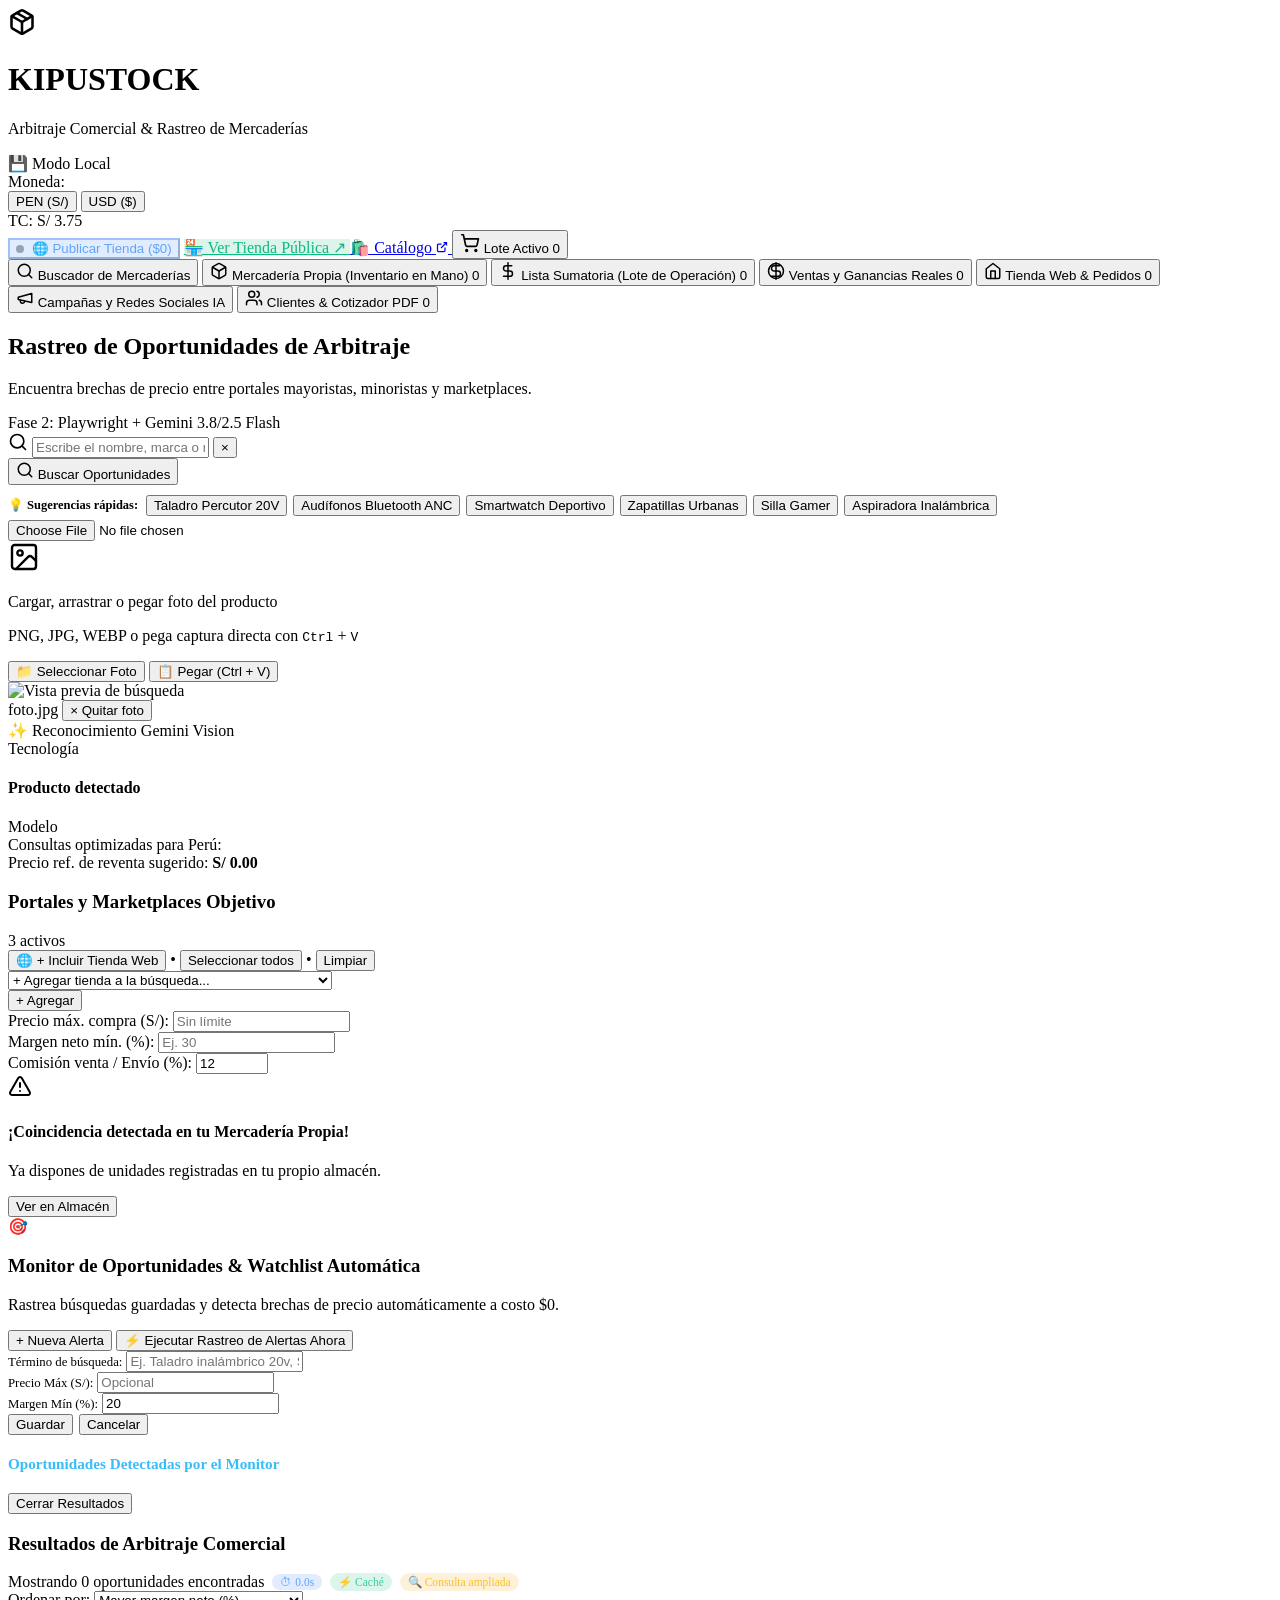
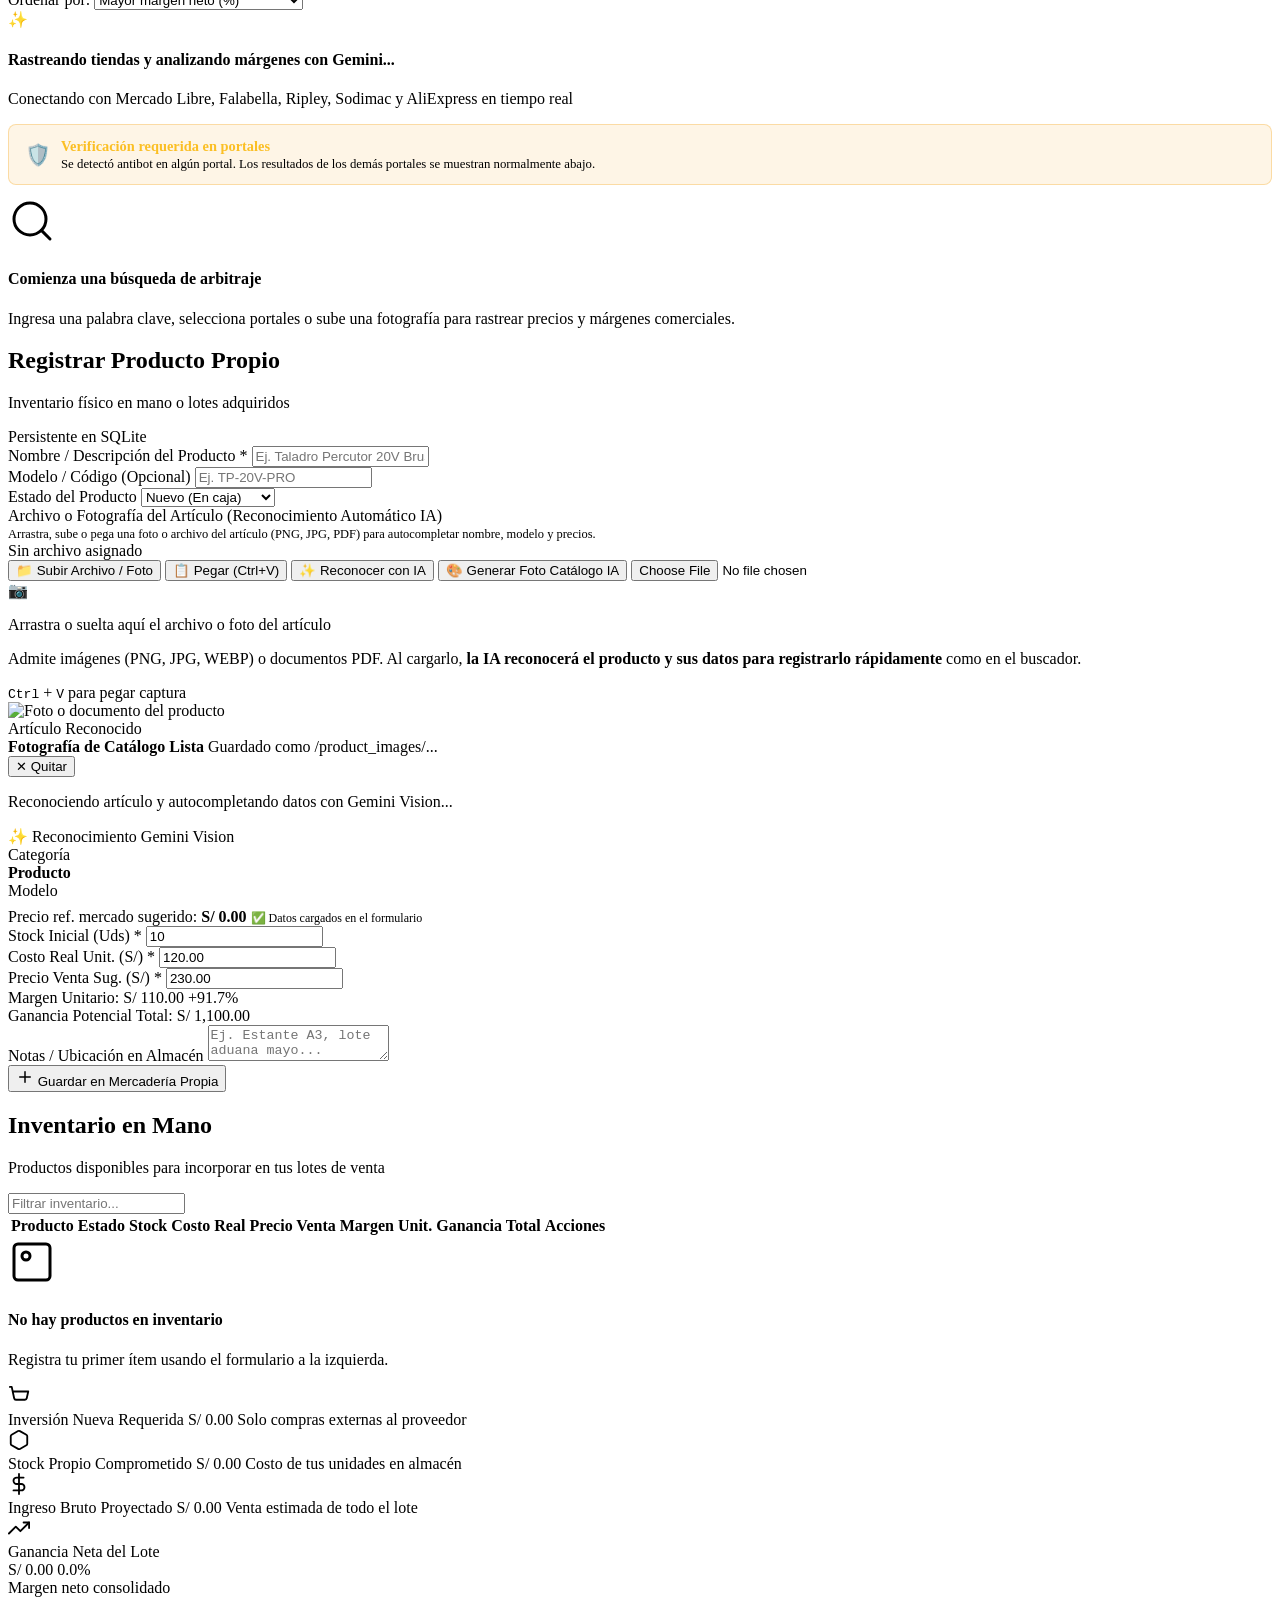
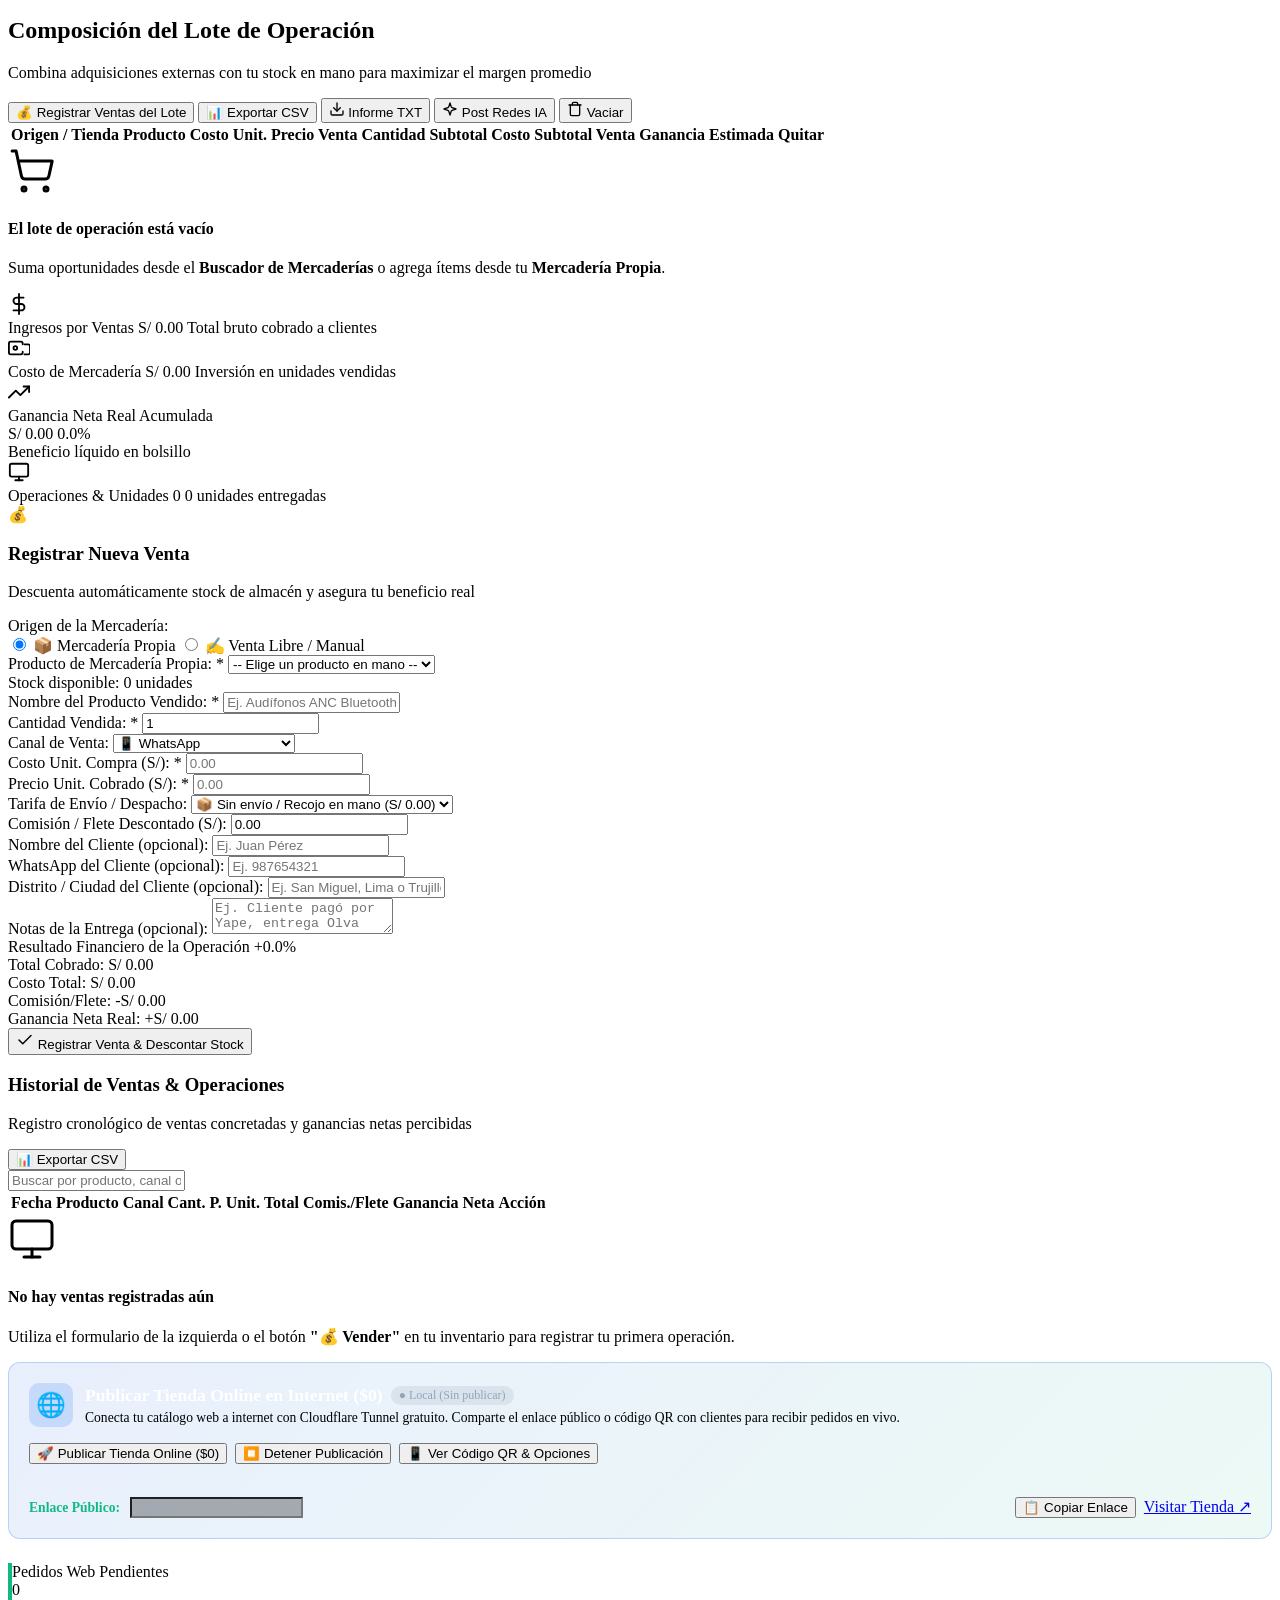
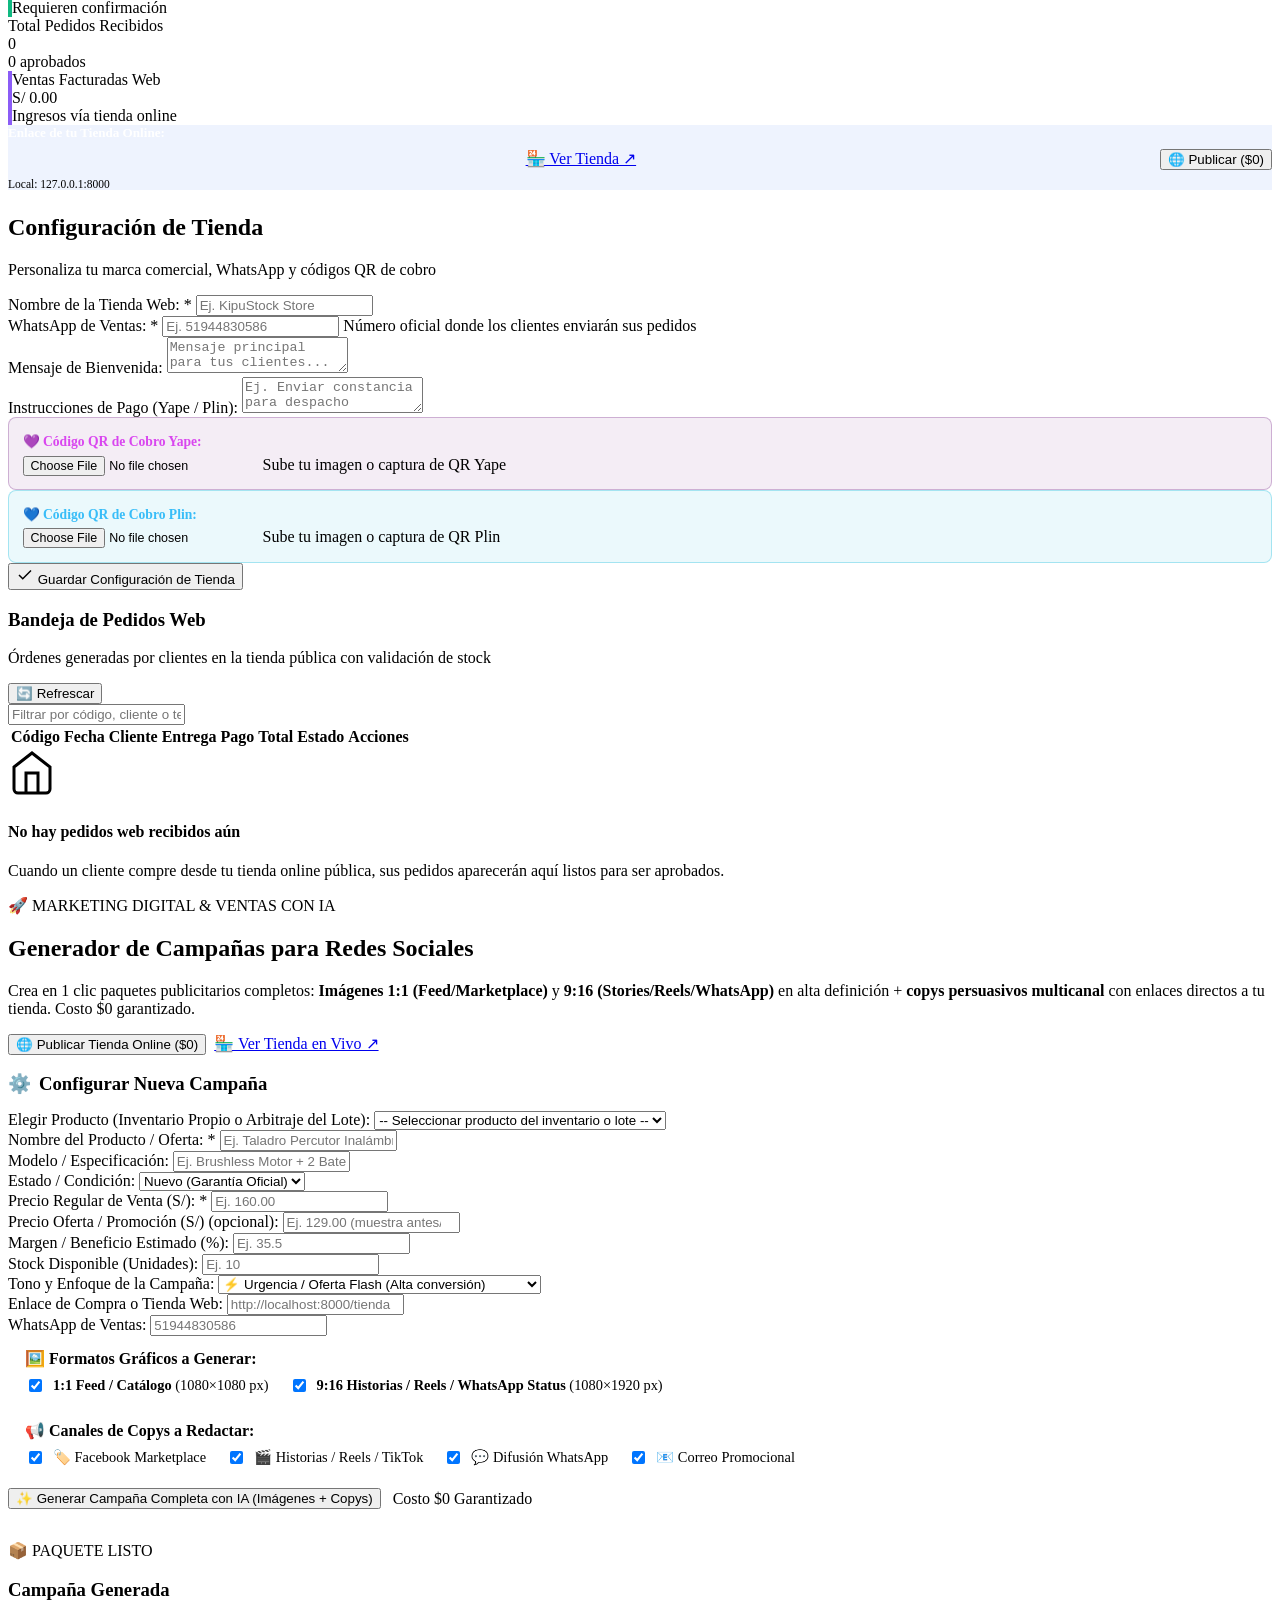
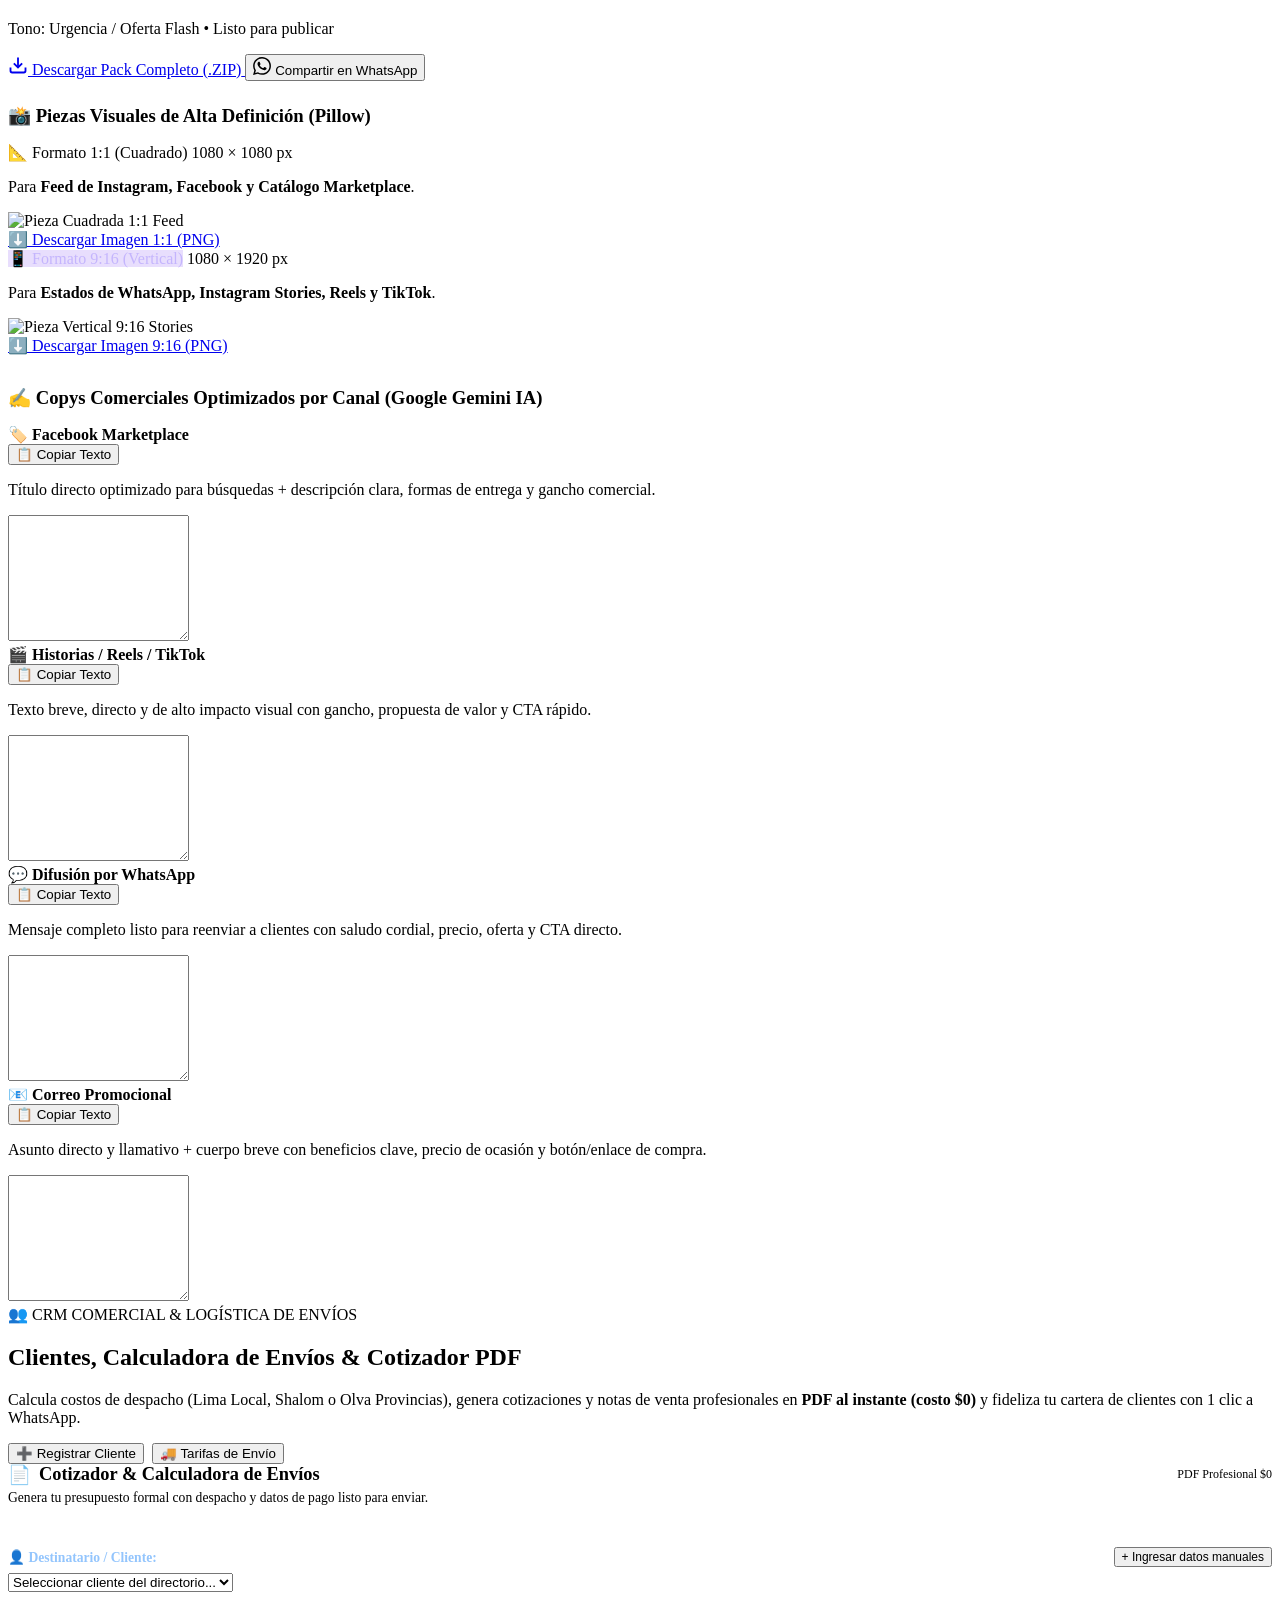
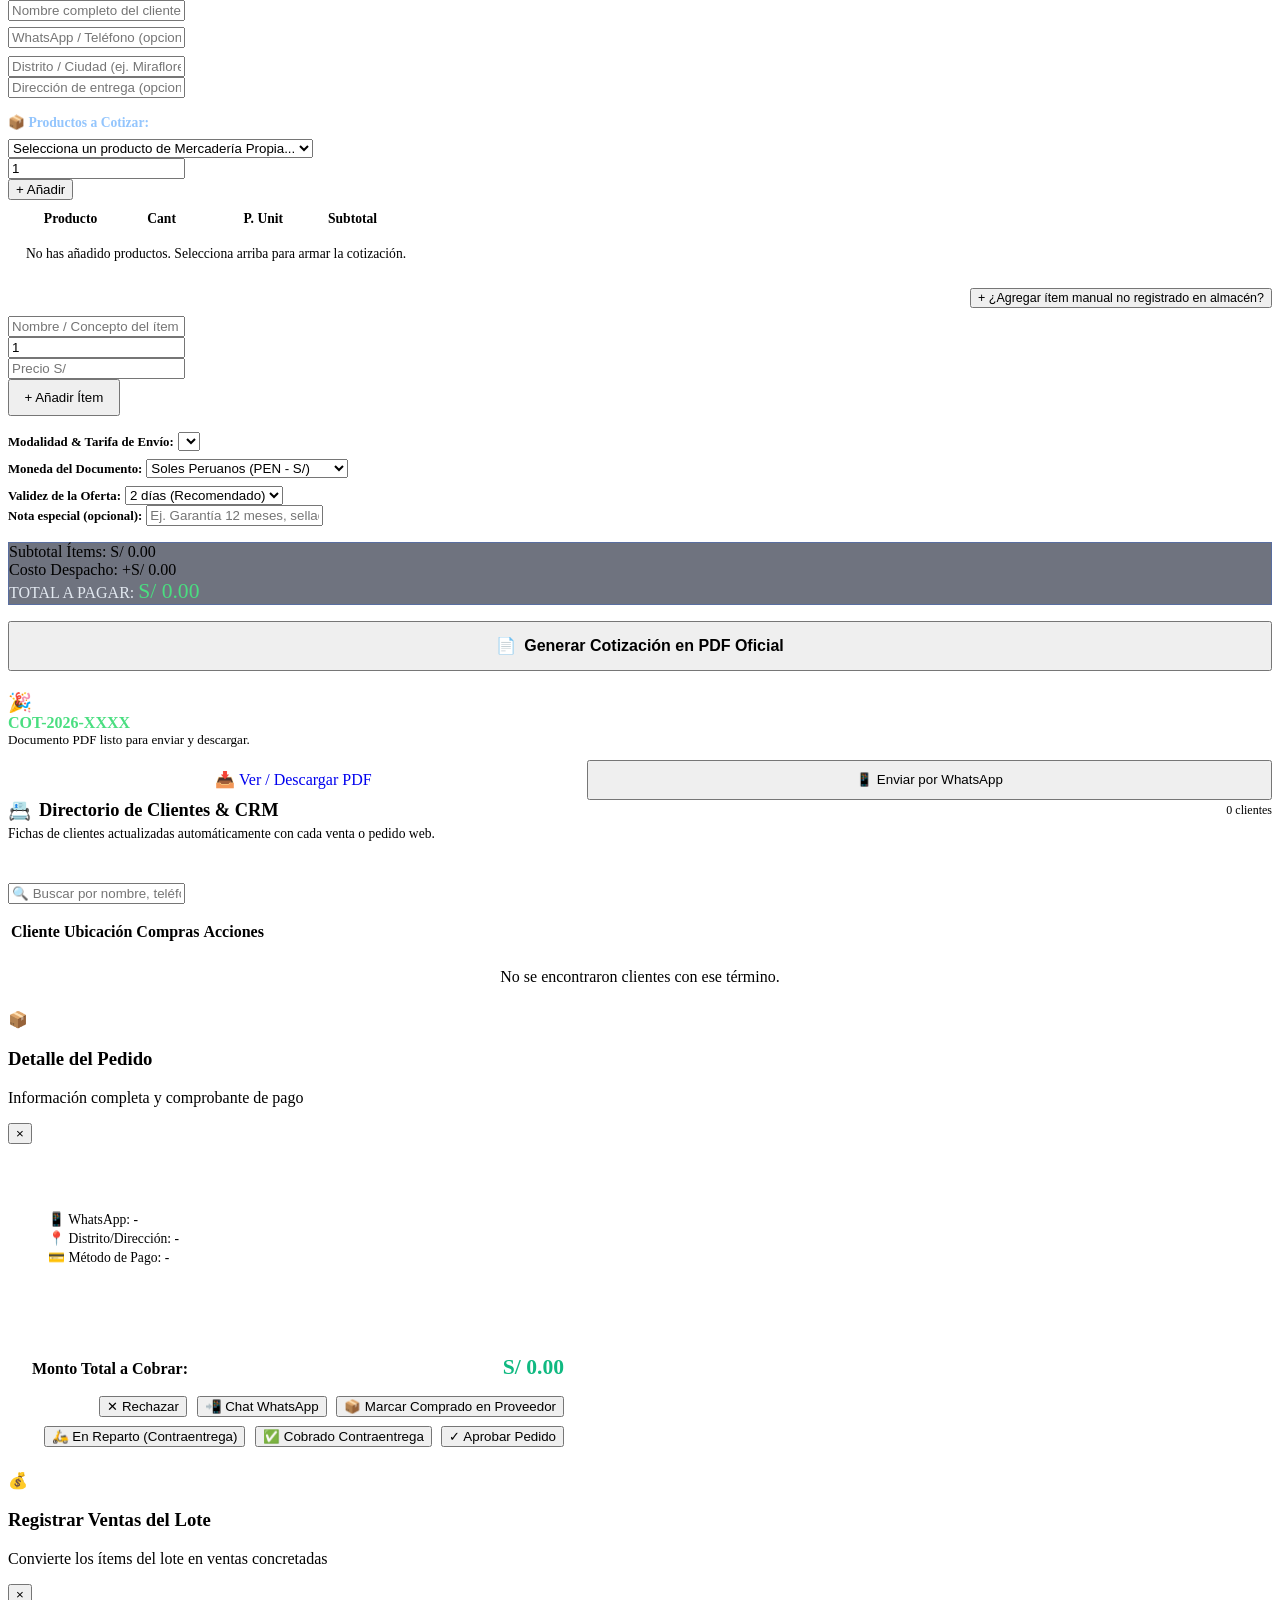
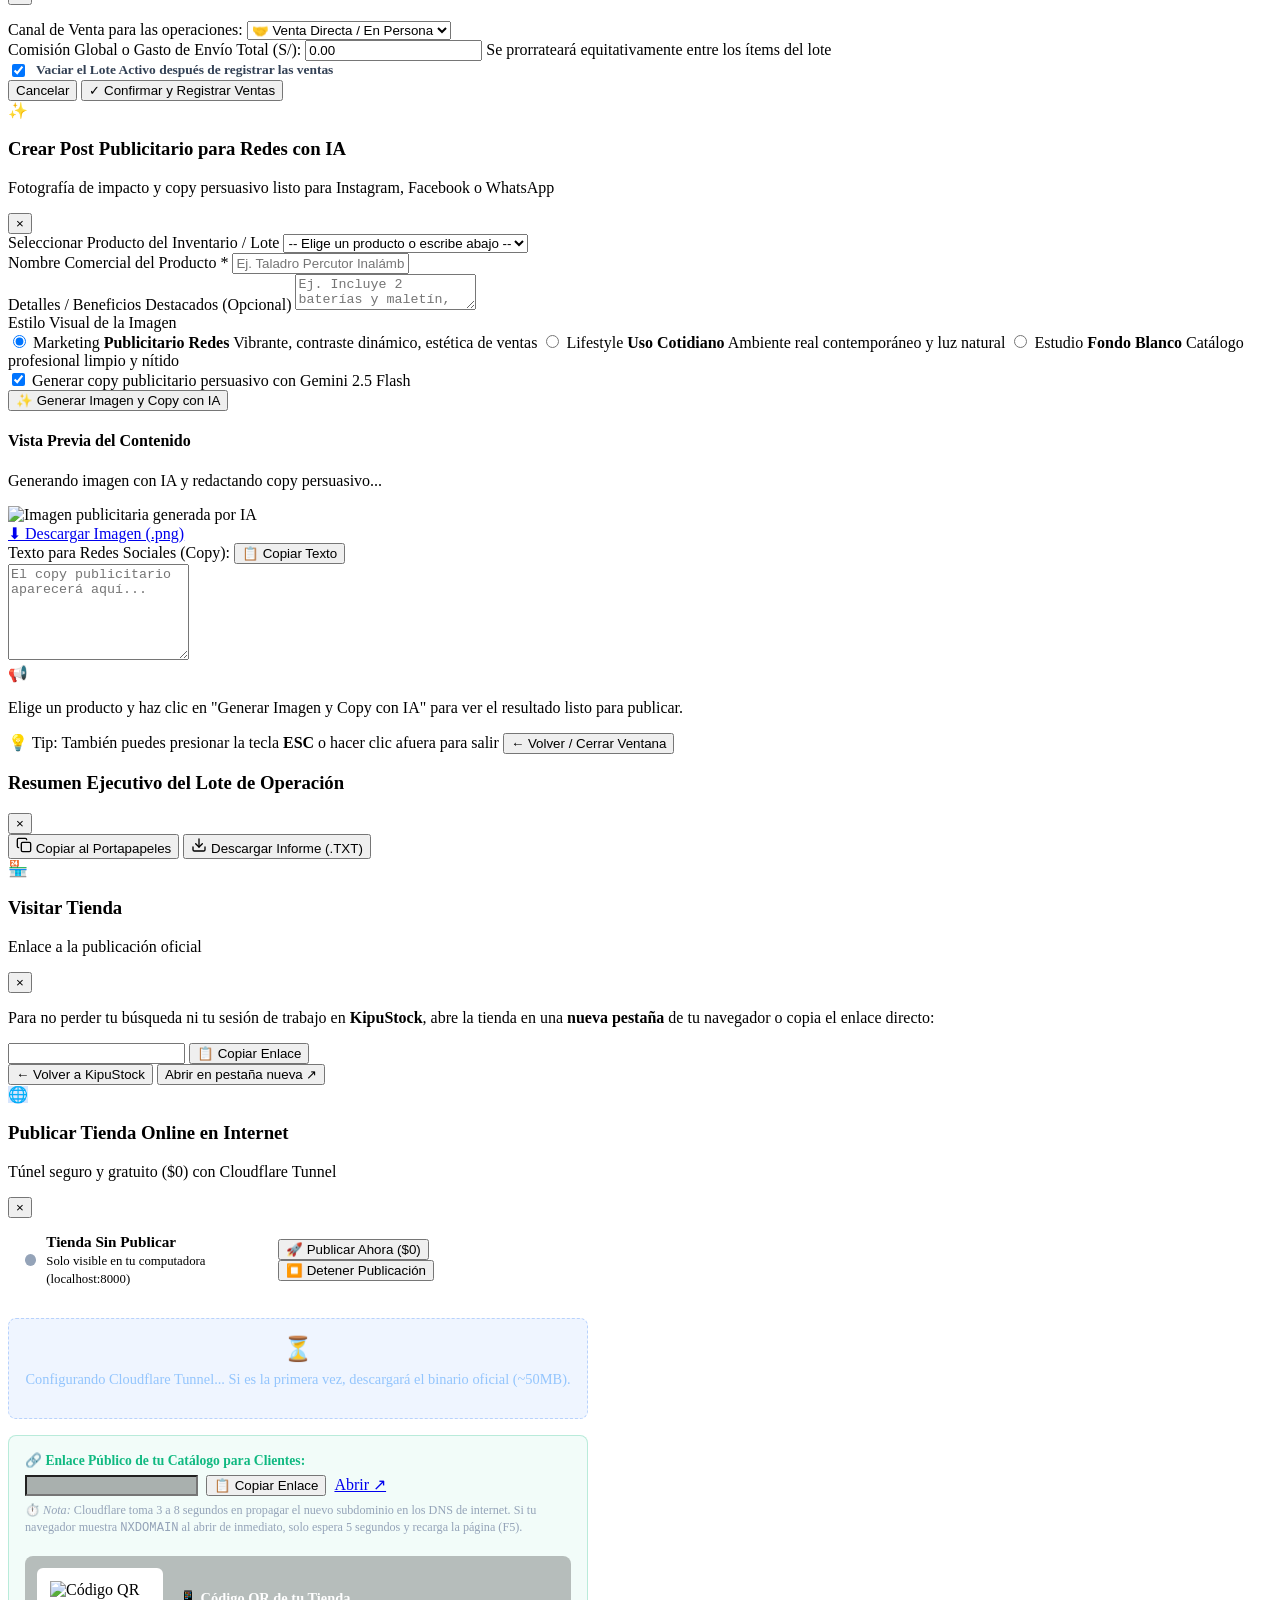
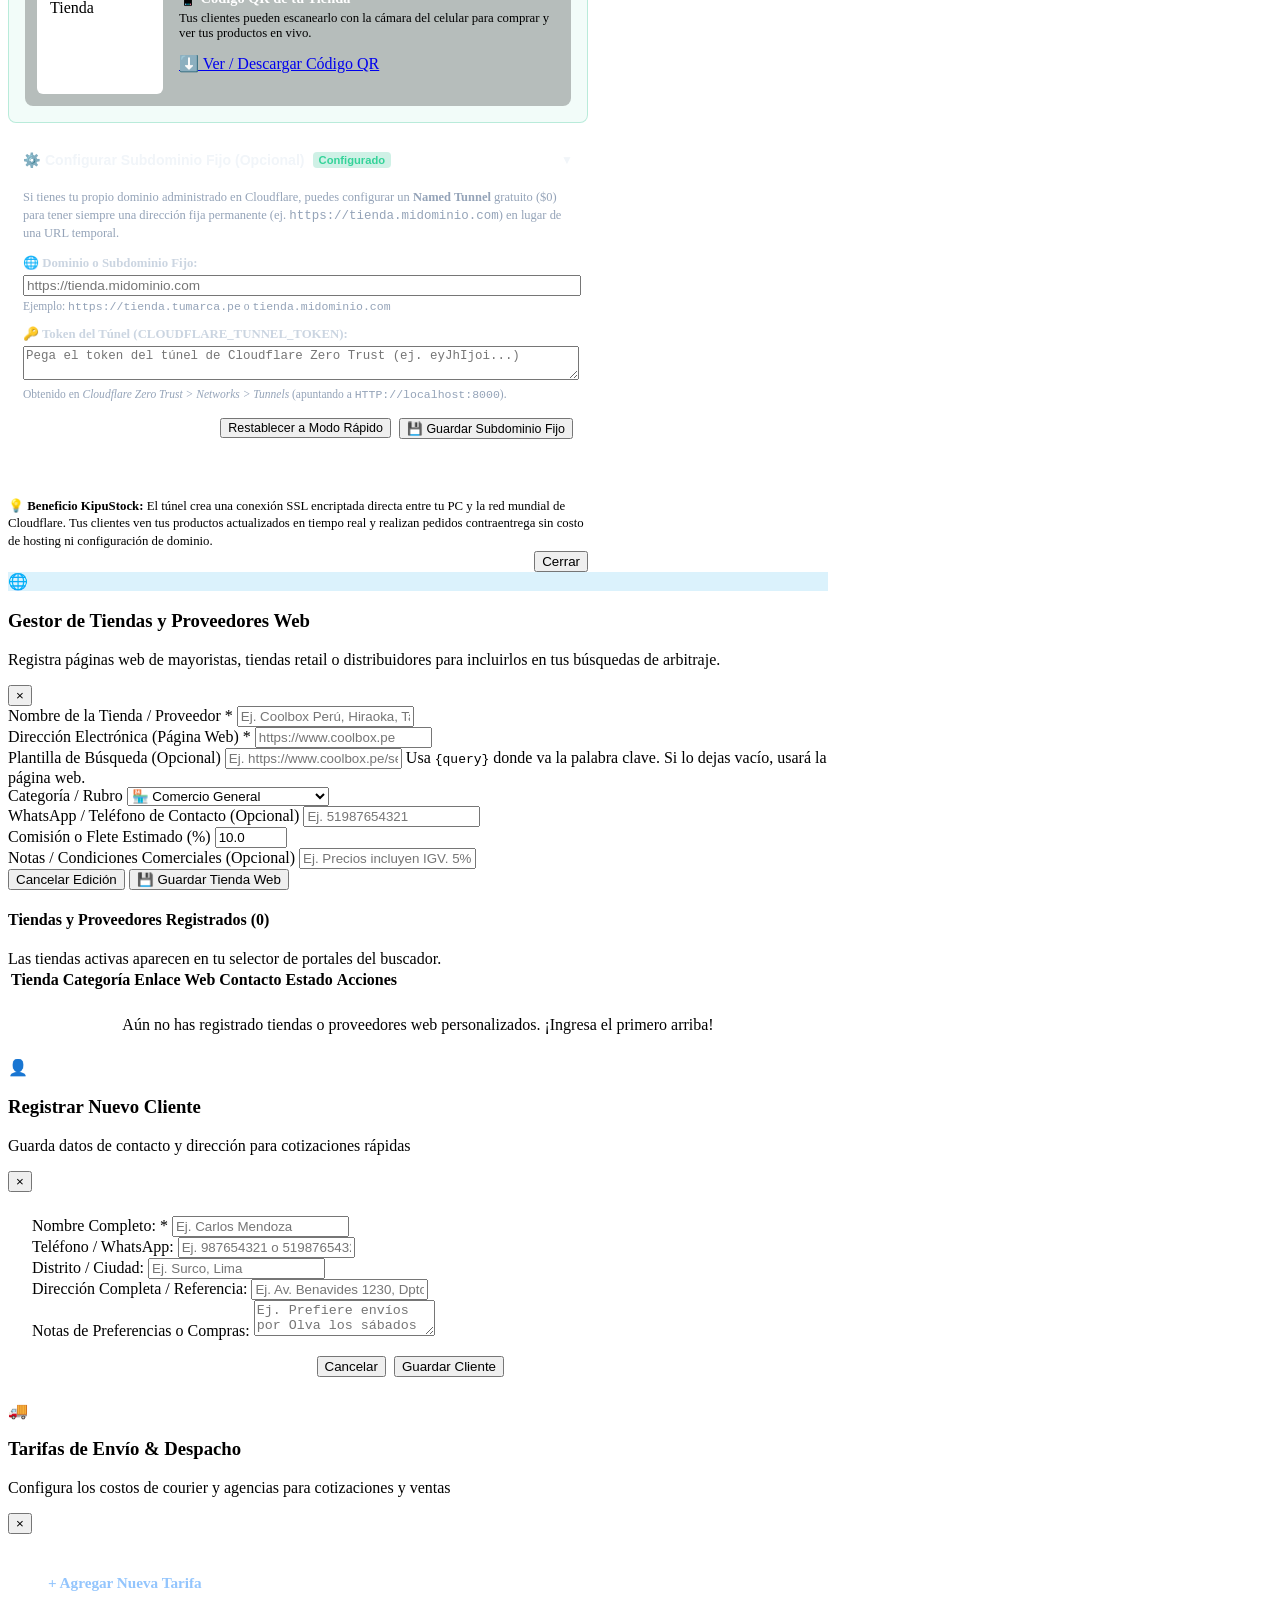
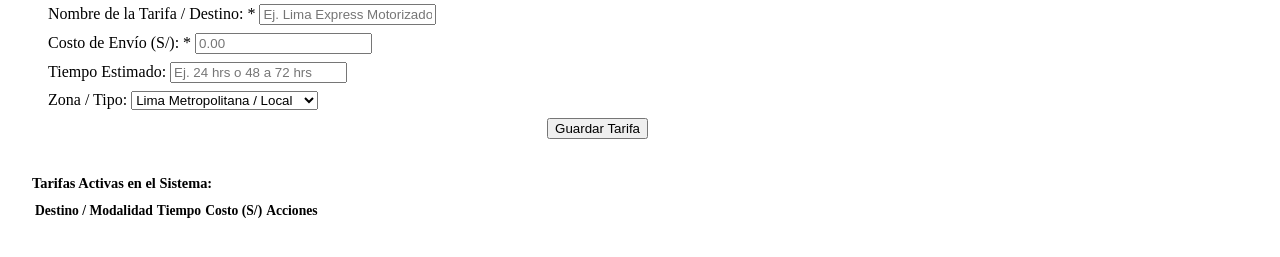
==== frontend/index.html @ 9b5e3780 "feat: arquitectura en la nube costo , persistencia postgresql/sqlite y optimizacion de interfaz" ====
<!DOCTYPE html>
<html lang="es">
<head>
  <meta charset="UTF-8">
  <meta name="viewport" content="width=device-width, initial-scale=1.0">
  <title>Kipustock - Arbitraje Comercial & Gestión de Inventario</title>
  <link rel="preconnect" href="https://fonts.googleapis.com">
  <link rel="preconnect" href="https://fonts.gstatic.com" crossorigin>
  <link href="https://fonts.googleapis.com/css2?family=Inter:wght@300;400;500;600;700;800&display=swap" rel="stylesheet">
  <link rel="stylesheet" href="/static/styles.css?v=2.5">
</head>
<body>
  <!-- ENCABEZADO / NAVBAR -->
  <header class="app-header">
    <div class="header-container">
      <div class="brand">
        <div class="brand-logo">
          <svg width="28" height="28" viewBox="0 0 24 24" fill="none" stroke="currentColor" stroke-width="2.2" stroke-linecap="round" stroke-linejoin="round">
            <path d="m7.5 4.27 9 5.15"></path>
            <path d="M21 8a2 2 0 0 0-1-1.73l-7-4a2 2 0 0 0-2 0l-7 4A2 2 0 0 0 3 8v8a2 2 0 0 0 1 1.73l7 4a2 2 0 0 0 2 0l7-4A2 2 0 0 0 21 16Z"></path>
            <path d="m3.3 7 8.7 5 8.7-5"></path>
            <path d="M12 22V12"></path>
          </svg>
        </div>
        <div>
          <h1 class="brand-title">KIPU<span>STOCK</span></h1>
          <p class="brand-subtitle">Arbitraje Comercial & Rastreo de Mercaderías</p>
        </div>
      </div>

      <!-- SELECTOR DE MONEDA Y ACCESO RÁPIDO AL LOTE -->
      <div class="header-actions">
        <!-- INDICADOR DISCRETO DE BASE DE DATOS ($0 CLOUD vs LOCAL) -->
        <div class="db-status-badge local" id="headerDbBadge" title="Estado de la base de datos (Click para ver detalles)">
          <span class="db-status-dot" id="headerDbDot"></span>
          <span id="headerDbText">💾 Modo Local</span>
        </div>

        <div class="currency-selector-card">
          <label for="currencySelect" class="currency-label">Moneda:</label>
          <div class="currency-toggle">
            <button type="button" class="curr-btn active" data-curr="PEN">PEN (S/)</button>
            <button type="button" class="curr-btn" data-curr="USD">USD ($)</button>
          </div>
          <span class="tc-hint" title="Tipo de cambio de referencia S/ 3.75">TC: S/ 3.75</span>
        </div>

        <button type="button" class="catalog-link-btn btn-publish-tunnel-trigger" id="btnHeaderTunnel" title="Publicar Tienda en Internet ($0 Cloudflare Tunnel)" style="background: rgba(59, 130, 246, 0.15); color: #60a5fa; border-color: rgba(59, 130, 246, 0.4); cursor: pointer;">
          <span id="headerTunnelDot" style="width: 8px; height: 8px; border-radius: 50%; background: #94a3b8; display: inline-block; margin-right: 4px;"></span>
          <span id="headerTunnelLabel">🌐 Publicar Tienda ($0)</span>
        </button>

        <a href="/tienda" target="_blank" class="catalog-link-btn" id="headerStoreLink" title="Abrir Tienda Web Pública en nueva pestaña" style="background: rgba(16, 185, 129, 0.15); color: #10b981; border-color: rgba(16, 185, 129, 0.4);">
          <span>🏪 Ver Tienda Pública ↗</span>
        </a>

        <a href="/catalogo" target="_blank" class="catalog-link-btn" title="Abrir Catálogo Rápido en nueva pestaña">
          <span>🛍️ Catálogo</span>
          <svg width="12" height="12" viewBox="0 0 24 24" fill="none" stroke="currentColor" stroke-width="2.5"><path d="M18 13v6a2 2 0 0 1-2 2H5a2 2 0 0 1-2-2V8a2 2 0 0 1 2-2h6"></path><polyline points="15 3 21 3 21 9"></polyline><line x1="10" y1="14" x2="21" y2="3"></line></svg>
        </a>

        <button class="cart-pill-btn" id="openLotQuickBtn" title="Ver Lote de Operación">
          <svg width="20" height="20" viewBox="0 0 24 24" fill="none" stroke="currentColor" stroke-width="2" stroke-linecap="round" stroke-linejoin="round">
            <circle cx="8" cy="21" r="1"></circle>
            <circle cx="19" cy="21" r="1"></circle>
            <path d="M2.05 2.05h2l2.66 12.42a2 2 0 0 0 2 1.58h9.78a2 2 0 0 0 1.95-1.57l1.65-7.43H5.12"></path>
          </svg>
          <span class="cart-pill-text">Lote Activo</span>
          <span class="cart-badge" id="lotBadgeCount">0</span>
        </button>
      </div>
    </div>

    <!-- PESTAÑAS DE NAVEGACIÓN -->
    <nav class="nav-tabs-wrapper">
      <div class="nav-tabs">
        <button class="nav-tab active" data-tab="tab-search">
          <svg width="18" height="18" viewBox="0 0 24 24" fill="none" stroke="currentColor" stroke-width="2" stroke-linecap="round" stroke-linejoin="round">
            <circle cx="11" cy="11" r="8"></circle>
            <path d="m21 21-4.3-4.3"></path>
          </svg>
          Buscador de Mercaderías
        </button>
        <button class="nav-tab" data-tab="tab-inventory">
          <svg width="18" height="18" viewBox="0 0 24 24" fill="none" stroke="currentColor" stroke-width="2" stroke-linecap="round" stroke-linejoin="round">
            <path d="M21 8a2 2 0 0 0-1-1.73l-7-4a2 2 0 0 0-2 0l-7 4A2 2 0 0 0 3 8v8a2 2 0 0 0 1 1.73l7 4a2 2 0 0 0 2 0l7-4A2 2 0 0 0 21 16Z"></path>
            <path d="m3.3 7 8.7 5 8.7-5"></path>
            <path d="M12 22V12"></path>
          </svg>
          Mercadería Propia (Inventario en Mano)
          <span class="tab-counter" id="inventoryCounter">0</span>
        </button>
        <button class="nav-tab" data-tab="tab-lot">
          <svg width="18" height="18" viewBox="0 0 24 24" fill="none" stroke="currentColor" stroke-width="2" stroke-linecap="round" stroke-linejoin="round">
            <line x1="12" y1="1" x2="12" y2="23"></line>
            <path d="M17 5H9.5a3.5 3.5 0 0 0 0 7h5a3.5 3.5 0 0 1 0 7H6"></path>
          </svg>
          Lista Sumatoria (Lote de Operación)
          <span class="tab-counter highlight" id="lotCounterTab">0</span>
        </button>
        <button class="nav-tab" data-tab="tab-sales">
          <svg width="18" height="18" viewBox="0 0 24 24" fill="none" stroke="currentColor" stroke-width="2" stroke-linecap="round" stroke-linejoin="round">
            <line x1="12" y1="1" x2="12" y2="23"></line>
            <path d="M17 5H9.5a3.5 3.5 0 0 0 0 7h5a3.5 3.5 0 0 1 0 7H6"></path>
            <circle cx="12" cy="12" r="10"></circle>
          </svg>
          Ventas y Ganancias Reales
          <span class="tab-counter highlight-green" id="salesCounterTab">0</span>
        </button>
        <button class="nav-tab" data-tab="tab-web-orders">
          <svg width="18" height="18" viewBox="0 0 24 24" fill="none" stroke="currentColor" stroke-width="2" stroke-linecap="round" stroke-linejoin="round">
            <path d="M3 9l9-7 9 7v11a2 2 0 0 1-2 2H5a2 2 0 0 1-2-2z"></path>
            <polyline points="9 22 9 12 15 12 15 22"></polyline>
          </svg>
          Tienda Web & Pedidos
          <span class="tab-counter highlight" id="webOrdersPendingBadge">0</span>
        </button>
        <button class="nav-tab" data-tab="tab-campaigns">
          <svg width="18" height="18" viewBox="0 0 24 24" fill="none" stroke="currentColor" stroke-width="2" stroke-linecap="round" stroke-linejoin="round">
            <path d="m3 11 18-5v12L3 14v-3z"></path>
            <path d="M11.6 16.8a3 3 0 1 1-5.8-1.6"></path>
          </svg>
          Campañas y Redes Sociales
          <span class="tab-counter highlight-purple" id="campaignsBadge">IA</span>
        </button>
        <button class="nav-tab" data-tab="tab-crm">
          <svg width="18" height="18" viewBox="0 0 24 24" fill="none" stroke="currentColor" stroke-width="2" stroke-linecap="round" stroke-linejoin="round">
            <path d="M16 21v-2a4 4 0 0 0-4-4H6a4 4 0 0 0-4 4v2"></path>
            <circle cx="9" cy="7" r="4"></circle>
            <path d="M22 21v-2a4 4 0 0 0-3-3.87"></path>
            <path d="M16 3.13a4 4 0 0 1 0 7.75"></path>
          </svg>
          Clientes & Cotizador PDF
          <span class="tab-counter highlight-blue" id="crmClientsCountBadge">0</span>
        </button>
      </div>
    </nav>
  </header>

  <!-- CONTENEDOR PRINCIPAL -->
  <main class="main-container">

    <!-- ============================================================== -->
    <!-- SECCIÓN A: BUSCADOR DE MERCADERÍAS & ARBITRAJE -->
    <!-- ============================================================== -->
    <section id="tab-search" class="tab-content active">
      <div class="search-panel-card">
        <div class="panel-header">
          <div>
            <h2 class="panel-title">Rastreo de Oportunidades de Arbitraje</h2>
            <p class="panel-subtitle">Encuentra brechas de precio entre portales mayoristas, minoristas y marketplaces.</p>
          </div>
          <div class="ai-status-badge" id="aiStatusBadge" title="Estado de la IA y Scraping en Vivo">
            <span class="status-dot active"></span>
            <span id="aiStatusBadgeText">Fase 2: Playwright + Gemini 3.8/2.5 Flash</span>
          </div>
        </div>

        <form id="searchForm" class="search-form">
          <!-- Barra de Búsqueda de Texto -->
          <div class="search-bar-row">
            <div class="search-input-wrap">
              <svg class="search-icon" width="20" height="20" viewBox="0 0 24 24" fill="none" stroke="currentColor" stroke-width="2" stroke-linecap="round" stroke-linejoin="round">
                <circle cx="11" cy="11" r="8"></circle>
                <path d="m21 21-4.3-4.3"></path>
              </svg>
              <input 
                type="text" 
                id="searchQuery" 
                class="search-input" 
                placeholder="Escribe el nombre, marca o modelo (ej. 'Taladro Percutor 20V', 'Audífonos Bluetooth', 'Silla gamer')..." 
              />
              <button type="button" id="clearSearchQuery" class="clear-btn" title="Limpiar texto">&times;</button>
            </div>
            <button type="submit" class="btn btn-primary btn-search" id="btnSubmitSearch">
              <svg width="18" height="18" viewBox="0 0 24 24" fill="none" stroke="currentColor" stroke-width="2" stroke-linecap="round" stroke-linejoin="round">
                <circle cx="11" cy="11" r="8"></circle>
                <path d="m21 21-4.3-4.3"></path>
              </svg>
              <span>Buscar Oportunidades</span>
            </button>
          </div>

          <!-- Chips de Sugerencia Rápida / Búsquedas de Alta Rotación -->
          <div class="search-quick-chips-row" id="quickSuggestionsBar" style="display: flex; align-items: center; gap: 8px; flex-wrap: wrap; margin-top: 10px; margin-bottom: 4px;">
            <span style="font-size: 0.78rem; color: var(--text-muted); font-weight: 600;">💡 Sugerencias rápidas:</span>
            <div id="quickChipsContainer" style="display: inline-flex; gap: 6px; flex-wrap: wrap;">
              <button type="button" class="btn-quick-chip" data-query="Taladro Percutor 20V">Taladro Percutor 20V</button>
              <button type="button" class="btn-quick-chip" data-query="Audífonos Bluetooth ANC">Audífonos Bluetooth ANC</button>
              <button type="button" class="btn-quick-chip" data-query="Smartwatch Deportivo">Smartwatch Deportivo</button>
              <button type="button" class="btn-quick-chip" data-query="Zapatillas Urbanas">Zapatillas Urbanas</button>
              <button type="button" class="btn-quick-chip" data-query="Silla Gamer">Silla Gamer</button>
              <button type="button" class="btn-quick-chip" data-query="Aspiradora Inalámbrica">Aspiradora Inalámbrica</button>
            </div>
          </div>

          <!-- Selector de Imagen Drag & Drop -->
          <div class="search-grid-two-col">
            <div class="image-drop-area" id="imageDropZone" tabindex="0" title="Arrastra, selecciona o presiona Ctrl+V para pegar una imagen">
              <input type="file" id="searchImageFile" accept="image/*" class="file-hidden-input">
              <div class="drop-content" id="dropPrompt">
                <div class="drop-icon">
                  <svg width="32" height="32" viewBox="0 0 24 24" fill="none" stroke="currentColor" stroke-width="1.8" stroke-linecap="round" stroke-linejoin="round">
                    <rect width="18" height="18" x="3" y="3" rx="2" ry="2"></rect>
                    <circle cx="9" cy="9" r="2"></circle>
                    <path d="m21 15-3.086-3.086a2 2 0 0 0-2.828 0L6 21"></path>
                  </svg>
                </div>
                <div class="drop-text">
                  <p class="drop-title">Cargar, arrastrar o pegar foto del producto</p>
                  <p class="drop-hint">PNG, JPG, WEBP o pega captura directa con <span class="kbd-pill"><kbd>Ctrl</kbd> + <kbd>V</kbd></span></p>
                </div>
                <div class="drop-actions-group">
                  <button type="button" class="btn btn-secondary btn-sm" id="btnSelectSearchImage">📁 Seleccionar Foto</button>
                  <button type="button" class="btn btn-outline-primary btn-sm" id="btnPasteSearchImage" title="Pegar imagen desde el portapapeles">📋 Pegar (Ctrl + V)</button>
                </div>
              </div>

              <!-- Vista previa inmediata de la foto -->
              <div class="preview-container hidden" id="searchImagePreviewContainer">
                <img id="searchImagePreview" src="" alt="Vista previa de búsqueda" />
                <div class="preview-info">
                  <span id="previewImageName" class="preview-name">foto.jpg</span>
                  <button type="button" class="btn-remove-preview" id="btnRemoveSearchImage" title="Quitar imagen">&times; Quitar foto</button>
                </div>
              </div>

              <!-- TARJETA DE RECONOCIMIENTO VISUAL CON GEMINI (FASE 2) -->
              <div class="vision-ai-card hidden" id="visionAiAnalysisCard">
                <div class="vision-ai-header">
                  <div class="vision-ai-badge">
                    <span class="sparkle-icon">✨</span>
                    <span id="visionAiStatusTitle">Reconocimiento Gemini Vision</span>
                  </div>
                  <span class="vision-ai-category" id="visionAiCategoryTag">Tecnología</span>
                </div>
                <div class="vision-ai-body">
                  <div class="vision-ai-title-row">
                    <h4 id="visionAiProdTitle" class="vision-ai-title">Producto detectado</h4>
                    <span id="visionAiModelText" class="vision-ai-model">Modelo</span>
                  </div>
                  <div class="vision-ai-queries-wrap">
                    <span class="queries-hint">Consultas optimizadas para Perú:</span>
                    <div id="visionAiQueriesList" class="queries-tags">
                      <!-- Pills dinámicas de búsqueda -->
                    </div>
                  </div>
                  <div class="vision-ai-footer-row">
                    <span>Precio ref. de reventa sugerido:</span>
                    <strong id="visionAiPriceRef" class="vision-price-highlight">S/ 0.00</strong>
                  </div>
                </div>
              </div>
            </div>

            <!-- Filtros: Sitios Web y Márgenes -->
            <div class="filters-card">
              <div class="filters-card-header">
                <div class="filter-title-wrap">
                  <h3 class="filter-group-title">Portales y Marketplaces Objetivo</h3>
                  <span class="active-sites-badge" id="activeSitesBadge">3 activos</span>
                </div>
                <div class="filter-sites-actions">
                  <button type="button" class="btn btn-primary btn-xs btn-add-custom-store-trigger" id="btnOpenCustomStoresModal" title="Registrar e incluir nuevas tiendas o proveedores web con su dirección y datos">
                    <span>🌐</span> + Incluir Tienda Web
                  </button>
                  <span class="action-sep">•</span>
                  <button type="button" class="btn-text-xs" id="btnSelectAllSites">Seleccionar todos</button>
                  <span class="action-sep">•</span>
                  <button type="button" class="btn-text-xs" id="btnClearAllSites">Limpiar</button>
                </div>
              </div>

              <!-- Selector y Lista de Portales para los Filtros -->
              <div class="sites-manager-box">
                <div class="add-site-row">
                  <div class="custom-site-select-wrap">
                    <select id="selectStoreToAdd" class="store-picker-select">
                      <option value="" disabled selected>+ Agregar tienda a la búsqueda...</option>
                      <optgroup label="⭐ Mis Tiendas y Proveedores Web" id="optgroupCustomStores">
                        <!-- Se pueblan dinámicamente desde SQLite -->
                      </optgroup>
                      <optgroup label="Tiendas Retail en Vivo (Perú)">
                        <option value="Falabella">🛒 Falabella Perú (Catálogo en vivo)</option>
                        <option value="Ripley">🛍️ Ripley Perú (Catálogo en vivo)</option>
                        <option value="Sodimac">🔨 Sodimac Perú (Hogar y herramientas)</option>
                        <option value="PlazaVea">🛒 PlazaVea Perú (Supermercado y electro)</option>
                        <option value="Promart">🛠️ Promart Perú (Homecenter Perú)</option>
                      </optgroup>
                      <optgroup label="Marketplaces y Arbitraje P2P">
                        <option value="Facebook Marketplace">👥 Facebook Marketplace (Lima / Arbitraje P2P)</option>
                        <option value="Mercado Libre">📦 Mercado Libre Perú (Marketplace nacional)</option>
                      </optgroup>
                      <optgroup label="Mayoristas e Importación Directa">
                        <option value="Temu">🧡 Temu (Importación y ofertas)</option>
                        <option value="AliExpress">🌐 AliExpress (Mayorista internacional)</option>
                      </optgroup>
                      <optgroup label="Búsqueda Web Abierta">
                        <option value="Web / Google Shopping">🔍 Web / Google Shopping (Búsqueda abierta)</option>
                      </optgroup>
                    </select>
                  </div>
                  <button type="button" class="btn btn-secondary btn-sm" id="btnAddSelectedStore">
                    + Agregar
                  </button>
                </div>

                <!-- Lista de etiquetas activas seleccionadas con botón para remover -->
                <div class="active-sites-tags-container" id="activeSitesContainer">
                  <!-- Se renderizan dinámicamente -->
                </div>
                <!-- Inputs ocultos para mantener compatibilidad en el formulario -->
                <div id="hiddenSiteInputs"></div>
              </div>

              <div class="filter-inputs-row">
                <div class="filter-field">
                  <label for="filterMaxPrice">Precio máx. compra (<span class="currency-symbol">S/</span>):</label>
                  <input type="number" id="filterMaxPrice" placeholder="Sin límite" min="0" step="10">
                </div>
                <div class="filter-field">
                  <label for="filterMinMargin">Margen neto mín. (%):</label>
                  <input type="number" id="filterMinMargin" placeholder="Ej. 30" min="0" step="5">
                </div>
                <div class="filter-field highlight-field">
                  <label for="filterCommission">Comisión venta / Envío (%):</label>
                  <input type="number" id="filterCommission" value="12" min="0" max="100" step="0.5" title="Porcentaje retenido por pasarela, envío o comisión del marketplace">
                </div>
              </div>
            </div>
          </div>
        </form>

        <!-- ALERTA VISUAL AUTOMÁTICA DE COINCIDENCIA CON INVENTARIO PROPIO -->
        <div id="inventoryMatchAlert" class="inventory-match-banner hidden">
          <div class="alert-icon">
            <svg width="24" height="24" viewBox="0 0 24 24" fill="none" stroke="currentColor" stroke-width="2" stroke-linecap="round" stroke-linejoin="round">
              <path d="m21.73 18-8-14a2 2 0 0 0-3.48 0l-8 14A2 2 0 0 0 4 21h16a2 2 0 0 0 1.73-3Z"></path>
              <line x1="12" y1="9" x2="12" y2="13"></line>
              <line x1="12" y1="17" x2="12.01" y2="17"></line>
            </svg>
          </div>
          <div class="alert-content">
            <h4 class="alert-title">¡Coincidencia detectada en tu Mercadería Propia!</h4>
            <p id="inventoryMatchText" class="alert-desc">Ya dispones de unidades registradas en tu propio almacén.</p>
          </div>
          <button class="btn btn-sm btn-outline-warning" id="btnGoToInventoryMatch">Ver en Almacén</button>
        </div>
      </div>

      <!-- MONITOR DE OPORTUNIDADES / WATCHLIST DE SEGUIMIENTO -->
      <div class="watchlist-panel-card">
        <div class="watchlist-header">
          <div class="watchlist-title-group">
            <div class="watchlist-icon-badge">🎯</div>
            <div>
              <h3 class="watchlist-title">Monitor de Oportunidades & Watchlist Automática</h3>
              <p class="watchlist-subtitle">Rastrea búsquedas guardadas y detecta brechas de precio automáticamente a costo $0.</p>
            </div>
          </div>
          <div class="watchlist-actions">
            <button type="button" class="btn btn-sm btn-outline-primary" id="btnToggleNewAlertForm">
              + Nueva Alerta
            </button>
            <button type="button" class="btn btn-sm btn-primary btn-run-alerts" id="btnRunAlertsScan">
              ⚡ Ejecutar Rastreo de Alertas Ahora
            </button>
          </div>
        </div>

        <!-- Formulario nueva alerta (desplegable) -->
        <div id="newAlertFormWrap" class="new-alert-form-wrap hidden">
          <form id="formNewAlert">
            <div class="new-alert-grid">
              <div class="form-group" style="margin-bottom: 0;">
                <label for="alertTerm" class="form-label" style="font-size: 0.8rem;">Término de búsqueda:</label>
                <input type="text" id="alertTerm" class="form-control form-control-sm" placeholder="Ej. Taladro inalámbrico 20v, Smartwatch" required>
              </div>
              <div class="form-group" style="margin-bottom: 0;">
                <label for="alertMaxPrice" class="form-label" style="font-size: 0.8rem;">Precio Máx (<span class="currency-symbol">S/</span>):</label>
                <input type="number" id="alertMaxPrice" class="form-control form-control-sm" step="0.5" placeholder="Opcional">
              </div>
              <div class="form-group" style="margin-bottom: 0;">
                <label for="alertMinMargin" class="form-label" style="font-size: 0.8rem;">Margen Mín (%):</label>
                <input type="number" id="alertMinMargin" class="form-control form-control-sm" step="1" value="20" required>
              </div>
              <div style="display: flex; gap: 6px;">
                <button type="submit" class="btn btn-sm btn-primary">Guardar</button>
                <button type="button" class="btn btn-sm btn-secondary" id="btnCancelAlert">Cancelar</button>
              </div>
            </div>
          </form>
        </div>

        <!-- Contenedor de Alertas Activas -->
        <div id="alertsContainer" class="alerts-container">
          <!-- Renderizado vía JavaScript -->
        </div>

        <!-- Resultados de Rastreo de Alertas -->
        <div id="alertsResultsContainer" class="alerts-results-container hidden">
          <div class="alerts-results-header">
            <h4 style="font-size: 0.95rem; font-weight: 700; color: #38bdf8;" id="alertsResultsTitle">Oportunidades Detectadas por el Monitor</h4>
            <button type="button" class="btn btn-xs btn-secondary" id="btnCloseAlertsResults">Cerrar Resultados</button>
          </div>
          <div id="alertsMatchesGrid" class="alerts-matches-grid">
            <!-- Tarjetas de oportunidades -->
          </div>
        </div>
      </div>

      <!-- RESULTADOS COMPARATIVOS -->
      <div class="results-section">
        <div class="results-header">
          <div>
            <h3 class="results-title">Resultados de Arbitraje Comercial</h3>
            <div style="display: flex; align-items: center; gap: 8px; flex-wrap: wrap; margin-top: 2px;">
              <span id="resultsCountText" class="results-count">Mostrando 0 oportunidades encontradas</span>
              <span id="resultsTimeBadge" class="badge hidden" style="font-size: 0.72rem; background: rgba(59, 130, 246, 0.15); color: #60a5fa; padding: 2px 8px; border-radius: 10px;" title="Tiempo de respuesta del rastreo">⏱ 0.0s</span>
              <span id="resultsCacheBadge" class="badge hidden" style="font-size: 0.72rem; background: rgba(16, 185, 129, 0.15); color: #34d399; padding: 2px 8px; border-radius: 10px;" title="Servido desde caché local">⚡ Caché</span>
              <span id="resultsBroadenedBadge" class="badge hidden" style="font-size: 0.72rem; background: rgba(245, 158, 11, 0.15); color: #fbbf24; padding: 2px 8px; border-radius: 10px;" title="Consulta optimizada automáticamente">🔍 Consulta ampliada</span>
            </div>
          </div>
          <div class="results-sorting">
            <label for="sortResultsBy">Ordenar por:</label>
            <select id="sortResultsBy" class="select-clean">
              <option value="margin_desc">Mayor margen neto (%)</option>
              <option value="profit_desc">Mayor ganancia por unidad (S/)</option>
              <option value="price_asc">Menor precio de compra</option>
            </select>
          </div>
        </div>

        <!-- INDICADOR DE CARGA: PLAYWRIGHT & GEMINI -->
        <div id="searchLoadingIndicator" class="search-loading-container hidden">
          <div class="loading-spinner-wrap">
            <div class="spinner-ring"></div>
            <span class="spinner-gemini-icon">✨</span>
          </div>
          <div class="loading-text-wrap">
            <h4 class="loading-main-title" id="loadingMainTitle">Rastreando tiendas y analizando márgenes con Gemini...</h4>
            <p class="loading-sub-title" id="loadingSubTitle">Conectando con Mercado Libre, Falabella, Ripley, Sodimac y AliExpress en tiempo real</p>
          </div>
        </div>

        <!-- BANNER DE AVISO CUANDO PORTALES REQUIEREN DESBLOQUEO O TIENEN ANTIBOT -->
        <div id="storeBlockedAlertBanner" class="hidden" style="margin-bottom: 12px; padding: 12px 16px; border-radius: 8px; background: rgba(245, 158, 11, 0.1); border: 1px solid rgba(245, 158, 11, 0.3); display: flex; align-items: center; justify-content: space-between; flex-wrap: wrap; gap: 10px;">
          <div style="display: flex; align-items: center; gap: 10px;">
            <span style="font-size: 1.3rem;">🛡️</span>
            <div>
              <strong style="color: #fbbf24; font-size: 0.9rem;" id="blockedAlertTitle">Verificación requerida en portales</strong>
              <p style="font-size: 0.8rem; color: var(--text-muted); margin: 2px 0 0 0;" id="blockedAlertDesc">
                Se detectó antibot en algún portal. Los resultados de los demás portales se muestran normalmente abajo.
              </p>
            </div>
          </div>
          <div id="blockedAlertActions" style="display: flex; gap: 8px; align-items: center; flex-wrap: wrap;"></div>
        </div>

        <!-- BARRA DE ESTADO DE CONEXIÓN POR TIENDA (VERACIDAD DE DATOS) -->
        <div id="storeStatusBar" class="store-status-bar hidden"></div>

        <!-- Grid de tarjetas de resultados -->
        <div id="resultsGrid" class="results-grid">
          <!-- Renderizado dinámico vía JavaScript -->
        </div>

        <div id="resultsEmptyState" class="empty-state">
          <div class="empty-icon">
            <svg width="48" height="48" viewBox="0 0 24 24" fill="none" stroke="currentColor" stroke-width="1.5" stroke-linecap="round" stroke-linejoin="round">
              <circle cx="11" cy="11" r="8"></circle>
              <path d="m21 21-4.3-4.3"></path>
            </svg>
          </div>
          <h4>Comienza una búsqueda de arbitraje</h4>
          <p>Ingresa una palabra clave, selecciona portales o sube una fotografía para rastrear precios y márgenes comerciales.</p>
        </div>
      </div>
    </section>

    <!-- ============================================================== -->

    




    <!-- ============================================================== -->
    <!-- SECCIÓN B: MERCADERÍA PROPIA (INVENTARIO EN MANO) -->
    <!-- ============================================================== -->
    <section id="tab-inventory" class="tab-content">
      <div class="inventory-layout">
        
        <!-- FORMULARIO DE REGISTRO RÁPIDO -->
        <div class="inventory-form-card">
          <div class="card-header">
            <div>
              <h2 class="card-title">Registrar Producto Propio</h2>
              <p class="card-subtitle">Inventario físico en mano o lotes adquiridos</p>
            </div>
            <span class="badge-tag">Persistente en SQLite</span>
          </div>

          <form id="newProductForm" class="custom-form">
            <div class="form-group">
              <label for="prodName">Nombre / Descripción del Producto *</label>
              <input type="text" id="prodName" required placeholder="Ej. Taladro Percutor 20V Brushless">
            </div>

            <div class="form-row-2">
              <div class="form-group">
                <label for="prodModel">Modelo / Código (Opcional)</label>
                <input type="text" id="prodModel" placeholder="Ej. TP-20V-PRO">
              </div>
              <div class="form-group">
                <label for="prodStatus">Estado del Producto</label>
                <select id="prodStatus">
                  <option value="Nuevo">Nuevo (En caja)</option>
                  <option value="Saldo">Saldo de almacén</option>
                  <option value="Liquidación">Liquidación de lote</option>
                </select>
              </div>
            </div>

            <!-- Carga y Previsualización Prominente de Foto / Archivo de Artículo Propio -->
            <div class="form-group">
              <div class="prod-photo-header">
                <div>
                  <label class="form-label-bold">Archivo o Fotografía del Artículo (Reconocimiento Automático IA)</label>
                  <p style="font-size: 0.78rem; color: var(--text-muted); margin: 2px 0 0 0;">
                    Arrastra, sube o pega una foto o archivo del artículo (PNG, JPG, PDF) para autocompletar nombre, modelo y precios.
                  </p>
                </div>
                <span class="photo-status-badge" id="prodPhotoBadge">Sin archivo asignado</span>
              </div>

              <!-- Botones de Acción de Imagen y Archivo -->
              <div class="prod-photo-actions-row">
                <button type="button" class="btn btn-secondary btn-xs" id="btnUploadProdPhoto" title="Subir foto o documento del artículo para autocompletar">
                  📁 Subir Archivo / Foto
                </button>
                <button type="button" class="btn btn-outline-secondary btn-xs" id="btnPasteProdPhoto" title="Pegar foto o captura desde el portapapeles con Ctrl+V">
                  📋 Pegar (Ctrl+V)
                </button>
                <button type="button" class="btn btn-ai-sparkle btn-xs" id="btnAiAutocompleteProd" title="Reconocer producto y precios sugeridos usando Gemini Vision">
                  ✨ Reconocer con IA
                </button>
                <button type="button" class="btn btn-ai-photo btn-xs" id="btnGenerateCatalogPhoto" title="Generar fotografía profesional estilo estudio usando IA">
                  🎨 Generar Foto Catálogo IA
                </button>
                <input type="file" id="prodPhotoInput" accept="image/*,.pdf,application/pdf" class="file-hidden-input">
              </div>

              <!-- Tarjeta de Vista Previa y Dropzone Interactivo de Artículos -->
              <div class="prod-photo-preview-card image-drop-area" id="prodPhotoPreviewCard" tabindex="0" title="Arrastra y suelta aquí el archivo o foto del artículo, o presiona Ctrl+V para pegar captura">
                <!-- Estado Vacío / Dropzone -->
                <div class="prod-photo-empty-state" id="prodPhotoEmptyState">
                  <div class="empty-photo-icon">📷</div>
                  <div class="empty-photo-texts">
                    <p class="empty-photo-title">Arrastra o suelta aquí el archivo o foto del artículo</p>
                    <p class="empty-photo-hint">Admite imágenes (PNG, JPG, WEBP) o documentos PDF. Al cargarlo, <strong>la IA reconocerá el producto y sus datos para registrarlo rápidamente</strong> como en el buscador.</p>
                  </div>
                  <div class="drop-actions-group" style="margin-top: 6px;">
                    <span class="kbd-pill"><kbd>Ctrl</kbd> + <kbd>V</kbd> para pegar captura</span>
                  </div>
                </div>

                <!-- Estado con Imagen Activa (Grande y Clara) -->
                <div class="prod-photo-active-state hidden" id="prodPhotoActiveState">
                  <div class="photo-frame-wrap">
                    <img id="prodLargePreviewImg" src="" alt="Foto o documento del producto" />
                    <div class="photo-tag-chip" id="prodPhotoTagChip">Artículo Reconocido</div>
                  </div>
                  <div class="photo-info-bar">
                    <div class="photo-meta">
                      <strong id="prodPhotoTitleText">Fotografía de Catálogo Lista</strong>
                      <span id="prodPhotoName" class="photo-subtext">Guardado como /product_images/...</span>
                    </div>
                    <div class="photo-actions-right">
                      <button type="button" class="btn btn-xs btn-outline-danger" id="btnRemoveProdPhoto" title="Quitar archivo">
                        ✕ Quitar
                      </button>
                    </div>
                  </div>
                </div>

                <!-- Indicador de carga de foto y análisis IA -->
                <div class="prod-photo-loading hidden" id="prodPhotoLoading">
                  <div class="spinner-ring"></div>
                  <p id="prodPhotoLoadingText">Reconociendo artículo y autocompletando datos con Gemini Vision...</p>
                </div>
              </div>

              <!-- Tarjeta Desplegable de Reconocimiento Visual Gemini (como en Buscador de Mercaderías) -->
              <div class="vision-ai-card hidden" id="prodVisionAiCard" style="margin-top: 10px;">
                <div class="vision-ai-header">
                  <div class="vision-ai-badge">
                    <span class="sparkle-icon">✨</span>
                    <span id="prodVisionAiBadgeText">Reconocimiento Gemini Vision</span>
                  </div>
                  <span class="vision-ai-category" id="prodVisionCategory">Categoría</span>
                </div>
                <div class="vision-ai-body">
                  <div class="vision-ai-title-row">
                    <h4 id="prodVisionTitle" class="vision-ai-title" style="margin: 0; font-size: 1rem; color: var(--text-main);">Producto</h4>
                    <span id="prodVisionModel" class="vision-ai-model">Modelo</span>
                  </div>
                  <div class="vision-ai-footer-row" style="margin-top: 8px;">
                    <span>Precio ref. mercado sugerido:</span>
                    <strong id="prodVisionPrice" class="vision-price-highlight">S/ 0.00</strong>
                    <span style="font-size: 0.75rem; color: var(--text-muted); margin-left: auto;">✅ Datos cargados en el formulario</span>
                  </div>
                </div>
              </div>
            </div>

            <div class="form-row-3">
              <div class="form-group">
                <label for="prodStock">Stock Inicial (Uds) *</label>
                <input type="number" id="prodStock" min="0" value="10" required>
              </div>
              <div class="form-group">
                <label for="prodCost">Costo Real Unit. (<span class="currency-symbol">S/</span>) *</label>
                <input type="number" id="prodCost" min="0" step="0.5" value="120.00" required>
              </div>
              <div class="form-group">
                <label for="prodPrice">Precio Venta Sug. (<span class="currency-symbol">S/</span>) *</label>
                <input type="number" id="prodPrice" min="0" step="0.5" value="230.00" required>
              </div>
            </div>

            <!-- CÁLCULO AUTOMÁTICO EN TIEMPO REAL MIENTRAS SE DIGITAN MONTOS -->
            <div class="live-calc-box">
              <div class="calc-metric">
                <span class="calc-label">Margen Unitario:</span>
                <span class="calc-value profit" id="calcUnitMargin">S/ 110.00</span>
                <span class="calc-pill" id="calcMarginPct">+91.7%</span>
              </div>
              <div class="calc-separator"></div>
              <div class="calc-metric">
                <span class="calc-label">Ganancia Potencial Total:</span>
                <span class="calc-value highlight" id="calcTotalProfit">S/ 1,100.00</span>
              </div>
            </div>

            <div class="form-group">
              <label for="prodNotes">Notas / Ubicación en Almacén</label>
              <textarea id="prodNotes" rows="2" placeholder="Ej. Estante A3, lote aduana mayo..."></textarea>
            </div>

            <button type="submit" class="btn btn-primary btn-block" id="btnSaveProduct">
              <svg width="18" height="18" viewBox="0 0 24 24" fill="none" stroke="currentColor" stroke-width="2" stroke-linecap="round" stroke-linejoin="round">
                <path d="M5 12h14"></path>
                <path d="M12 5v14"></path>
              </svg>
              Guardar en Mercadería Propia
            </button>
          </form>
        </div>

        <!-- LISTADO DE MERCADERÍA EN MANO -->
        <div class="inventory-list-card">
          <div class="card-header">
            <div>
              <h2 class="card-title">Inventario en Mano</h2>
              <p class="card-subtitle">Productos disponibles para incorporar en tus lotes de venta</p>
            </div>
            <div class="inventory-filter-box">
              <input type="text" id="inventorySearchFilter" placeholder="Filtrar inventario..." class="input-xs">
            </div>
          </div>

          <div class="inventory-table-container">
            <table class="data-table" id="inventoryTable">
              <thead>
                <tr>
                  <th>Producto</th>
                  <th>Estado</th>
                  <th>Stock</th>
                  <th>Costo Real</th>
                  <th>Precio Venta</th>
                  <th>Margen Unit.</th>
                  <th>Ganancia Total</th>
                  <th class="text-right">Acciones</th>
                </tr>
              </thead>
              <tbody id="inventoryTableBody">
                <!-- Se puebla dinámicamente -->
              </tbody>
            </table>

            <div id="inventoryEmptyState" class="empty-state hidden">
              <div class="empty-icon">
                <svg width="48" height="48" viewBox="0 0 24 24" fill="none" stroke="currentColor" stroke-width="1.5" stroke-linecap="round" stroke-linejoin="round">
                  <rect width="18" height="18" x="3" y="3" rx="2" ry="2"></rect>
                  <circle cx="9" cy="9" r="2"></circle>
                </svg>
              </div>
              <h4>No hay productos en inventario</h4>
              <p>Registra tu primer ítem usando el formulario a la izquierda.</p>
            </div>
          </div>
        </div>

      </div>
    </section>

    <!-- ============================================================== -->

    




    <!-- ============================================================== -->
    <!-- SECCIÓN C: LISTA SUMATORIA (LOTE DE OPERACIÓN) -->
    <!-- ============================================================== -->
    <section id="tab-lot" class="tab-content">
      
      <!-- RESUMEN FINANCIERO EN TIEMPO REAL -->
      <div class="kpi-dashboard-grid">
        <div class="kpi-card kpi-blue">
          <div class="kpi-icon-wrap">
            <svg width="22" height="22" viewBox="0 0 24 24" fill="none" stroke="currentColor" stroke-width="2" stroke-linecap="round" stroke-linejoin="round">
              <path d="M2.05 2.05h2l2.66 12.42a2 2 0 0 0 2 1.58h9.78a2 2 0 0 0 1.95-1.57l1.65-7.43H5.12"></path>
            </svg>
          </div>
          <div class="kpi-details">
            <span class="kpi-label">Inversión Nueva Requerida</span>
            <span class="kpi-val" id="kpiNewInvestment">S/ 0.00</span>
            <span class="kpi-desc">Solo compras externas al proveedor</span>
          </div>
        </div>

        <div class="kpi-card kpi-purple">
          <div class="kpi-icon-wrap">
            <svg width="22" height="22" viewBox="0 0 24 24" fill="none" stroke="currentColor" stroke-width="2" stroke-linecap="round" stroke-linejoin="round">
              <path d="M21 8a2 2 0 0 0-1-1.73l-7-4a2 2 0 0 0-2 0l-7 4A2 2 0 0 0 3 8v8a2 2 0 0 0 1 1.73l7 4a2 2 0 0 0 2 0l7-4A2 2 0 0 0 21 16Z"></path>
            </svg>
          </div>
          <div class="kpi-details">
            <span class="kpi-label">Stock Propio Comprometido</span>
            <span class="kpi-val" id="kpiOwnStockValue">S/ 0.00</span>
            <span class="kpi-desc">Costo de tus unidades en almacén</span>
          </div>
        </div>

        <div class="kpi-card kpi-emerald">
          <div class="kpi-icon-wrap">
            <svg width="22" height="22" viewBox="0 0 24 24" fill="none" stroke="currentColor" stroke-width="2" stroke-linecap="round" stroke-linejoin="round">
              <line x1="12" y1="1" x2="12" y2="23"></line>
              <path d="M17 5H9.5a3.5 3.5 0 0 0 0 7h5a3.5 3.5 0 0 1 0 7H6"></path>
            </svg>
          </div>
          <div class="kpi-details">
            <span class="kpi-label">Ingreso Bruto Proyectado</span>
            <span class="kpi-val" id="kpiGrossIncome">S/ 0.00</span>
            <span class="kpi-desc">Venta estimada de todo el lote</span>
          </div>
        </div>

        <div class="kpi-card kpi-gold">
          <div class="kpi-icon-wrap">
            <svg width="22" height="22" viewBox="0 0 24 24" fill="none" stroke="currentColor" stroke-width="2" stroke-linecap="round" stroke-linejoin="round">
              <polyline points="23 6 13.5 15.5 8.5 10.5 1 18"></polyline>
              <polyline points="17 6 23 6 23 12"></polyline>
            </svg>
          </div>
          <div class="kpi-details">
            <span class="kpi-label">Ganancia Neta del Lote</span>
            <div class="kpi-flex-value">
              <span class="kpi-val" id="kpiNetProfit">S/ 0.00</span>
              <span class="kpi-badge-margin" id="kpiAverageMargin">0.0%</span>
            </div>
            <span class="kpi-desc">Margen neto consolidado</span>
          </div>
        </div>
      </div>

      <!-- TABLA DETALLADA DEL LOTE -->
      <div class="lot-table-card">
        <div class="lot-header">
          <div>
            <h2 class="card-title">Composición del Lote de Operación</h2>
            <p class="card-subtitle">Combina adquisiciones externas con tu stock en mano para maximizar el margen promedio</p>
          </div>
          <div class="lot-actions">
            <button class="btn btn-primary btn-sm btn-action-lot-sell" id="btnOpenConfirmLotSalesModal" title="Convertir todos los ítems del lote en ventas registradas y descontar stock">
              💰 Registrar Ventas del Lote
            </button>
            <button class="btn btn-outline-primary btn-sm" id="btnExportLotCsv" title="Descargar datos en formato CSV para Google Sheets o Microsoft Excel">
              📊 Exportar CSV
            </button>
            <button class="btn btn-success btn-sm" id="btnExportLotSummary" title="Ver informe ejecutivo para copiar o descargar">
              <svg width="16" height="16" viewBox="0 0 24 24" fill="none" stroke="currentColor" stroke-width="2" stroke-linecap="round" stroke-linejoin="round">
                <path d="M21 15v4a2 2 0 0 1-2 2H5a2 2 0 0 1-2-2v-4"></path>
                <polyline points="7 10 12 15 17 10"></polyline>
                <line x1="12" y1="15" x2="12" y2="3"></line>
              </svg>
              Informe TXT
            </button>
            <button class="btn btn-ai-sparkle btn-sm" id="btnOpenSocialPostModal" title="Generar imagen publicitaria y copy para redes con IA">
              <svg width="16" height="16" viewBox="0 0 24 24" fill="none" stroke="currentColor" stroke-width="2" stroke-linecap="round" stroke-linejoin="round">
                <path d="m12 3-1.912 5.813a2 2 0 0 1-1.275 1.275L3 12l5.813 1.912a2 2 0 0 1 1.275 1.275L12 21l1.912-5.813a2 2 0 0 1 1.275-1.275L21 12l-5.813-1.912a2 2 0 0 1-1.275-1.275L12 3Z"></path>
              </svg>
              Post Redes IA
            </button>
            <button class="btn btn-outline-danger btn-sm" id="btnClearLot" title="Vaciar lote de operación">
              <svg width="16" height="16" viewBox="0 0 24 24" fill="none" stroke="currentColor" stroke-width="2" stroke-linecap="round" stroke-linejoin="round">
                <path d="M3 6h18"></path>
                <path d="M19 6v14c0 1-1 2-2 2H7c-1 0-2-1-2-2V6"></path>
                <path d="M8 6V4c0-1 1-2 2-2h4c1 0 2 1 2 2v2"></path>
              </svg>
              Vaciar
            </button>
          </div>
        </div>

        <div class="lot-table-wrap">
          <table class="data-table" id="lotTable">
            <thead>
              <tr>
                <th>Origen / Tienda</th>
                <th>Producto</th>
                <th>Costo Unit.</th>
                <th>Precio Venta</th>
                <th>Cantidad</th>
                <th>Subtotal Costo</th>
                <th>Subtotal Venta</th>
                <th>Ganancia Estimada</th>
                <th class="text-right">Quitar</th>
              </tr>
            </thead>
            <tbody id="lotTableBody">
              <!-- Renderizado de ítems del lote -->
            </tbody>
          </table>

          <div id="lotEmptyState" class="empty-state">
            <div class="empty-icon">
              <svg width="48" height="48" viewBox="0 0 24 24" fill="none" stroke="currentColor" stroke-width="1.5" stroke-linecap="round" stroke-linejoin="round">
                <circle cx="8" cy="21" r="1"></circle>
                <circle cx="19" cy="21" r="1"></circle>
                <path d="M2.05 2.05h2l2.66 12.42a2 2 0 0 0 2 1.58h9.78a2 2 0 0 0 1.95-1.57l1.65-7.43H5.12"></path>
              </svg>
            </div>
            <h4>El lote de operación está vacío</h4>
            <p>Suma oportunidades desde el <strong>Buscador de Mercaderías</strong> o agrega ítems desde tu <strong>Mercadería Propia</strong>.</p>
          </div>
        </div>
      </div>

    </section>

    <!-- ============================================================== -->

    

    <!-- ============================================================== -->
    <!-- SECCIÓN D: REGISTRO DE VENTAS & CONTROL DE STOCK REAL -->
    <!-- ============================================================== -->
    <section id="tab-sales" class="tab-content">
      <!-- STRIP DE MÉTRICAS / KPIS DE VENTAS -->
      <div class="kpi-strip sales-kpi-grid">
        <div class="kpi-card kpi-blue">
          <div class="kpi-icon-wrap">
            <svg width="22" height="22" viewBox="0 0 24 24" fill="none" stroke="currentColor" stroke-width="2" stroke-linecap="round" stroke-linejoin="round">
              <line x1="12" y1="1" x2="12" y2="23"></line>
              <path d="M17 5H9.5a3.5 3.5 0 0 0 0 7h5a3.5 3.5 0 0 1 0 7H6"></path>
            </svg>
          </div>
          <div class="kpi-details">
            <span class="kpi-label">Ingresos por Ventas</span>
            <span class="kpi-val" id="kpiSalesRevenue">S/ 0.00</span>
            <span class="kpi-desc">Total bruto cobrado a clientes</span>
          </div>
        </div>

        <div class="kpi-card kpi-purple">
          <div class="kpi-icon-wrap">
            <svg width="22" height="22" viewBox="0 0 24 24" fill="none" stroke="currentColor" stroke-width="2" stroke-linecap="round" stroke-linejoin="round">
              <path d="M16 16v1a2 2 0 0 1-2 2H3a2 2 0 0 1-2-2V7a2 2 0 0 1 2-2h11a2 2 0 0 1 2 2v1"></path>
              <path d="M18 8h4a2 2 0 0 1 2 2v7a2 2 0 0 1-2 2h-4"></path>
              <circle cx="8" cy="12" r="2"></circle>
            </svg>
          </div>
          <div class="kpi-details">
            <span class="kpi-label">Costo de Mercadería</span>
            <span class="kpi-val" id="kpiSalesCost">S/ 0.00</span>
            <span class="kpi-desc">Inversión en unidades vendidas</span>
          </div>
        </div>

        <div class="kpi-card kpi-gold">
          <div class="kpi-icon-wrap">
            <svg width="22" height="22" viewBox="0 0 24 24" fill="none" stroke="currentColor" stroke-width="2" stroke-linecap="round" stroke-linejoin="round">
              <polyline points="23 6 13.5 15.5 8.5 10.5 1 18"></polyline>
              <polyline points="17 6 23 6 23 12"></polyline>
            </svg>
          </div>
          <div class="kpi-details">
            <span class="kpi-label">Ganancia Neta Real Acumulada</span>
            <div class="kpi-flex-value">
              <span class="kpi-val" id="kpiSalesProfit">S/ 0.00</span>
              <span class="kpi-badge-margin" id="kpiSalesMargin">0.0%</span>
            </div>
            <span class="kpi-desc">Beneficio líquido en bolsillo</span>
          </div>
        </div>

        <div class="kpi-card kpi-emerald">
          <div class="kpi-icon-wrap">
            <svg width="22" height="22" viewBox="0 0 24 24" fill="none" stroke="currentColor" stroke-width="2" stroke-linecap="round" stroke-linejoin="round">
              <rect x="2" y="3" width="20" height="14" rx="2" ry="2"></rect>
              <line x1="8" y1="21" x2="16" y2="21"></line>
              <line x1="12" y1="17" x2="12" y2="21"></line>
            </svg>
          </div>
          <div class="kpi-details">
            <span class="kpi-label">Operaciones & Unidades</span>
            <span class="kpi-val" id="kpiSalesCount">0</span>
            <span class="kpi-desc" id="kpiSalesUnits">0 unidades entregadas</span>
          </div>
        </div>
      </div>

      <!-- LAYOUT PRINCIPAL DE VENTAS: 2 COLUMNAS (FORMULARIO RÁPIDO + HISTORIAL) -->
      <div class="inventory-layout sales-layout">
        <!-- COLUMNA 1: FORMULARIO REGISTRAR VENTA -->
        <div class="inventory-form-card sales-form-card">
          <div class="form-header">
            <div class="form-header-info">
              <span class="header-icon-pill">💰</span>
              <div>
                <h3 class="card-title">Registrar Nueva Venta</h3>
                <p class="card-subtitle">Descuenta automáticamente stock de almacén y asegura tu beneficio real</p>
              </div>
            </div>
          </div>

          <form id="formNewSale" class="inventory-form custom-form">
            <!-- Selector de tipo de producto: De Inventario vs Manual -->
            <div class="form-group">
              <label class="form-label">Origen de la Mercadería:</label>
              <div class="source-toggle-group">
                <label class="source-radio-pill active" id="labelSourceInventory">
                  <input type="radio" name="saleProductSourceRadio" value="inventory" checked>
                  <span>📦 Mercadería Propia</span>
                </label>
                <label class="source-radio-pill" id="labelSourceManual">
                  <input type="radio" name="saleProductSourceRadio" value="manual">
                  <span>✍️ Venta Libre / Manual</span>
                </label>
              </div>
            </div>

            <!-- Selector de Producto de Inventario Propio -->
            <div class="form-group" id="groupSaleInventorySelect">
              <label for="saleInventoryProductSelect">Producto de Mercadería Propia: <span class="required">*</span></label>
              <select id="saleInventoryProductSelect" class="form-control">
                <option value="">-- Elige un producto en mano --</option>
              </select>
              <div class="stock-live-alert hidden" id="saleStockAlert">
                <span class="stock-alert-dot"></span>
                <span id="saleStockAlertText">Stock disponible: 0 unidades</span>
              </div>
            </div>

            <!-- Nombre de Producto (editable o completado) -->
            <div class="form-group">
              <label for="saleProductName">Nombre del Producto Vendido: <span class="required">*</span></label>
              <input type="text" id="saleProductName" class="form-control" placeholder="Ej. Audífonos ANC Bluetooth" required>
            </div>

            <!-- Cantidad y Canal de Venta -->
            <div class="form-row form-row-2">
              <div class="form-group">
                <label for="saleQuantity">Cantidad Vendida: <span class="required">*</span></label>
                <input type="number" id="saleQuantity" class="form-control" min="1" value="1" required>
              </div>
              <div class="form-group">
                <label for="saleChannel">Canal de Venta:</label>
                <select id="saleChannel" class="form-control">
                  <option value="WhatsApp" selected>📱 WhatsApp</option>
                  <option value="Marketplace">👥 Facebook Marketplace</option>
                  <option value="Tienda Web">🌐 Tienda Web / E-comm</option>
                  <option value="Venta Directa">🤝 Venta Directa / Efectivo</option>
                  <option value="Mercado Libre">📦 Mercado Libre</option>
                  <option value="Instagram">📸 Instagram / TikTok</option>
                </select>
              </div>
            </div>

            <!-- Costo Unitario y Precio de Venta Unitario -->
            <div class="form-row form-row-2">
              <div class="form-group">
                <label for="saleUnitCost">Costo Unit. Compra (<span class="currency-symbol">S/</span>): <span class="required">*</span></label>
                <input type="number" id="saleUnitCost" class="form-control" step="0.01" min="0" placeholder="0.00" required>
              </div>
              <div class="form-group">
                <label for="saleUnitPrice">Precio Unit. Cobrado (<span class="currency-symbol">S/</span>): <span class="required">*</span></label>
                <input type="number" id="saleUnitPrice" class="form-control" step="0.01" min="0" placeholder="0.00" required>
              </div>
            </div>

            <!-- Tarifa de Envío y Despacho -->
            <div class="form-row form-row-2">
              <div class="form-group">
                <label for="saleShippingRateSelect">Tarifa de Envío / Despacho:</label>
                <select id="saleShippingRateSelect" class="form-control">
                  <option value="" data-cost="0">📦 Sin envío / Recojo en mano (S/ 0.00)</option>
                  <!-- Cargado dinámicamente de /api/shipping-rates -->
                </select>
              </div>
              <div class="form-group">
                <label for="saleCommissionDelivery">Comisión / Flete Descontado (<span class="currency-symbol">S/</span>):</label>
                <input type="number" id="saleCommissionDelivery" class="form-control" step="0.01" min="0" value="0.00" placeholder="0.00">
              </div>
            </div>

            <!-- Datos del Cliente (CRM Automático) -->
            <div class="form-row form-row-2">
              <div class="form-group">
                <label for="saleCustomerName">Nombre del Cliente (opcional):</label>
                <input type="text" id="saleCustomerName" class="form-control" placeholder="Ej. Juan Pérez">
              </div>
              <div class="form-group">
                <label for="saleCustomerPhone">WhatsApp del Cliente (opcional):</label>
                <input type="tel" id="saleCustomerPhone" class="form-control" placeholder="Ej. 987654321">
              </div>
            </div>

            <div class="form-group">
              <label for="saleCustomerDistrict">Distrito / Ciudad del Cliente (opcional):</label>
              <input type="text" id="saleCustomerDistrict" class="form-control" placeholder="Ej. San Miguel, Lima o Trujillo">
            </div>

            <!-- Notas de la venta -->
            <div class="form-group">
              <label for="saleNotes">Notas de la Entrega (opcional):</label>
              <textarea id="saleNotes" class="form-control" rows="2" placeholder="Ej. Cliente pagó por Yape, entrega Olva Courier"></textarea>
            </div>

            <!-- CAJA DE CÁLCULO EN VIVO DE LA GANANCIA REAL -->
            <div class="calc-preview-card sale-calc-preview">
              <div class="calc-preview-header">
                <span>Resultado Financiero de la Operación</span>
                <span class="badge-profit" id="saleCalcMarginPct">+0.0%</span>
              </div>
              <div class="calc-preview-grid">
                <div class="calc-item">
                  <span class="calc-lbl">Total Cobrado:</span>
                  <span class="calc-val" id="saleCalcGross">S/ 0.00</span>
                </div>
                <div class="calc-item">
                  <span class="calc-lbl">Costo Total:</span>
                  <span class="calc-val" id="saleCalcCost">S/ 0.00</span>
                </div>
                <div class="calc-item">
                  <span class="calc-lbl">Comisión/Flete:</span>
                  <span class="calc-val" id="saleCalcFees">-S/ 0.00</span>
                </div>
                <div class="calc-item calc-total">
                  <span class="calc-lbl">Ganancia Neta Real:</span>
                  <span class="calc-val text-success" id="saleCalcNetProfit">+S/ 0.00</span>
                </div>
              </div>
            </div>

            <button type="submit" class="btn btn-primary btn-block btn-lg" id="btnSubmitSale">
              <svg width="18" height="18" viewBox="0 0 24 24" fill="none" stroke="currentColor" stroke-width="2" stroke-linecap="round" stroke-linejoin="round">
                <polyline points="20 6 9 17 4 12"></polyline>
              </svg>
              <span>Registrar Venta & Descontar Stock</span>
            </button>
          </form>
        </div>

        <!-- COLUMNA 2: TABLA DE HISTORIAL DE VENTAS -->
        <div class="inventory-table-card sales-table-card">
          <div class="table-card-header">
            <div>
              <h3 class="card-title">Historial de Ventas & Operaciones</h3>
              <p class="card-subtitle">Registro cronológico de ventas concretadas y ganancias netas percibidas</p>
            </div>
            <div class="sales-header-actions">
              <button class="btn btn-outline-primary btn-sm" id="btnExportSalesCsv" title="Exportar historial a CSV para Excel o Google Sheets">
                📊 Exportar CSV
              </button>
              <div class="sales-filter-wrap">
                <input type="text" id="salesSearchFilter" class="form-control form-control-sm" placeholder="Buscar por producto, canal o nota...">
              </div>
            </div>
          </div>

          <div class="inventory-table-wrap sales-table-wrap">
            <table class="data-table" id="salesTable">
              <thead>
                <tr>
                  <th class="th-date">Fecha</th>
                  <th class="th-product">Producto</th>
                  <th class="th-channel">Canal</th>
                  <th class="th-qty text-center">Cant.</th>
                  <th class="th-price text-right">P. Unit.</th>
                  <th class="th-total text-right">Total</th>
                  <th class="th-fee text-right">Comis./Flete</th>
                  <th class="th-profit text-right">Ganancia Neta</th>
                  <th class="th-action text-right">Acción</th>
                </tr>
              </thead>
              <tbody id="salesTableBody">
                <!-- Se poblará vía JavaScript -->
              </tbody>
            </table>

            <div id="salesEmptyState" class="empty-state hidden">
              <div class="empty-icon">
                <svg width="48" height="48" viewBox="0 0 24 24" fill="none" stroke="currentColor" stroke-width="1.5" stroke-linecap="round" stroke-linejoin="round">
                  <rect x="2" y="3" width="20" height="14" rx="2" ry="2"></rect>
                  <line x1="8" y1="21" x2="16" y2="21"></line>
                  <line x1="12" y1="17" x2="12" y2="21"></line>
                </svg>
              </div>
              <h4>No hay ventas registradas aún</h4>
              <p>Utiliza el formulario de la izquierda o el botón <strong>"💰 Vender"</strong> en tu inventario para registrar tu primera operación.</p>
            </div>
          </div>
        </div>
      </div>
    </section>

    <!-- ============================================================== -->

    




    <!-- ============================================================== -->
    <!-- SECCIÓN E: TIENDA WEB & PEDIDOS CLIENTE -->
    <!-- ============================================================== -->
    <section id="tab-web-orders" class="tab-content">
      <!-- CONTROL DE PUBLICACIÓN EN INTERNET ($0 CLOUDFLARE TUNNEL) -->
      <div class="card" style="margin-bottom: 1.5rem; background: linear-gradient(135deg, rgba(37, 99, 235, 0.1) 0%, rgba(16, 185, 129, 0.08) 100%); border: 1px solid rgba(59, 130, 246, 0.3); border-radius: 12px; padding: 1.25rem;">
        <div style="display: flex; justify-content: space-between; align-items: center; flex-wrap: wrap; gap: 1rem;">
          <div style="display: flex; align-items: center; gap: 12px;">
            <div style="width: 44px; height: 44px; border-radius: 10px; background: rgba(59, 130, 246, 0.2); color: #60a5fa; display: flex; align-items: center; justify-content: center; font-size: 1.5rem;">
              🌐
            </div>
            <div>
              <div style="display: flex; align-items: center; gap: 8px;">
                <h3 style="margin: 0; font-size: 1.1rem; font-weight: 700; color: #ffffff;">Publicar Tienda Online en Internet ($0)</h3>
                <span class="badge" id="tunnelCardStatusBadge" style="background: rgba(148, 163, 184, 0.2); color: #94a3b8; font-size: 0.75rem; padding: 2px 8px; border-radius: 12px;">● Local (Sin publicar)</span>
              </div>
              <p style="margin: 4px 0 0 0; font-size: 0.85rem; color: var(--text-muted);" id="tunnelCardDesc">
                Conecta tu catálogo web a internet con Cloudflare Tunnel gratuito. Comparte el enlace público o código QR con clientes para recibir pedidos en vivo.
              </p>
            </div>
          </div>
          <div style="display: flex; gap: 8px; align-items: center; flex-wrap: wrap;">
            <button type="button" class="btn btn-primary" id="btnTunnelInlineStart">
              <span>🚀</span> Publicar Tienda Online ($0)
            </button>
            <button type="button" class="btn btn-danger hidden" id="btnTunnelInlineStop">
              <span>⏹️</span> Detener Publicación
            </button>
            <button type="button" class="btn btn-outline btn-publish-tunnel-trigger" id="btnTunnelInlineOpenModal">
              <span>📱</span> Ver Código QR & Opciones
            </button>
          </div>
        </div>

        <!-- Fila con URL pública activa -->
        <div id="tunnelInlineActiveRow" class="hidden" style="margin-top: 1rem; padding-top: 1rem; border-top: 1px solid rgba(255, 255, 255, 0.08); display: flex; align-items: center; justify-content: space-between; flex-wrap: wrap; gap: 12px;">
          <div style="display: flex; align-items: center; gap: 10px; flex: 1; min-width: 280px;">
            <span style="font-size: 0.85rem; font-weight: 600; color: #10b981; white-space: nowrap;">Enlace Público:</span>
            <input type="text" id="tunnelInlineUrlInput" readonly class="form-control" style="font-family: monospace; font-size: 0.85rem; background: rgba(0,0,0,0.3); color: #34d399; font-weight: 600;" value="">
          </div>
          <div style="display: flex; gap: 8px;">
            <button type="button" class="btn btn-secondary btn-sm" id="btnTunnelInlineCopy">
              📋 Copiar Enlace
            </button>
            <a href="#" id="btnTunnelInlineVisit" target="_blank" class="btn btn-success btn-sm">
              Visitar Tienda ↗
            </a>
          </div>
        </div>
      </div>

      <!-- HEADER Y KPIS DE TIENDA WEB -->
      <div class="sales-kpi-grid" style="margin-bottom: 1.5rem;">
        <div class="sales-kpi-card" style="border-left: 4px solid #10b981;">
          <span class="sales-kpi-lbl">Pedidos Web Pendientes</span>
          <div class="sales-kpi-val text-warning" id="kpiWebPendingOrders">0</div>
          <span class="sales-kpi-sub">Requieren confirmación</span>
        </div>

        <div class="sales-kpi-card" style="border-left: 4px solid var(--primary);">
          <span class="sales-kpi-lbl">Total Pedidos Recibidos</span>
          <div class="sales-kpi-val" id="kpiWebTotalOrders">0</div>
          <span class="sales-kpi-sub" id="kpiWebApprovedOrders">0 aprobados</span>
        </div>

        <div class="sales-kpi-card" style="border-left: 4px solid #8b5cf6;">
          <span class="sales-kpi-lbl">Ventas Facturadas Web</span>
          <div class="sales-kpi-val text-success" id="kpiWebTotalRevenue">S/ 0.00</div>
          <span class="sales-kpi-sub">Ingresos vía tienda online</span>
        </div>

        <div class="sales-kpi-card" style="display: flex; flex-direction: column; justify-content: center; align-items: flex-start; gap: 0.5rem; background: rgba(37, 99, 235, 0.08); border: 1px dashed var(--primary-border);">
          <span style="font-size: 0.82rem; font-weight: 700; color: #ffffff;">Enlace de tu Tienda Online:</span>
          <div style="display: flex; gap: 6px; width: 100%;">
            <a href="/tienda" target="_blank" class="btn btn-primary btn-sm" id="storeTabOpenStoreBtn" style="flex: 1; text-align: center;">
              🏪 Ver Tienda ↗
            </a>
            <button type="button" class="btn btn-outline btn-sm btn-publish-tunnel-trigger" id="btnStoreTabPublishTunnel" title="Publicar en Internet con Cloudflare Tunnel ($0)">
              🌐 Publicar ($0)
            </button>
          </div>
          <span style="font-size: 0.72rem; color: var(--text-muted);" id="storeTabTunnelStatusHint">Local: 127.0.0.1:8000</span>
        </div>
      </div>

      <!-- LAYOUT RESPONSIVO: CONFIGURACIÓN A LA IZQUIERDA Y PEDIDOS A LA DERECHA -->
      <div class="inventory-layout">
        
        <!-- COLUMNA 1: CONFIGURACIÓN DE TIENDA Y QR -->
        <div class="inventory-form-card">
          <div class="card-header">
            <div>
              <h2 class="card-title">Configuración de Tienda</h2>
              <p class="card-subtitle">Personaliza tu marca comercial, WhatsApp y códigos QR de cobro</p>
            </div>
          </div>

          <form id="formStoreConfig" class="inventory-form custom-form">
            <div class="form-group">
              <label for="storeCfgName">Nombre de la Tienda Web: <span class="required">*</span></label>
              <input type="text" id="storeCfgName" class="form-control" placeholder="Ej. KipuStock Store" required>
            </div>

            <div class="form-group">
              <label for="storeCfgPhone">WhatsApp de Ventas: <span class="required">*</span></label>
              <input type="tel" id="storeCfgPhone" class="form-control" placeholder="Ej. 51944830586" required>
              <span class="field-hint">Número oficial donde los clientes enviarán sus pedidos</span>
            </div>

            <div class="form-group">
              <label for="storeCfgWelcome">Mensaje de Bienvenida:</label>
              <textarea id="storeCfgWelcome" class="form-control" rows="2" placeholder="Mensaje principal para tus clientes..."></textarea>
            </div>

            <div class="form-group">
              <label for="storeCfgInstructions">Instrucciones de Pago (Yape / Plin):</label>
              <textarea id="storeCfgInstructions" class="form-control" rows="2" placeholder="Ej. Enviar constancia para despacho inmediato..."></textarea>
            </div>

            <!-- SUBIDA QR YAPE -->
            <div class="form-group" style="background: rgba(116, 34, 132, 0.08); border: 1px solid rgba(116, 34, 132, 0.3); padding: 0.85rem; border-radius: 8px;">
              <label style="color: #d946ef; font-weight: 700; font-size: 0.85rem;">💜 Código QR de Cobro Yape:</label>
              <div style="display: flex; gap: 0.75rem; align-items: center; margin-top: 0.35rem;">
                <img id="storeCfgQrYapePreview" src="" alt="QR Yape" style="width: 60px; height: 60px; object-fit: contain; background: #fff; border-radius: 6px; display: none; padding: 2px;">
                <div style="flex: 1;">
                  <input type="file" id="storeCfgQrYapeFile" accept="image/*" style="font-size: 0.78rem;">
                  <span id="storeCfgQrYapeStatus" class="field-hint">Sube tu imagen o captura de QR Yape</span>
                </div>
              </div>
            </div>

            <!-- SUBIDA QR PLIN -->
            <div class="form-group" style="background: rgba(0, 180, 216, 0.08); border: 1px solid rgba(0, 180, 216, 0.3); padding: 0.85rem; border-radius: 8px;">
              <label style="color: #38bdf8; font-weight: 700; font-size: 0.85rem;">💙 Código QR de Cobro Plin:</label>
              <div style="display: flex; gap: 0.75rem; align-items: center; margin-top: 0.35rem;">
                <img id="storeCfgQrPlinPreview" src="" alt="QR Plin" style="width: 60px; height: 60px; object-fit: contain; background: #fff; border-radius: 6px; display: none; padding: 2px;">
                <div style="flex: 1;">
                  <input type="file" id="storeCfgQrPlinFile" accept="image/*" style="font-size: 0.78rem;">
                  <span id="storeCfgQrPlinStatus" class="field-hint">Sube tu imagen o captura de QR Plin</span>
                </div>
              </div>
            </div>

            <button type="submit" class="btn btn-primary btn-block btn-lg" id="btnSaveStoreConfig">
              <svg width="18" height="18" viewBox="0 0 24 24" fill="none" stroke="currentColor" stroke-width="2"><polyline points="20 6 9 17 4 12"></polyline></svg>
              <span>Guardar Configuración de Tienda</span>
            </button>
          </form>
        </div>

        <!-- COLUMNA 2: TABLA DE PEDIDOS WEB RECIBIDOS -->
        <div class="inventory-table-card">
          <div class="table-card-header">
            <div>
              <h3 class="card-title">Bandeja de Pedidos Web</h3>
              <p class="card-subtitle">Órdenes generadas por clientes en la tienda pública con validación de stock</p>
            </div>
            <div style="display: flex; gap: 0.5rem; align-items: center;">
              <button class="btn btn-outline-primary btn-sm" id="btnRefreshWebOrders" title="Actualizar pedidos">
                🔄 Refrescar
              </button>
            </div>
          </div>

          <div class="table-filter-wrap">
            <input type="text" id="webOrdersFilter" class="form-control form-control-sm" placeholder="Filtrar por código, cliente o teléfono...">
          </div>

          <div class="table-responsive">
            <table class="data-table" id="webOrdersTable">
              <thead>
                <tr>
                  <th>Código</th>
                  <th>Fecha</th>
                  <th>Cliente</th>
                  <th>Entrega</th>
                  <th>Pago</th>
                  <th class="text-right">Total</th>
                  <th class="text-center">Estado</th>
                  <th class="text-right">Acciones</th>
                </tr>
              </thead>
              <tbody id="webOrdersTableBody">
                <!-- Se poblará vía JavaScript -->
              </tbody>
            </table>

            <div id="webOrdersEmptyState" class="empty-state hidden">
              <div class="empty-icon">
                <svg width="48" height="48" viewBox="0 0 24 24" fill="none" stroke="currentColor" stroke-width="1.5">
                  <path d="M3 9l9-7 9 7v11a2 2 0 0 1-2 2H5a2 2 0 0 1-2-2z"></path>
                  <polyline points="9 22 9 12 15 12 15 22"></polyline>
                </svg>
              </div>
              <h4>No hay pedidos web recibidos aún</h4>
              <p>Cuando un cliente compre desde tu tienda online pública, sus pedidos aparecerán aquí listos para ser aprobados.</p>
            </div>
          </div>
        </div>
      </div>
    </section>

    <!-- ============================================================== -->

    

      <!-- ============================================================== -->
    <!-- SECCIÓN F: CAMPAÑAS PUBLICITARIAS Y REDES SOCIALES (COSTO $0) -->
    <!-- ============================================================== -->
    <section id="tab-campaigns" class="tab-content">
      <div class="campaign-header-card">
        <div class="campaign-header-info">
          <div class="campaign-header-badge">🚀 MARKETING DIGITAL & VENTAS CON IA</div>
          <h2 class="campaign-header-title">Generador de Campañas para Redes Sociales</h2>
          <p class="campaign-header-desc">
            Crea en 1 clic paquetes publicitarios completos: <strong>Imágenes 1:1 (Feed/Marketplace)</strong> y <strong>9:16 (Stories/Reels/WhatsApp)</strong> en alta definición + <strong>copys persuasivos multicanal</strong> con enlaces directos a tu tienda. Costo $0 garantizado.
          </p>
        </div>
        <div class="campaign-header-actions" style="display: flex; gap: 8px; flex-wrap: wrap;">
          <button type="button" class="btn btn-primary btn-publish-tunnel-trigger" id="btnCampaignPublishTunnel" style="white-space: nowrap;">
            <span>🌐</span> Publicar Tienda Online ($0)
          </button>
          <a href="/tienda" target="_blank" class="btn btn-outline" id="campaignViewStoreLink" style="white-space: nowrap;">
            🏪 Ver Tienda en Vivo ↗
          </a>
        </div>
      </div>

      <!-- FORMULARIO DE GENERACIÓN DE CAMPAÑA -->
      <div class="card campaign-generator-card" style="margin-bottom: 2rem;">
        <h3 class="section-title" style="margin-bottom: 1rem; display: flex; align-items: center; gap: 8px;">
          <span>⚙️</span> Configurar Nueva Campaña
        </h3>

        <form id="formCampaignGenerator" class="campaign-form-grid">
          <!-- Columna 1: Selección de producto -->
          <div class="form-group campaign-full-col">
            <label for="campaignSelectProduct">Elegir Producto (Inventario Propio o Arbitraje del Lote):</label>
            <select id="campaignSelectProduct" class="form-control select-campaign-product">
              <option value="">-- Seleccionar producto del inventario o lote --</option>
            </select>
          </div>

          <div class="form-group">
            <label for="campaignInputTitle">Nombre del Producto / Oferta: *</label>
            <input type="text" id="campaignInputTitle" class="form-control" placeholder="Ej. Taladro Percutor Inalámbrico 20V Brushless" required>
          </div>

          <div class="form-group">
            <label for="campaignInputModel">Modelo / Especificación:</label>
            <input type="text" id="campaignInputModel" class="form-control" placeholder="Ej. Brushless Motor + 2 Baterías">
          </div>

          <div class="form-group">
            <label for="campaignSelectEstado">Estado / Condición:</label>
            <select id="campaignSelectEstado" class="form-control">
              <option value="Nuevo">Nuevo (Garantía Oficial)</option>
              <option value="Saldo">Saldo de Importación</option>
              <option value="Liquidación">Liquidación de Lote</option>
              <option value="Arbitraje Ocasión">Arbitraje / Ocasión</option>
            </select>
          </div>

          <div class="form-group">
            <label for="campaignInputPrice">Precio Regular de Venta (S/): *</label>
            <input type="number" step="0.10" id="campaignInputPrice" class="form-control" placeholder="Ej. 160.00" required>
          </div>

          <div class="form-group">
            <label for="campaignInputOfferPrice">Precio Oferta / Promoción (S/) <span style="font-weight: normal; color: var(--text-muted);">(opcional)</span>:</label>
            <input type="number" step="0.10" id="campaignInputOfferPrice" class="form-control" placeholder="Ej. 129.00 (muestra antes/ahora)">
          </div>

          <div class="form-group">
            <label for="campaignInputMargin">Margen / Beneficio Estimado (%):</label>
            <input type="number" step="0.1" id="campaignInputMargin" class="form-control" placeholder="Ej. 35.5">
          </div>

          <div class="form-group">
            <label for="campaignInputStock">Stock Disponible (Unidades):</label>
            <input type="number" id="campaignInputStock" class="form-control" placeholder="Ej. 10">
          </div>

          <div class="form-group">
            <label for="campaignSelectTone">Tono y Enfoque de la Campaña:</label>
            <select id="campaignSelectTone" class="form-control">
              <option value="Urgencia / Oferta Flash" selected>⚡ Urgencia / Oferta Flash (Alta conversión)</option>
              <option value="Profesional / Confianza">⭐ Profesional / Confianza (Calidad y garantía)</option>
              <option value="Novedad / Tendencia">🔥 Novedad / Tendencia (Impacto viral y moderno)</option>
            </select>
          </div>

          <div class="form-group">
            <label for="campaignInputStoreUrl">Enlace de Compra o Tienda Web:</label>
            <input type="text" id="campaignInputStoreUrl" class="form-control" placeholder="http://localhost:8000/tienda">
          </div>

          <div class="form-group">
            <label for="campaignInputWa">WhatsApp de Ventas:</label>
            <input type="tel" id="campaignInputWa" class="form-control" placeholder="51944830586">
          </div>

          <!-- Selección de Formatos Gráficos (1:1 y 9:16) -->
          <div class="form-group campaign-full-col" style="background: rgba(255,255,255,0.03); padding: 12px 16px; border-radius: 8px; border: 1px solid rgba(255,255,255,0.08);">
            <label style="display: block; margin-bottom: 8px; font-weight: 600; color: var(--text-main);">🖼️ Formatos Gráficos a Generar:</label>
            <div style="display: flex; gap: 20px; flex-wrap: wrap;">
              <label style="display: inline-flex; align-items: center; gap: 8px; cursor: pointer; font-size: 0.9rem;">
                <input type="checkbox" id="campaignFmt1x1" value="1:1" checked style="accent-color: var(--primary);">
                <span><strong>1:1 Feed / Catálogo</strong> (1080×1080 px)</span>
              </label>
              <label style="display: inline-flex; align-items: center; gap: 8px; cursor: pointer; font-size: 0.9rem;">
                <input type="checkbox" id="campaignFmt9x16" value="9:16" checked style="accent-color: var(--primary);">
                <span><strong>9:16 Historias / Reels / WhatsApp Status</strong> (1080×1920 px)</span>
              </label>
            </div>
          </div>

          <!-- Selección de Canales de Copys Publicitarios -->
          <div class="form-group campaign-full-col" style="background: rgba(255,255,255,0.03); padding: 12px 16px; border-radius: 8px; border: 1px solid rgba(255,255,255,0.08);">
            <label style="display: block; margin-bottom: 8px; font-weight: 600; color: var(--text-main);">📢 Canales de Copys a Redactar:</label>
            <div style="display: flex; gap: 20px; flex-wrap: wrap;">
              <label style="display: inline-flex; align-items: center; gap: 8px; cursor: pointer; font-size: 0.9rem;">
                <input type="checkbox" id="campaignChanMarketplace" value="marketplace" checked style="accent-color: var(--primary);">
                <span>🏷️ Facebook Marketplace</span>
              </label>
              <label style="display: inline-flex; align-items: center; gap: 8px; cursor: pointer; font-size: 0.9rem;">
                <input type="checkbox" id="campaignChanStories" value="stories_reels" checked style="accent-color: var(--primary);">
                <span>🎬 Historias / Reels / TikTok</span>
              </label>
              <label style="display: inline-flex; align-items: center; gap: 8px; cursor: pointer; font-size: 0.9rem;">
                <input type="checkbox" id="campaignChanWaBroadcast" value="whatsapp_broadcast" checked style="accent-color: var(--primary);">
                <span>💬 Difusión WhatsApp</span>
              </label>
              <label style="display: inline-flex; align-items: center; gap: 8px; cursor: pointer; font-size: 0.9rem;">
                <input type="checkbox" id="campaignChanEmail" value="email_promo" checked style="accent-color: var(--primary);">
                <span>📧 Correo Promocional</span>
              </label>
            </div>
          </div>

          <input type="hidden" id="campaignHiddenPhotoUrl" value="">
          <input type="hidden" id="campaignHiddenProdId" value="">
          <input type="hidden" id="campaignHiddenItemLoteId" value="">

          <div class="campaign-full-col" style="margin-top: 0.5rem; display: flex; gap: 0.75rem; align-items: center; flex-wrap: wrap;">
            <button type="submit" class="btn btn-primary btn-generate-campaign-now" id="btnSubmitCampaign">
              <span id="campaignBtnIcon">✨</span>
              <span id="campaignBtnText">Generar Campaña Completa con IA (Imágenes + Copys)</span>
            </button>
            <span class="campaign-cost-badge">Costo $0 Garantizado</span>
          </div>
        </form>
      </div>

      <!-- ÁREA DE RESULTADOS DE LA CAMPAÑA (OCULTA INICIALMENTE) -->
      <div id="campaignResultsContainer" class="campaign-results-wrap hidden">
        <!-- BANNER DE ÉXITO Y DESCARGA DEL PACK -->
        <div class="campaign-pack-banner">
          <div class="campaign-pack-info">
            <span class="campaign-pack-pill">📦 PAQUETE LISTO</span>
            <h3 class="campaign-pack-title" id="resCampaignProdTitle">Campaña Generada</h3>
            <p class="campaign-pack-sub" id="resCampaignToneSub">Tono: Urgencia / Oferta Flash • Listo para publicar</p>
          </div>
          <div class="campaign-pack-actions">
            <a href="#" id="btnDownloadCampaignZip" class="btn btn-success btn-lg btn-download-pack" download>
              <svg width="20" height="20" viewBox="0 0 24 24" fill="none" stroke="currentColor" stroke-width="2.2"><path d="M21 15v4a2 2 0 0 1-2 2H5a2 2 0 0 1-2-2v-4"></path><polyline points="7 10 12 15 17 10"></polyline><line x1="12" y1="15" x2="12" y2="3"></line></svg>
              <span>Descargar Pack Completo (.ZIP)</span>
            </a>
            <button type="button" class="btn btn-whatsapp" id="btnCampaignShareDirectWa">
              <svg width="18" height="18" viewBox="0 0 24 24" fill="currentColor"><path d="M.057 24l1.687-6.163c-1.041-1.804-1.588-3.849-1.587-5.946.003-6.556 5.338-11.891 11.893-11.891 3.181.001 6.167 1.24 8.413 3.488 2.245 2.248 3.481 5.236 3.48 8.414-.003 6.557-5.338 11.892-11.893 11.892-1.99-.001-3.951-.5-5.688-1.448l-6.305 1.654zm6.597-3.807c1.676.995 3.276 1.591 5.392 1.592 5.448 0 9.886-4.434 9.889-9.885.002-5.462-4.415-9.89-9.881-9.892-5.452 0-9.887 4.434-9.889 9.884-.001 2.225.651 3.891 1.746 5.634l-.999 3.648 3.742-.981zm11.387-5.464c-.074-.124-.272-.198-.57-.347-.297-.149-1.758-.868-2.031-.967-.272-.099-.47-.149-.669.149-.198.297-.768.967-.941 1.165-.173.198-.347.223-.644.074-.297-.149-1.255-.462-2.39-1.475-.883-.788-1.48-1.761-1.653-2.059-.173-.297-.018-.458.13-.606.134-.133.297-.347.446-.521.151-.172.2-.296.3-.495.099-.198.05-.372-.025-.521-.075-.148-.669-1.611-.916-2.206-.242-.579-.487-.501-.669-.51l-.57-.01c-.198 0-.52.074-.792.372s-1.04 1.016-1.04 2.479 1.065 2.876 1.213 3.074c.149.198 2.095 3.2 5.076 4.487.709.306 1.263.489 1.694.626.712.226 1.36.194 1.872.118.571-.085 1.758-.719 2.006-1.413.248-.695.248-1.29.173-1.414z"/></svg>
              <span>Compartir en WhatsApp</span>
            </button>
          </div>
        </div>

        <!-- 1. VISTA PREVIA LADO A LADO DE PIEZAS VISUALES -->
        <h3 class="section-title" style="margin: 1.5rem 0 1rem 0;">📸 Piezas Visuales de Alta Definición (Pillow)</h3>
        <div class="campaign-visuals-grid">
          <!-- PIEZA 1: 1:1 FEED -->
          <div class="campaign-visual-card" id="cardCampaignFeed1x1">
            <div class="visual-card-header">
              <span class="visual-format-badge">📐 Formato 1:1 (Cuadrado)</span>
              <span class="visual-dims">1080 × 1080 px</span>
            </div>
            <p class="visual-desc">Para <strong>Feed de Instagram, Facebook y Catálogo Marketplace</strong>.</p>
            <div class="visual-img-container visual-1x1-container">
              <img id="imgCampaignFeed1x1" src="" alt="Pieza Cuadrada 1:1 Feed" class="campaign-preview-img">
            </div>
            <div class="visual-card-footer">
              <a href="#" id="linkDownloadFeedSingle" class="btn btn-outline btn-sm" download="feed_1x1_1080x1080.png">
                ⬇️ Descargar Imagen 1:1 (PNG)
              </a>
            </div>
          </div>

          <!-- PIEZA 2: 9:16 STORIES / REELS -->
          <div class="campaign-visual-card" id="cardCampaignStory9x16">
            <div class="visual-card-header">
              <span class="visual-format-badge" style="background: rgba(139, 92, 246, 0.2); color: #c4b5fd; border-color: rgba(139, 92, 246, 0.4);">📱 Formato 9:16 (Vertical)</span>
              <span class="visual-dims">1080 × 1920 px</span>
            </div>
            <p class="visual-desc">Para <strong>Estados de WhatsApp, Instagram Stories, Reels y TikTok</strong>.</p>
            <div class="visual-img-container visual-9x16-container">
              <img id="imgCampaignStory9x16" src="" alt="Pieza Vertical 9:16 Stories" class="campaign-preview-img">
            </div>
            <div class="visual-card-footer">
              <a href="#" id="linkDownloadStorySingle" class="btn btn-outline btn-sm" download="story_9x16_1080x1920.png">
                ⬇️ Descargar Imagen 9:16 (PNG)
              </a>
            </div>
          </div>
        </div>

        <!-- 2. COPYS PUBLICITARIOS MULTICANAL -->
        <h3 class="section-title" style="margin: 2rem 0 1rem 0;">✍️ Copys Comerciales Optimizados por Canal (Google Gemini IA)</h3>
        
        <div class="copys-grid">
          <!-- CANAL 1: FACEBOOK MARKETPLACE -->
          <div class="copy-channel-card" id="cardCopyMarketplace">
            <div class="copy-channel-header">
              <div class="copy-channel-title">
                <span>🏷️</span>
                <strong>Facebook Marketplace</strong>
              </div>
              <button type="button" class="btn-copy-text" data-copy-id="copyTextMarketplace">
                📋 Copiar Texto
              </button>
            </div>
            <p class="copy-channel-sub">Título directo optimizado para búsquedas + descripción clara, formas de entrega y gancho comercial.</p>
            <textarea id="copyTextMarketplace" class="copy-textarea" rows="8" readonly></textarea>
          </div>

          <!-- CANAL 2: HISTORIAS / REELS / TIKTOK / WHATSAPP STATUS -->
          <div class="copy-channel-card" id="cardCopyStoriesReels">
            <div class="copy-channel-header">
              <div class="copy-channel-title">
                <span>🎬</span>
                <strong>Historias / Reels / TikTok</strong>
              </div>
              <button type="button" class="btn-copy-text" data-copy-id="copyTextStoriesReels">
                📋 Copiar Texto
              </button>
            </div>
            <p class="copy-channel-sub">Texto breve, directo y de alto impacto visual con gancho, propuesta de valor y CTA rápido.</p>
            <textarea id="copyTextStoriesReels" class="copy-textarea" rows="8" readonly></textarea>
          </div>

          <!-- CANAL 3: DIFUSIÓN POR WHATSAPP -->
          <div class="copy-channel-card" id="cardCopyWaBroadcast">
            <div class="copy-channel-header">
              <div class="copy-channel-title">
                <span>💬</span>
                <strong>Difusión por WhatsApp</strong>
              </div>
              <button type="button" class="btn-copy-text" data-copy-id="copyTextWaBroadcast">
                📋 Copiar Texto
              </button>
            </div>
            <p class="copy-channel-sub">Mensaje completo listo para reenviar a clientes con saludo cordial, precio, oferta y CTA directo.</p>
            <textarea id="copyTextWaBroadcast" class="copy-textarea" rows="8" readonly></textarea>
          </div>

          <!-- CANAL 4: CORREO PROMOCIONAL -->
          <div class="copy-channel-card" id="cardCopyEmailPromo">
            <div class="copy-channel-header">
              <div class="copy-channel-title">
                <span>📧</span>
                <strong>Correo Promocional</strong>
              </div>
              <button type="button" class="btn-copy-text" data-copy-id="copyTextEmailPromo">
                📋 Copiar Texto
              </button>
            </div>
            <p class="copy-channel-sub">Asunto directo y llamativo + cuerpo breve con beneficios clave, precio de ocasión y botón/enlace de compra.</p>
            <textarea id="copyTextEmailPromo" class="copy-textarea" rows="8" readonly></textarea>
          </div>
        </div>

        <!-- Campos ocultos compatibles para integraciones previas -->
        <div style="display: none;">
          <textarea id="copyTextFbIg"></textarea>
          <textarea id="copyTextWaStatus"></textarea>
          <textarea id="copyTextTikTok"></textarea>
        </div>
      </div>
    </section>

    <!-- ============================================================== -->
    <!-- SECCIÓN G: CRM DE CLIENTES, CALCULADORA DE ENVÍOS & COTIZADOR PDF -->
    <!-- ============================================================== -->
    <section id="tab-crm" class="tab-content">
      <div class="campaign-header-card crm-banner-card">
        <div class="campaign-header-info">
          <div class="campaign-header-badge">👥 CRM COMERCIAL & LOGÍSTICA DE ENVÍOS</div>
          <h2 class="campaign-header-title">Clientes, Calculadora de Envíos & Cotizador PDF</h2>
          <p class="campaign-header-desc">
            Calcula costos de despacho (Lima Local, Shalom o Olva Provincias), genera cotizaciones y notas de venta profesionales en <strong>PDF al instante (costo $0)</strong> y fideliza tu cartera de clientes con 1 clic a WhatsApp.
          </p>
        </div>
        <div class="campaign-header-actions" style="display: flex; gap: 8px; flex-wrap: wrap;">
          <button type="button" class="btn btn-primary" id="btnOpenNewClientModal" style="white-space: nowrap;">
            <span>➕</span> Registrar Cliente
          </button>
          <button type="button" class="btn btn-outline" id="btnOpenShippingRatesModal" style="white-space: nowrap;">
            <span>🚚</span> Tarifas de Envío
          </button>
        </div>
      </div>

      <!-- GRID DE DOS COLUMNAS -->
      <div class="crm-main-grid">

        <!-- COLUMNA 1: COTIZADOR RÁPIDO & CALCULADORA DE ENVÍO -->
        <div class="card crm-quote-card">
          <div class="card-header" style="padding-bottom: 0.75rem; border-bottom: 1px solid var(--border-color); margin-bottom: 1rem;">
            <div style="display: flex; align-items: center; justify-content: space-between;">
              <h3 class="card-title" style="display: flex; align-items: center; gap: 8px; margin: 0; font-size: 1.15rem;">
                <span>📄</span> Cotizador & Calculadora de Envíos
              </h3>
              <span class="badge-profit" style="font-size: 0.75rem;">PDF Profesional $0</span>
            </div>
            <p class="card-subtitle" style="margin-top: 4px; font-size: 0.85rem; color: var(--text-muted);">
              Genera tu presupuesto formal con despacho y datos de pago listo para enviar.
            </p>
          </div>

          <form id="formQuoteGenerator">
            <!-- 1. Datos del Cliente -->
            <div class="crm-field-box">
              <div style="display: flex; justify-content: space-between; align-items: center; margin-bottom: 6px;">
                <label class="form-label" style="font-weight: 600; font-size: 0.85rem; color: #93c5fd; margin: 0;">👤 Destinatario / Cliente:</label>
                <button type="button" class="btn-link-action" id="btnToggleManualClient" style="font-size: 0.75rem; color: var(--primary);">
                  + Ingresar datos manuales
                </button>
              </div>

              <div id="quoteClientSelectWrap" class="form-group" style="margin-bottom: 8px;">
                <select id="quoteClientSelect" class="form-control">
                  <option value="">Seleccionar cliente del directorio...</option>
                  <!-- Poblado dinámicamente -->
                </select>
              </div>

              <div id="quoteClientManualFields" class="form-row form-row-2" style="margin-bottom: 8px;">
                <div class="form-group" style="margin-bottom: 6px;">
                  <input type="text" id="quoteClientName" class="form-control" placeholder="Nombre completo del cliente *" required>
                </div>
                <div class="form-group" style="margin-bottom: 6px;">
                  <input type="tel" id="quoteClientPhone" class="form-control" placeholder="WhatsApp / Teléfono (opcional)">
                </div>
              </div>

              <div class="form-row form-row-2">
                <div class="form-group" style="margin-bottom: 0;">
                  <input type="text" id="quoteClientDist" class="form-control" placeholder="Distrito / Ciudad (ej. Miraflores, Lima)">
                </div>
                <div class="form-group" style="margin-bottom: 0;">
                  <input type="text" id="quoteClientAddress" class="form-control" placeholder="Dirección de entrega (opcional)">
                </div>
              </div>
            </div>

            <!-- 2. Selección de Productos del Inventario Propio -->
            <div class="crm-field-box" style="margin-top: 1rem;">
              <label class="form-label" style="font-weight: 600; font-size: 0.85rem; color: #93c5fd; margin-bottom: 8px; display: block;">
                📦 Productos a Cotizar:
              </label>

              <div class="quote-product-picker-row" style="margin-bottom: 8px;">
                <div class="quote-product-picker-select">
                  <select id="quoteProductSelect" class="form-control">
                    <option value="">Selecciona un producto de Mercadería Propia...</option>
                  </select>
                </div>
                <div class="quote-product-picker-qty">
                  <input type="number" id="quoteProductQty" class="form-control" min="1" value="1" placeholder="Cant" title="Cantidad a cotizar">
                </div>
                <button type="button" class="btn btn-secondary quote-product-picker-btn" id="btnAddProductToQuote">
                  + Añadir
                </button>
              </div>

              <!-- Lista de ítems en cotización -->
              <div class="table-responsive" style="max-height: 180px; overflow-y: auto; border: 1px solid var(--border-color); border-radius: 6px; margin-bottom: 8px;">
                <table class="inventory-table" style="font-size: 0.85rem;">
                  <thead>
                    <tr>
                      <th>Producto</th>
                      <th style="width: 55px; text-align: center;">Cant</th>
                      <th style="width: 90px; text-align: right;">P. Unit</th>
                      <th style="width: 90px; text-align: right;">Subtotal</th>
                      <th style="width: 40px; text-align: center;"></th>
                    </tr>
                  </thead>
                  <tbody id="quoteItemsTableBody">
                    <tr>
                      <td colspan="5" style="text-align: center; color: var(--text-muted); padding: 1rem;">
                        No has añadido productos. Selecciona arriba para armar la cotización.
                      </td>
                    </tr>
                  </tbody>
                </table>
              </div>

              <!-- Agregar ítem manual libre -->
              <div style="text-align: right;">
                <button type="button" class="btn-link-action" id="btnOpenManualItemRow" style="font-size: 0.78rem; color: var(--primary);">
                  + ¿Agregar ítem manual no registrado en almacén?
                </button>
              </div>

              <div id="quoteManualItemWrap" class="quote-manual-item-row hidden" style="margin-top: 8px;">
                <div class="quote-manual-name">
                  <input type="text" id="quoteManualItemName" class="form-control" placeholder="Nombre / Concepto del ítem manual">
                </div>
                <div class="quote-manual-qty">
                  <input type="number" id="quoteManualItemQty" class="form-control" min="1" value="1" placeholder="Cant" title="Cantidad">
                </div>
                <div class="quote-manual-price">
                  <input type="number" id="quoteManualItemPrice" class="form-control" step="0.01" min="0" placeholder="Precio S/" title="Precio unitario">
                </div>
                <button type="button" class="btn btn-secondary" id="btnAddManualItemBtn" style="padding: 0.55rem 0.9rem; white-space: nowrap;">
                  + Añadir Ítem
                </button>
              </div>
            </div>

            <!-- 3. Tarifa de Despacho, Moneda y Condiciones -->
            <div class="crm-field-box" style="margin-top: 1rem;">
              <div class="form-row form-row-2">
                <div class="form-group" style="margin-bottom: 8px;">
                  <label for="quoteShippingRateSelect" class="form-label" style="font-size: 0.8rem; font-weight: 600;">Modalidad & Tarifa de Envío:</label>
                  <select id="quoteShippingRateSelect" class="form-control">
                    <!-- Cargado de /api/shipping-rates -->
                  </select>
                </div>
                <div class="form-group" style="margin-bottom: 8px;">
                  <label for="quoteCurrencySelect" class="form-label" style="font-size: 0.8rem; font-weight: 600;">Moneda del Documento:</label>
                  <select id="quoteCurrencySelect" class="form-control">
                    <option value="PEN" selected>Soles Peruanos (PEN - S/)</option>
                    <option value="USD">Dólares Americanos (USD - $)</option>
                  </select>
                </div>
              </div>

              <div class="form-row form-row-2">
                <div class="form-group" style="margin-bottom: 0;">
                  <label for="quoteValidityDays" class="form-label" style="font-size: 0.8rem; font-weight: 600;">Validez de la Oferta:</label>
                  <select id="quoteValidityDays" class="form-control">
                    <option value="1">1 día natural</option>
                    <option value="2" selected>2 días (Recomendado)</option>
                    <option value="3">3 días</option>
                    <option value="5">5 días</option>
                    <option value="7">7 días</option>
                  </select>
                </div>
                <div class="form-group" style="margin-bottom: 0;">
                  <label for="quoteNotesInput" class="form-label" style="font-size: 0.8rem; font-weight: 600;">Nota especial (opcional):</label>
                  <input type="text" id="quoteNotesInput" class="form-control" placeholder="Ej. Garantía 12 meses, sellado">
                </div>
              </div>
            </div>

            <!-- 4. Resumen Financiero en Vivo -->
            <div class="calc-preview-card" style="margin-top: 1rem; border: 1px solid rgba(37,99,235,0.3); background: rgba(15,23,42,0.6);">
              <div class="calc-preview-grid">
                <div class="calc-item">
                  <span class="calc-lbl">Subtotal Ítems:</span>
                  <span class="calc-val" id="quoteSummarySubtotal">S/ 0.00</span>
                </div>
                <div class="calc-item">
                  <span class="calc-lbl">Costo Despacho:</span>
                  <span class="calc-val" id="quoteSummaryShipping">+S/ 0.00</span>
                </div>
                <div class="calc-item calc-total" style="grid-column: span 2;">
                  <span class="calc-lbl" style="font-size: 1rem; color: #e2e8f0;">TOTAL A PAGAR:</span>
                  <span class="calc-val" id="quoteSummaryTotal" style="font-size: 1.35rem; color: #4ade80;">S/ 0.00</span>
                </div>
              </div>
            </div>

            <!-- Botón Generar PDF -->
            <div style="margin-top: 1rem;">
              <button type="submit" class="btn btn-primary" id="btnGenerateQuotePdf" style="width: 100%; padding: 0.85rem; font-size: 1rem; font-weight: 700; display: flex; align-items: center; justify-content: center; gap: 8px;">
                <span>📄</span> Generar Cotización en PDF Oficial
              </button>
            </div>
          </form>

          <!-- RESULTADO GENERADO: TARJETA DE ACCIONES Y DESCARGA -->
          <div id="quoteResultCard" class="quote-result-box hidden" style="margin-top: 1.25rem;">
            <div class="quote-result-header">
              <span style="font-size: 1.2rem;">🎉</span>
              <div>
                <strong style="color: #4ade80;" id="quoteResultCorrelativo">COT-2026-XXXX</strong>
                <p style="font-size: 0.82rem; color: var(--text-muted); margin: 0;">Documento PDF listo para enviar y descargar.</p>
              </div>
            </div>
            <div class="quote-result-actions" style="display: flex; gap: 8px; margin-top: 0.75rem; flex-wrap: wrap;">
              <a href="#" target="_blank" class="btn btn-success" id="btnDownloadQuotePdf" style="flex: 1; text-align: center; text-decoration: none; padding: 0.65rem;">
                📥 Ver / Descargar PDF
              </a>
              <button type="button" class="btn btn-primary" id="btnShareQuoteWhatsApp" style="flex: 1.2; padding: 0.65rem;">
                📱 Enviar por WhatsApp
              </button>
            </div>
          </div>
        </div>

        <!-- COLUMNA 2: DIRECTORIO CRM DE CLIENTES & HISTORIAL -->
        <div class="card crm-clients-card">
          <div class="card-header" style="padding-bottom: 0.75rem; border-bottom: 1px solid var(--border-color); margin-bottom: 1rem;">
            <div style="display: flex; align-items: center; justify-content: space-between;">
              <h3 class="card-title" style="display: flex; align-items: center; gap: 8px; margin: 0; font-size: 1.15rem;">
                <span>📇</span> Directorio de Clientes & CRM
              </h3>
              <span class="badge-profit" id="crmTotalClientsBadge" style="font-size: 0.75rem;">0 clientes</span>
            </div>
            <p class="card-subtitle" style="margin-top: 4px; font-size: 0.85rem; color: var(--text-muted);">
              Fichas de clientes actualizadas automáticamente con cada venta o pedido web.
            </p>
          </div>

          <!-- Buscador de clientes -->
          <div class="form-group" style="margin-bottom: 1rem;">
            <input type="text" id="crmSearchInput" class="form-control" placeholder="🔍 Buscar por nombre, teléfono/WhatsApp o distrito...">
          </div>

          <!-- Tabla de clientes -->
          <div class="table-responsive" style="max-height: 520px; overflow-y: auto;">
            <table class="inventory-table">
              <thead>
                <tr>
                  <th>Cliente</th>
                  <th>Ubicación</th>
                  <th style="text-align: right;">Compras</th>
                  <th style="text-align: center;">Acciones</th>
                </tr>
              </thead>
              <tbody id="crmClientsTableBody">
                <!-- Se puebla dinámicamente -->
              </tbody>
            </table>
          </div>

          <div id="crmClientsEmptyState" class="empty-state-inventory hidden" style="padding: 1.5rem; text-align: center;">
            <p style="color: var(--text-muted); margin: 0;">No se encontraron clientes con ese término.</p>
          </div>
        </div>

      </div>
    </section>

  </main>

  <!-- MODAL DE DETALLE DE PEDIDO WEB -->
  <div id="webOrderDetailModal" class="modal-overlay hidden">
    <div class="modal-container" style="max-width: 580px;">
      <div class="modal-header">
        <div class="store-modal-header-info">
          <span class="header-icon-pill">📦</span>
          <div>
            <h3 class="modal-title" id="webOrderModalTitle">Detalle del Pedido</h3>
            <p class="modal-subtitle" id="webOrderModalSubtitle">Información completa y comprobante de pago</p>
          </div>
        </div>
        <button class="modal-close-btn" id="btnCloseWebOrderModal">&times;</button>
      </div>

      <div class="modal-body" style="padding: 1.5rem;">
        <div style="background: var(--bg-card); border: 1px solid var(--border-color); border-radius: 8px; padding: 1rem; margin-bottom: 1rem;">
          <div style="display: flex; justify-content: space-between; margin-bottom: 0.5rem;">
            <strong style="color: #ffffff;" id="webModalCustName">Cliente: -</strong>
            <span id="webModalStatusBadge"></span>
          </div>
          <div style="font-size: 0.85rem; color: var(--text-muted); line-height: 1.4;" id="webModalCustDetails">
            📱 WhatsApp: -<br>
            📍 Distrito/Dirección: -<br>
            💳 Método de Pago: -
          </div>
        </div>

        <h4 style="font-size: 0.88rem; font-weight: 700; color: #ffffff; margin-bottom: 0.5rem;">Ítems Solicitados:</h4>
        <div id="webModalItemsList" style="display: flex; flex-direction: column; gap: 0.5rem; margin-bottom: 1rem;">
          <!-- Ítems -->
        </div>

        <div style="display: flex; justify-content: space-between; align-items: baseline; padding-top: 0.75rem; border-top: 1px dashed var(--border-color); margin-bottom: 1rem;">
          <span style="font-weight: 600; color: var(--text-muted);">Monto Total a Cobrar:</span>
          <span style="font-size: 1.35rem; font-weight: 800; color: #10b981;" id="webModalTotalAmount">S/ 0.00</span>
        </div>

        <!-- VISTA DE COMPROBANTE DE PAGO SI EXISTE -->
        <div id="webModalProofWrap" style="display: none; background: #090d16; border: 1px solid var(--border-color); border-radius: 8px; padding: 0.85rem; text-align: center; margin-bottom: 1rem;">
          <span style="font-size: 0.78rem; font-weight: 700; color: var(--accent); display: block; margin-bottom: 0.5rem;">Captura de Constancia de Pago Adjunta:</span>
          <img id="webModalProofImg" src="" alt="Comprobante" style="max-height: 200px; max-width: 100%; object-fit: contain; border-radius: 6px; margin: 0 auto; display: block;">
          <a id="webModalProofLink" href="" target="_blank" class="btn btn-secondary btn-xs" style="margin-top: 0.5rem; display: inline-block;">Ver comprobante en tamaño completo ↗</a>
        </div>

        <!-- ACCIONES DEL PEDIDO Y FLUJO CONTRAENTREGA / BAJO PEDIDO -->
        <div style="display: flex; gap: 0.6rem; justify-content: flex-end; margin-top: 1rem; flex-wrap: wrap;" id="webModalActionsWrap">
          <button type="button" class="btn btn-secondary btn-sm" id="btnWebModalReject">✕ Rechazar</button>
          <button type="button" class="btn btn-whatsapp btn-sm" id="btnWebModalWa">📲 Chat WhatsApp</button>
          <button type="button" class="btn btn-warning btn-sm hidden" id="btnWebModalPurchased" title="Confirmar que compraste el producto en el proveedor externo">📦 Marcar Comprado en Proveedor</button>
          <button type="button" class="btn btn-outline-primary btn-sm hidden" id="btnWebModalInDelivery" title="Confirmar que el paquete ya va en camino con el repartidor">🛵 En Reparto (Contraentrega)</button>
          <button type="button" class="btn btn-success btn-sm hidden" id="btnWebModalCodComplete" title="Confirmar cobro realizado al cliente (Efectivo/Yape/Plin)">✅ Cobrado Contraentrega</button>
          <button type="button" class="btn btn-primary btn-sm" id="btnWebModalApprove">✓ Aprobar Pedido</button>
        </div>
      </div>
    </div>
  </div>

      <!-- ============================================================== -->
    <!-- SECCIÓN F: CAMPAÑAS PUBLICITARIAS Y REDES SOCIALES (COSTO $0) -->
    <!-- ============================================================== -->
    

  </main>

  <!-- MODAL PARA CONFIRMAR VENTAS DEL LOTE COMPLETO -->
  <div id="confirmLotSalesModal" class="modal-overlay hidden">
    <div class="modal-container">
      <div class="modal-header">
        <div class="store-modal-header-info">
          <span class="header-icon-pill">💰</span>
          <div>
            <h3 class="modal-title">Registrar Ventas del Lote</h3>
            <p class="store-modal-subtitle">Convierte los ítems del lote en ventas concretadas</p>
          </div>
        </div>
        <button class="modal-close-btn" id="btnCloseConfirmLotSalesModal">&times;</button>
      </div>
      <div class="modal-body">
        <div class="lot-sales-summary-box" id="lotSalesModalPreview">
          <!-- Resumen de ítems y stock a descontar -->
        </div>

        <form id="formConfirmLotSales" class="custom-form" style="margin-top: 1rem;">
          <div class="form-group">
            <label for="lotSaleChannel">Canal de Venta para las operaciones:</label>
            <select id="lotSaleChannel" class="form-control">
              <option value="Venta Directa" selected>🤝 Venta Directa / En Persona</option>
              <option value="WhatsApp">📱 WhatsApp</option>
              <option value="Marketplace">👥 Facebook Marketplace</option>
              <option value="Tienda Web">🌐 Tienda Web / E-comm</option>
              <option value="Mercado Libre">📦 Mercado Libre</option>
              <option value="Instagram">📸 Instagram / TikTok</option>
            </select>
          </div>

          <div class="form-group">
            <label for="lotSaleGlobalCommission">Comisión Global o Gasto de Envío Total (<span class="currency-symbol">S/</span>):</label>
            <input type="number" id="lotSaleGlobalCommission" class="form-control" step="0.01" min="0" value="0.00" placeholder="0.00">
            <span class="field-hint">Se prorrateará equitativamente entre los ítems del lote</span>
          </div>

          <div class="form-group">
            <label class="custom-checkbox-label" style="display: flex; align-items: center; gap: 0.5rem; cursor: pointer;">
              <input type="checkbox" id="lotSaleClearCheck" checked>
              <span style="font-size: 0.84rem; font-weight: 600; color: #334155;">Vaciar el Lote Activo después de registrar las ventas</span>
            </label>
          </div>
        </form>
      </div>
      <div class="modal-footer">
        <button type="button" class="btn btn-secondary" id="btnCancelConfirmLotSales">
          Cancelar
        </button>
        <button type="button" class="btn btn-primary" id="btnExecuteLotSales">
          ✓ Confirmar y Registrar Ventas
        </button>
      </div>
    </div>
  </div>

  <!-- MODAL PARA CREAR POST PUBLICITARIO PARA REDES CON IA -->
  <div id="socialPostModal" class="modal-overlay hidden">
    <div class="modal-container modal-lg">
      <div class="modal-header">
        <div class="modal-header-brand">
          <span class="sparkle-icon">✨</span>
          <div>
            <h3 class="modal-title">Crear Post Publicitario para Redes con IA</h3>
            <p class="modal-subtitle">Fotografía de impacto y copy persuasivo listo para Instagram, Facebook o WhatsApp</p>
          </div>
        </div>
        <button class="modal-close-btn" id="btnCloseSocialPostModal">&times;</button>
      </div>

      <div class="modal-body">
        <div class="social-post-layout">
          <!-- Columna Izquierda: Configuración -->
          <div class="social-post-form">
            <div class="form-group">
              <label for="postProdSelect">Seleccionar Producto del Inventario / Lote</label>
              <select id="postProdSelect" class="select-clean">
                <option value="">-- Elige un producto o escribe abajo --</option>
              </select>
            </div>

            <div class="form-group">
              <label for="postProdName">Nombre Comercial del Producto *</label>
              <input type="text" id="postProdName" placeholder="Ej. Taladro Percutor Inalámbrico 20V PRO" required>
            </div>

            <div class="form-group">
              <label for="postProdDesc">Detalles / Beneficios Destacados (Opcional)</label>
              <textarea id="postProdDesc" rows="2" placeholder="Ej. Incluye 2 baterías y maletín, garantía 12 meses, despacho inmediato"></textarea>
            </div>

            <div class="form-group">
              <label>Estilo Visual de la Imagen</label>
              <div class="style-cards-grid">
                <label class="style-option-card active" data-style="marketing">
                  <input type="radio" name="postStyle" value="marketing" checked class="style-radio-hidden">
                  <span class="style-badge">Marketing</span>
                  <strong class="style-title">Publicitario Redes</strong>
                  <span class="style-desc">Vibrante, contraste dinámico, estética de ventas</span>
                </label>
                <label class="style-option-card" data-style="lifestyle">
                  <input type="radio" name="postStyle" value="lifestyle" class="style-radio-hidden">
                  <span class="style-badge">Lifestyle</span>
                  <strong class="style-title">Uso Cotidiano</strong>
                  <span class="style-desc">Ambiente real contemporáneo y luz natural</span>
                </label>
                <label class="style-option-card" data-style="estudio">
                  <input type="radio" name="postStyle" value="estudio" class="style-radio-hidden">
                  <span class="style-badge">Estudio</span>
                  <strong class="style-title">Fondo Blanco</strong>
                  <span class="style-desc">Catálogo profesional limpio y nítido</span>
                </label>
              </div>
            </div>

            <div class="form-group">
              <label class="custom-checkbox-label">
                <input type="checkbox" id="postGenerateCopy" checked>
                <span class="custom-chk"></span>
                <span>Generar copy publicitario persuasivo con Gemini 2.5 Flash</span>
              </label>
            </div>

            <button type="button" class="btn btn-primary btn-block btn-lg" id="btnSubmitGeneratePost">
              ✨ Generar Imagen y Copy con IA
            </button>
          </div>

          <!-- Columna Derecha: Vista Previa y Exportación -->
          <div class="social-post-preview-panel">
            <h4 class="preview-panel-title">Vista Previa del Contenido</h4>

            <!-- Indicador de carga -->
            <div id="postLoadingIndicator" class="post-loading-wrap hidden">
              <div class="spinner-ring"></div>
              <p>Generando imagen con IA y redactando copy persuasivo...</p>
            </div>

            <!-- Contenedor de Resultado -->
            <div id="postResultContainer" class="post-result-wrap hidden">
              <!-- Imagen Generada -->
              <div class="post-image-preview-card">
                <img id="postResultImage" src="" alt="Imagen publicitaria generada por IA">
                <div class="post-image-overlay-actions">
                  <a id="btnDownloadPostImage" href="#" download="producto_kipustock.png" class="btn btn-primary btn-sm">
                    ⬇ Descargar Imagen (.png)
                  </a>
                </div>
              </div>

              <!-- Copy Textarea -->
              <div class="post-copy-card">
                <div class="post-copy-header">
                  <span class="copy-label">Texto para Redes Sociales (Copy):</span>
                  <button type="button" class="btn btn-xs btn-outline-primary" id="btnCopyPostText">
                    📋 Copiar Texto
                  </button>
                </div>
                <textarea id="postResultCopy" class="post-copy-textarea" rows="6" placeholder="El copy publicitario aparecerá aquí..."></textarea>
              </div>
            </div>

            <div id="postEmptyState" class="post-empty-hint">
              <div class="empty-icon-mini">📢</div>
              <p>Elige un producto y haz clic en "Generar Imagen y Copy con IA" para ver el resultado listo para publicar.</p>
            </div>
          </div>
        </div>
      </div>

      <!-- Footer con botón claro para salir / volver -->
      <div class="modal-footer">
        <span class="modal-keyboard-hint">💡 Tip: También puedes presionar la tecla <strong>ESC</strong> o hacer clic afuera para salir</span>
        <button type="button" class="btn btn-secondary" id="btnCancelSocialPostModal">
          ← Volver / Cerrar Ventana
        </button>
      </div>
    </div>
  </div>

  <!-- MODAL PARA EXPORTAR RESUMEN DEL LOTE -->
  <div id="exportModal" class="modal-overlay hidden">
    <div class="modal-container">
      <div class="modal-header">
        <h3 class="modal-title">Resumen Ejecutivo del Lote de Operación</h3>
        <button class="modal-close-btn" id="btnCloseExportModal">&times;</button>
      </div>
      <div class="modal-body">
        <div class="export-preview-box" id="exportSummaryContent">
          <!-- Texto preformateado listo para copiar o descargar -->
        </div>
      </div>
      <div class="modal-footer">
        <button class="btn btn-secondary" id="btnCopyExportText">
          <svg width="16" height="16" viewBox="0 0 24 24" fill="none" stroke="currentColor" stroke-width="2" stroke-linecap="round" stroke-linejoin="round">
            <rect width="14" height="14" x="8" y="8" rx="2" ry="2"></rect>
            <path d="M4 16c-1.1 0-2-.9-2-2V4c0-1.1.9-2 2-2h10c1.1 0 2 .9 2 2"></path>
          </svg>
          Copiar al Portapapeles
        </button>
        <button class="btn btn-primary" id="btnDownloadExportFile">
          <svg width="16" height="16" viewBox="0 0 24 24" fill="none" stroke="currentColor" stroke-width="2" stroke-linecap="round" stroke-linejoin="round">
            <path d="M21 15v4a2 2 0 0 1-2 2H5a2 2 0 0 1-2-2v-4"></path>
            <polyline points="7 10 12 15 17 10"></polyline>
            <line x1="12" y1="15" x2="12" y2="3"></line>
          </svg>
          Descargar Informe (.TXT)
        </button>
      </div>
    </div>
  </div>

  <!-- MODAL DE APERTURA SEGURA DE TIENDA EXTERNA -->
  <div id="storeLinkModal" class="modal-overlay hidden">
    <div class="modal-container store-link-modal-card">
      <div class="modal-header">
        <div class="store-modal-header-info">
          <span class="store-badge-icon">🏪</span>
          <div>
            <h3 class="modal-title" id="storeModalTitle">Visitar Tienda</h3>
            <p class="store-modal-subtitle" id="storeModalSubtitle">Enlace a la publicación oficial</p>
          </div>
        </div>
        <button class="modal-close-btn" id="btnCloseStoreModal">&times;</button>
      </div>
      <div class="modal-body">
        <div class="store-link-notice">
          <p>Para no perder tu búsqueda ni tu sesión de trabajo en <strong>KipuStock</strong>, abre la tienda en una <strong>nueva pestaña</strong> de tu navegador o copia el enlace directo:</p>
        </div>
        <div class="store-url-box">
          <input type="text" id="storeModalUrlInput" readonly class="store-url-input">
          <button type="button" class="btn btn-secondary btn-sm" id="btnCopyStoreModalUrl">
            📋 Copiar Enlace
          </button>
        </div>
      </div>
      <div class="modal-footer store-modal-footer">
        <button type="button" class="btn btn-secondary" id="btnStayInKipu">
          ← Volver a KipuStock
        </button>
        <button type="button" class="btn btn-primary" id="btnOpenStoreExternal">
          Abrir en pestaña nueva ↗
        </button>
      </div>
    </div>
  </div>

  <!-- MODAL: PUBLICACIÓN DE TIENDA ONLINE ($0) CON CLOUDFLARE TUNNEL -->
  <div id="tunnelModal" class="modal-overlay hidden">
    <div class="modal-container" style="max-width: 580px;">
      <div class="modal-header">
        <div class="store-modal-header-info">
          <span class="header-icon-pill" style="background: rgba(59, 130, 246, 0.2); color: #60a5fa;">🌐</span>
          <div>
            <h3 class="modal-title">Publicar Tienda Online en Internet</h3>
            <p class="store-modal-subtitle">Túnel seguro y gratuito ($0) con Cloudflare Tunnel</p>
          </div>
        </div>
        <button class="modal-close-btn" id="btnCloseTunnelModal">&times;</button>
      </div>

      <div class="modal-body" style="display: flex; flex-direction: column; gap: 16px;">
        <!-- Estado del Túnel -->
        <div class="tunnel-status-card" id="tunnelStatusCard" style="display: flex; align-items: center; justify-content: space-between; padding: 14px 16px; border-radius: 8px; background: rgba(255, 255, 255, 0.04); border: 1px solid rgba(255, 255, 255, 0.1);">
          <div style="display: flex; align-items: center; gap: 10px;">
            <span class="tunnel-status-dot" id="tunnelStatusDot" style="width: 12px; height: 12px; border-radius: 50%; background: #94a3b8; display: inline-block;"></span>
            <div>
              <strong id="tunnelStatusText" style="display: block; font-size: 0.95rem;">Tienda Sin Publicar</strong>
              <small id="tunnelStatusSub" style="color: var(--text-muted); font-size: 0.8rem;">Solo visible en tu computadora (localhost:8000)</small>
            </div>
          </div>
          <div id="tunnelActionBtnWrap">
            <button type="button" class="btn btn-primary" id="btnStartTunnel">
              <span>🚀</span> Publicar Ahora ($0)
            </button>
            <button type="button" class="btn btn-danger hidden" id="btnStopTunnel">
              <span>⏹️</span> Detener Publicación
            </button>
          </div>
        </div>

        <!-- Alerta / Spinner mientras se activa -->
        <div id="tunnelLoadingBox" class="hidden" style="text-align: center; padding: 16px; background: rgba(59, 130, 246, 0.08); border-radius: 8px; border: 1px dashed rgba(59, 130, 246, 0.3);">
          <div style="font-size: 1.5rem; display: inline-block;">⏳</div>
          <p style="margin-top: 8px; font-size: 0.9rem; color: #93c5fd;" id="tunnelLoadingMsg">
            Configurando Cloudflare Tunnel... Si es la primera vez, descargará el binario oficial (~50MB).
          </p>
        </div>

        <!-- Área de URL Pública Activa -->
        <div id="tunnelActiveInfoBox" class="hidden" style="display: flex; flex-direction: column; gap: 12px; background: rgba(16, 185, 129, 0.05); border: 1px solid rgba(16, 185, 129, 0.25); border-radius: 8px; padding: 16px;">
          <div>
            <label style="font-size: 0.85rem; font-weight: 600; color: #10b981; display: block; margin-bottom: 6px;">
              🔗 Enlace Público de tu Catálogo para Clientes:
            </label>
            <div style="display: flex; gap: 8px;">
              <input type="text" id="tunnelPublicUrlInput" readonly class="form-control" style="font-family: monospace; font-size: 0.85rem; background: rgba(0,0,0,0.3); color: #34d399; font-weight: 600;" value="">
              <button type="button" class="btn btn-secondary btn-sm" id="btnCopyTunnelUrl" style="white-space: nowrap;">
                📋 Copiar Enlace
              </button>
              <a href="/tienda" id="btnOpenTunnelExternal" target="_blank" rel="noopener noreferrer" class="btn btn-outline btn-sm" style="white-space: nowrap;">
                Abrir ↗
              </a>
            </div>
            <p style="font-size: 0.76rem; color: #94a3b8; margin: 6px 0 0 0; line-height: 1.35;">
              ⏱️ <em>Nota:</em> Cloudflare toma 3 a 8 segundos en propagar el nuevo subdominio en los DNS de internet. Si tu navegador muestra <code>NXDOMAIN</code> al abrir de inmediato, solo espera 5 segundos y recarga la página (F5).
            </p>
          </div>

          <!-- Vista Previa QR Code -->
          <div style="display: flex; gap: 16px; align-items: center; margin-top: 8px; background: rgba(0,0,0,0.25); border-radius: 8px; padding: 12px;">
            <div style="background: #ffffff; padding: 8px; border-radius: 6px; display: flex; align-items: center; justify-content: center; min-width: 110px; min-height: 110px;">
              <img id="tunnelQrCodeImg" src="" alt="Código QR Tienda" style="width: 100px; height: 100px; display: block;" />
            </div>
            <div style="flex: 1;">
              <strong style="color: #ffffff; font-size: 0.9rem;">📱 Código QR de tu Tienda</strong>
              <p style="font-size: 0.8rem; color: var(--text-muted); margin-top: 4px;">
                Tus clientes pueden escanearlo con la cámara del celular para comprar y ver tus productos en vivo.
              </p>
              <a href="#" id="btnDownloadTunnelQr" target="_blank" class="btn btn-outline btn-xs" style="margin-top: 6px;">
                ⬇️ Ver / Descargar Código QR
              </a>
            </div>
          </div>
        </div>

        <!-- Bloque Colapsable: Configuración de Subdominio Fijo (Named Tunnel) -->
        <div class="tunnel-fixed-config-card" style="border: 1px solid rgba(255, 255, 255, 0.12); border-radius: 8px; background: rgba(255, 255, 255, 0.03); overflow: hidden;">
          <button type="button" id="btnToggleFixedDomainConfig" style="width: 100%; display: flex; align-items: center; justify-content: space-between; padding: 12px 14px; background: none; border: none; color: var(--text-main, #f1f5f9); cursor: pointer; text-align: left; font-size: 0.88rem; font-weight: 600;">
            <span style="display: flex; align-items: center; gap: 8px;">
              <span>⚙️ Configurar Subdominio Fijo (Opcional)</span>
              <span id="badgeFixedConfigActive" class="badge hidden" style="font-size: 0.7rem; background: rgba(16, 185, 129, 0.2); color: #34d399; padding: 2px 6px; border-radius: 4px;">Configurado</span>
            </span>
            <span id="fixedConfigChevron" style="font-size: 0.75rem; transition: transform 0.2s;">▼</span>
          </button>
          
          <div id="fixedDomainConfigBody" class="hidden" style="padding: 0 14px 14px 14px; display: flex; flex-direction: column; gap: 12px; border-top: 1px solid rgba(255, 255, 255, 0.08);">
            <p style="font-size: 0.78rem; color: var(--text-muted, #94a3b8); margin: 8px 0 0 0; line-height: 1.4;">
              Si tienes tu propio dominio administrado en Cloudflare, puedes configurar un <strong>Named Tunnel</strong> gratuito ($0) para tener siempre una dirección fija permanente (ej. <code>https://tienda.midominio.com</code>) en lugar de una URL temporal.
            </p>

            <div>
              <label for="tunnelFixedDomainInput" style="font-size: 0.8rem; font-weight: 600; display: block; margin-bottom: 4px; color: #cbd5e1;">
                🌐 Dominio o Subdominio Fijo:
              </label>
              <input type="text" id="tunnelFixedDomainInput" class="form-control" placeholder="https://tienda.midominio.com" style="font-size: 0.85rem; width: 100%;">
              <small style="font-size: 0.72rem; color: #94a3b8;">Ejemplo: <code>https://tienda.tumarca.pe</code> o <code>tienda.midominio.com</code></small>
            </div>

            <div>
              <label for="tunnelTokenInput" style="font-size: 0.8rem; font-weight: 600; display: block; margin-bottom: 4px; color: #cbd5e1;">
                🔑 Token del Túnel (CLOUDFLARE_TUNNEL_TOKEN):
              </label>
              <textarea id="tunnelTokenInput" class="form-control" rows="2" placeholder="Pega el token del túnel de Cloudflare Zero Trust (ej. eyJhIjoi...)" style="font-family: monospace; font-size: 0.78rem; width: 100%; resize: vertical;"></textarea>
              <small style="font-size: 0.72rem; color: #94a3b8;">
                Obtenido en <em>Cloudflare Zero Trust &gt; Networks &gt; Tunnels</em> (apuntando a <code>HTTP://localhost:8000</code>).
              </small>
            </div>

            <div style="display: flex; gap: 8px; justify-content: flex-end; align-items: center; margin-top: 4px;">
              <button type="button" class="btn btn-secondary btn-sm" id="btnResetTunnelConfig" style="font-size: 0.78rem;">
                Restablecer a Modo Rápido
              </button>
              <button type="button" class="btn btn-primary btn-sm" id="btnSaveTunnelConfig" style="font-size: 0.78rem;">
                💾 Guardar Subdominio Fijo
              </button>
            </div>
            
            <div id="tunnelConfigFeedback" class="hidden" style="font-size: 0.78rem; padding: 8px 10px; border-radius: 4px;"></div>
          </div>
        </div>

        <div style="font-size: 0.8rem; color: var(--text-muted); line-height: 1.4;">
          💡 <strong>Beneficio KipuStock:</strong> El túnel crea una conexión SSL encriptada directa entre tu PC y la red mundial de Cloudflare. Tus clientes ven tus productos actualizados en tiempo real y realizan pedidos contraentrega sin costo de hosting ni configuración de dominio.
        </div>
      </div>

      <div class="modal-footer" style="display: flex; justify-content: flex-end;">
        <button type="button" class="btn btn-secondary" id="btnCloseTunnelModalFooter">
          Cerrar
        </button>
      </div>
    </div>
  </div>

  <!-- MODAL: GESTOR DE TIENDAS Y PROVEEDORES WEB PERSONALIZADOS -->
  <div id="customStoresModal" class="modal-overlay hidden">
    <div class="modal-container modal-lg" style="max-width: 820px;">
      <div class="modal-header">
        <div class="modal-title-wrap">
          <div class="modal-icon-badge" style="background: rgba(14, 165, 233, 0.15); color: #0284c7;">🌐</div>
          <div>
            <h3>Gestor de Tiendas y Proveedores Web</h3>
            <p class="modal-subtitle">Registra páginas web de mayoristas, tiendas retail o distribuidores para incluirlos en tus búsquedas de arbitraje.</p>
          </div>
        </div>
        <button type="button" class="modal-close" id="btnCloseCustomStoresModal">&times;</button>
      </div>

      <div class="modal-body">
        <!-- Formulario para agregar / editar tienda -->
        <form id="customStoreForm" class="custom-store-form-box">
          <input type="hidden" id="csStoreId" value="">
          <div class="cs-form-grid">
            <div class="form-group">
              <label for="csNombre">Nombre de la Tienda / Proveedor <span class="required">*</span></label>
              <input type="text" id="csNombre" class="form-control" placeholder="Ej. Coolbox Perú, Hiraoka, Tailoy..." required>
            </div>
            <div class="form-group">
              <label for="csUrlWeb">Dirección Electrónica (Página Web) <span class="required">*</span></label>
              <input type="url" id="csUrlWeb" class="form-control" placeholder="https://www.coolbox.pe" required>
            </div>
            <div class="form-group">
              <label for="csUrlBusqueda">Plantilla de Búsqueda (Opcional)</label>
              <input type="text" id="csUrlBusqueda" class="form-control" placeholder="Ej. https://www.coolbox.pe/search?q={query}">
              <span class="field-hint">Usa <code>{query}</code> donde va la palabra clave. Si lo dejas vacío, usará la página web.</span>
            </div>
            <div class="form-group">
              <label for="csCategoria">Categoría / Rubro</label>
              <select id="csCategoria" class="form-control">
                <option value="Tecnología">📱 Tecnología / Electrónica</option>
                <option value="Moda y Calzado">👟 Moda, Ropa y Calzado</option>
                <option value="Ferretería">🔨 Ferretería y Herramientas</option>
                <option value="Hogar y Muebles">🏠 Hogar, Cocina y Muebles</option>
                <option value="Juguetería">🧸 Juguetería y Niños</option>
                <option value="Mayorista / Distribuidor">📦 Proveedor Mayorista / B2B</option>
                <option value="General" selected>🏪 Comercio General</option>
              </select>
            </div>
            <div class="form-group">
              <label for="csWhatsapp">WhatsApp / Teléfono de Contacto (Opcional)</label>
              <input type="text" id="csWhatsapp" class="form-control" placeholder="Ej. 51987654321">
            </div>
            <div class="form-group">
              <label for="csComision">Comisión o Flete Estimado (%)</label>
              <input type="number" id="csComision" class="form-control" value="10.0" step="0.5" min="0" max="100">
            </div>
            <div class="form-group cs-full-width">
              <label for="csNotas">Notas / Condiciones Comerciales (Opcional)</label>
              <input type="text" id="csNotas" class="form-control" placeholder="Ej. Precios incluyen IGV. 5% de descuento adicional al por mayor.">
            </div>
          </div>
          <div class="cs-form-actions">
            <button type="button" class="btn btn-secondary btn-sm hidden" id="btnCancelEditCustomStore">Cancelar Edición</button>
            <button type="submit" class="btn btn-primary" id="btnSaveCustomStore">
              💾 Guardar Tienda Web
            </button>
          </div>
        </form>

        <div class="cs-divider"></div>

        <!-- Tabla / Lista de Tiendas Registradas -->
        <div class="cs-list-section">
          <div class="cs-list-header">
            <h4>Tiendas y Proveedores Registrados (<span id="csCount">0</span>)</h4>
            <span class="cs-list-subtitle">Las tiendas activas aparecen en tu selector de portales del buscador.</span>
          </div>

          <div class="table-responsive cs-table-wrap">
            <table class="inventory-table">
              <thead>
                <tr>
                  <th>Tienda</th>
                  <th>Categoría</th>
                  <th>Enlace Web</th>
                  <th>Contacto</th>
                  <th>Estado</th>
                  <th>Acciones</th>
                </tr>
              </thead>
              <tbody id="customStoresTableBody">
                <!-- Se pueblan dinámicamente -->
              </tbody>
            </table>
          </div>
          <div id="csEmptyState" class="empty-state-inventory hidden" style="padding: 1.5rem; text-align: center;">
            <p style="color: var(--text-light); margin: 0;">Aún no has registrado tiendas o proveedores web personalizados. ¡Ingresa el primero arriba!</p>
          </div>
        </div>
      </div>
    </div>
  </div>

  <!-- MODAL: REGISTRAR / EDITAR CLIENTE EN EL CRM -->
  <div id="newClientModal" class="modal-overlay hidden">
    <div class="modal-container" style="max-width: 520px;">
      <div class="modal-header">
        <div class="store-modal-header-info">
          <span class="header-icon-pill">👤</span>
          <div>
            <h3 class="modal-title" id="clientModalTitle">Registrar Nuevo Cliente</h3>
            <p class="modal-subtitle">Guarda datos de contacto y dirección para cotizaciones rápidas</p>
          </div>
        </div>
        <button class="modal-close-btn" id="btnCloseNewClientModal">&times;</button>
      </div>

      <form id="formNewClient" class="modal-body" style="padding: 1.5rem;">
        <input type="hidden" id="editClientId" value="">

        <div class="form-group">
          <label for="clientModalName">Nombre Completo: <span class="required">*</span></label>
          <input type="text" id="clientModalName" class="form-control" placeholder="Ej. Carlos Mendoza" required>
        </div>

        <div class="form-row form-row-2">
          <div class="form-group">
            <label for="clientModalPhone">Teléfono / WhatsApp:</label>
            <input type="tel" id="clientModalPhone" class="form-control" placeholder="Ej. 987654321 o 51987654321">
          </div>
          <div class="form-group">
            <label for="clientModalDistrict">Distrito / Ciudad:</label>
            <input type="text" id="clientModalDistrict" class="form-control" placeholder="Ej. Surco, Lima">
          </div>
        </div>

        <div class="form-group">
          <label for="clientModalAddress">Dirección Completa / Referencia:</label>
          <input type="text" id="clientModalAddress" class="form-control" placeholder="Ej. Av. Benavides 1230, Dpto 401">
        </div>

        <div class="form-group">
          <label for="clientModalNotes">Notas de Preferencias o Compras:</label>
          <textarea id="clientModalNotes" class="form-control" rows="2" placeholder="Ej. Prefiere envíos por Olva los sábados"></textarea>
        </div>

        <div class="modal-footer" style="padding: 1rem 0 0 0; display: flex; justify-content: flex-end; gap: 8px;">
          <button type="button" class="btn btn-secondary" id="btnCancelNewClient">Cancelar</button>
          <button type="submit" class="btn btn-primary" id="btnSaveClient">Guardar Cliente</button>
        </div>
      </form>
    </div>
  </div>

  <!-- MODAL: GESTIÓN DE TARIFAS DE ENVÍO -->
  <div id="shippingRatesModal" class="modal-overlay hidden">
    <div class="modal-container" style="max-width: 680px;">
      <div class="modal-header">
        <div class="store-modal-header-info">
          <span class="header-icon-pill">🚚</span>
          <div>
            <h3 class="modal-title">Tarifas de Envío & Despacho</h3>
            <p class="modal-subtitle">Configura los costos de courier y agencias para cotizaciones y ventas</p>
          </div>
        </div>
        <button class="modal-close-btn" id="btnCloseShippingRatesModal">&times;</button>
      </div>

      <div class="modal-body" style="padding: 1.5rem;">
        <!-- Formulario para agregar/editar tarifa -->
        <form id="formShippingRate" style="background: var(--bg-card); border: 1px solid var(--border-color); border-radius: 8px; padding: 1rem; margin-bottom: 1.25rem;">
          <h4 style="margin: 0 0 0.75rem 0; font-size: 0.95rem; color: #93c5fd;" id="shippingRateFormTitle">+ Agregar Nueva Tarifa</h4>
          <input type="hidden" id="editShippingRateId" value="">

          <div class="form-row form-row-2">
            <div class="form-group" style="margin-bottom: 8px;">
              <label for="shippingRateName">Nombre de la Tarifa / Destino: <span class="required">*</span></label>
              <input type="text" id="shippingRateName" class="form-control" placeholder="Ej. Lima Express Motorizado" required>
            </div>
            <div class="form-group" style="margin-bottom: 8px;">
              <label for="shippingRateCost">Costo de Envío (S/): <span class="required">*</span></label>
              <input type="number" id="shippingRateCost" class="form-control" step="0.50" min="0" placeholder="0.00" required>
            </div>
          </div>

          <div class="form-row form-row-2">
            <div class="form-group" style="margin-bottom: 8px;">
              <label for="shippingRateDeliveryTime">Tiempo Estimado:</label>
              <input type="text" id="shippingRateDeliveryTime" class="form-control" placeholder="Ej. 24 hrs o 48 a 72 hrs">
            </div>
            <div class="form-group" style="margin-bottom: 8px;">
              <label for="shippingRateType">Zona / Tipo:</label>
              <select id="shippingRateType" class="form-control">
                <option value="Local">Lima Metropolitana / Local</option>
                <option value="Periferia">Lima Periferia / Conos</option>
                <option value="Provincia Shalom">Provincia Shalom (Agencia)</option>
                <option value="Provincia Olva">Provincia Olva (Domicilio)</option>
                <option value="Punto de entrega">Punto de Entrega / Tienda</option>
              </select>
            </div>
          </div>

          <div style="display: flex; justify-content: flex-end; gap: 8px; margin-top: 6px;">
            <button type="button" class="btn btn-secondary" id="btnCancelEditShippingRate" style="display: none;">Cancelar</button>
            <button type="submit" class="btn btn-primary" id="btnSaveShippingRate">Guardar Tarifa</button>
          </div>
        </form>

        <!-- Tabla de tarifas existentes -->
        <h4 style="margin: 0 0 0.5rem 0; font-size: 0.9rem; color: var(--text-light);">Tarifas Activas en el Sistema:</h4>
        <div class="table-responsive" style="max-height: 240px; overflow-y: auto;">
          <table class="inventory-table" style="font-size: 0.85rem;">
            <thead>
              <tr>
                <th>Destino / Modalidad</th>
                <th>Tiempo</th>
                <th style="text-align: right;">Costo (S/)</th>
                <th style="text-align: center;">Acciones</th>
              </tr>
            </thead>
            <tbody id="shippingRatesTableBody">
              <!-- Se puebla dinámicamente -->
            </tbody>
          </table>
        </div>
      </div>
    </div>
  </div>

  <!-- TOAST NOTIFICACIONES -->
  <div id="toastContainer" class="toast-container"></div>

  <script src="/static/app.js?v=2.5"></script>
</body>
</html>
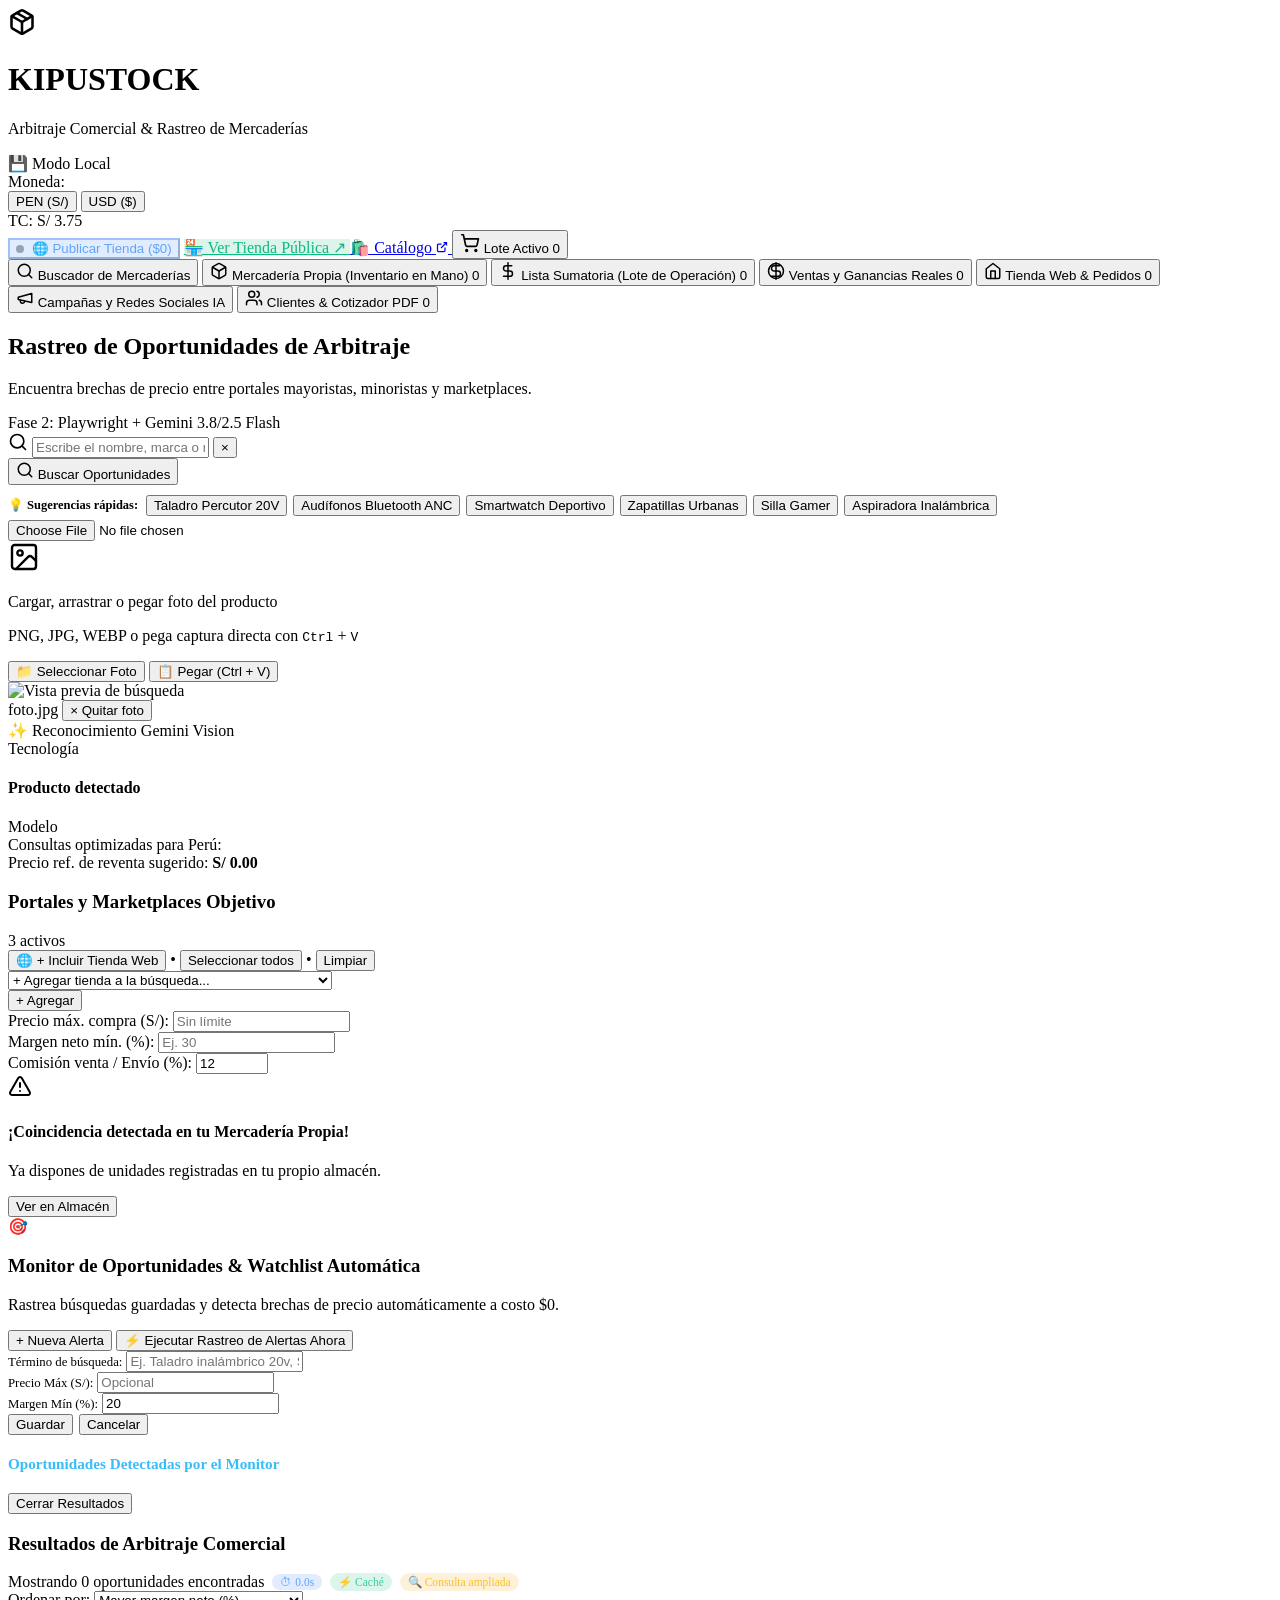
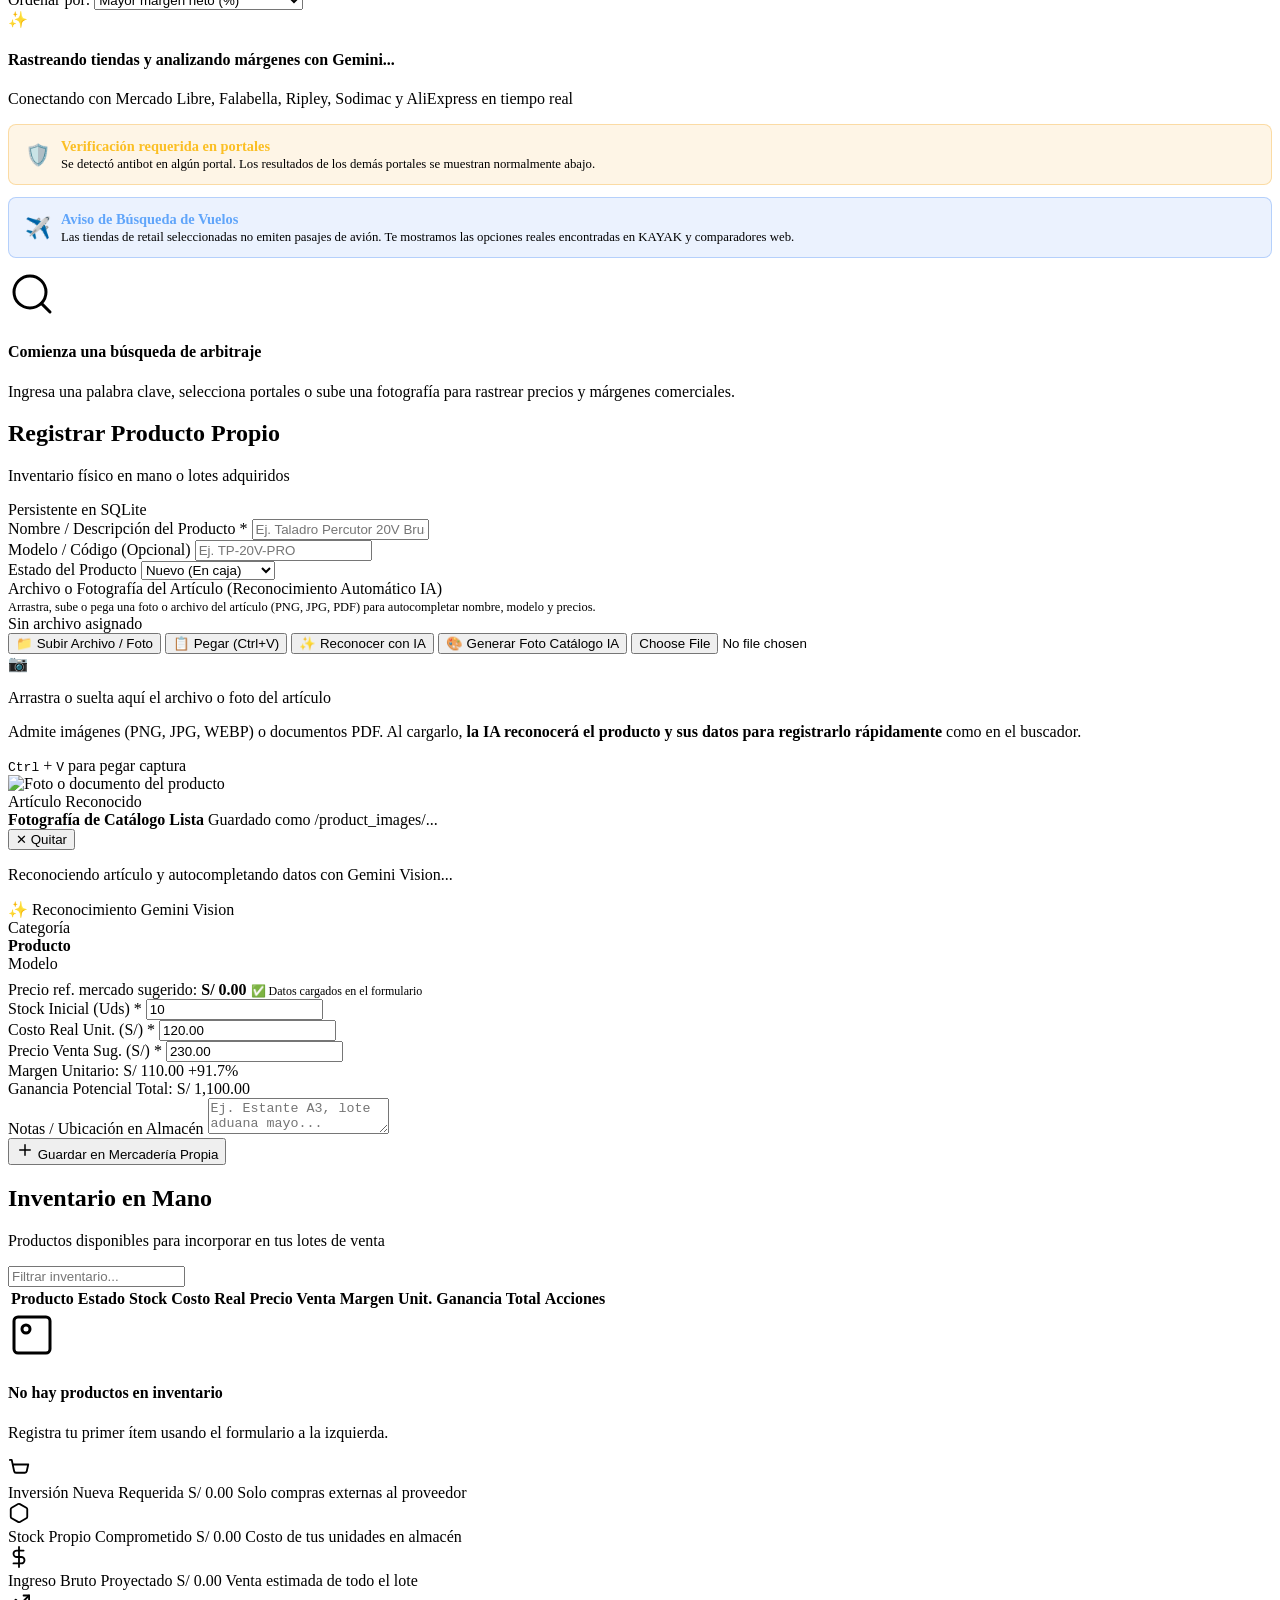
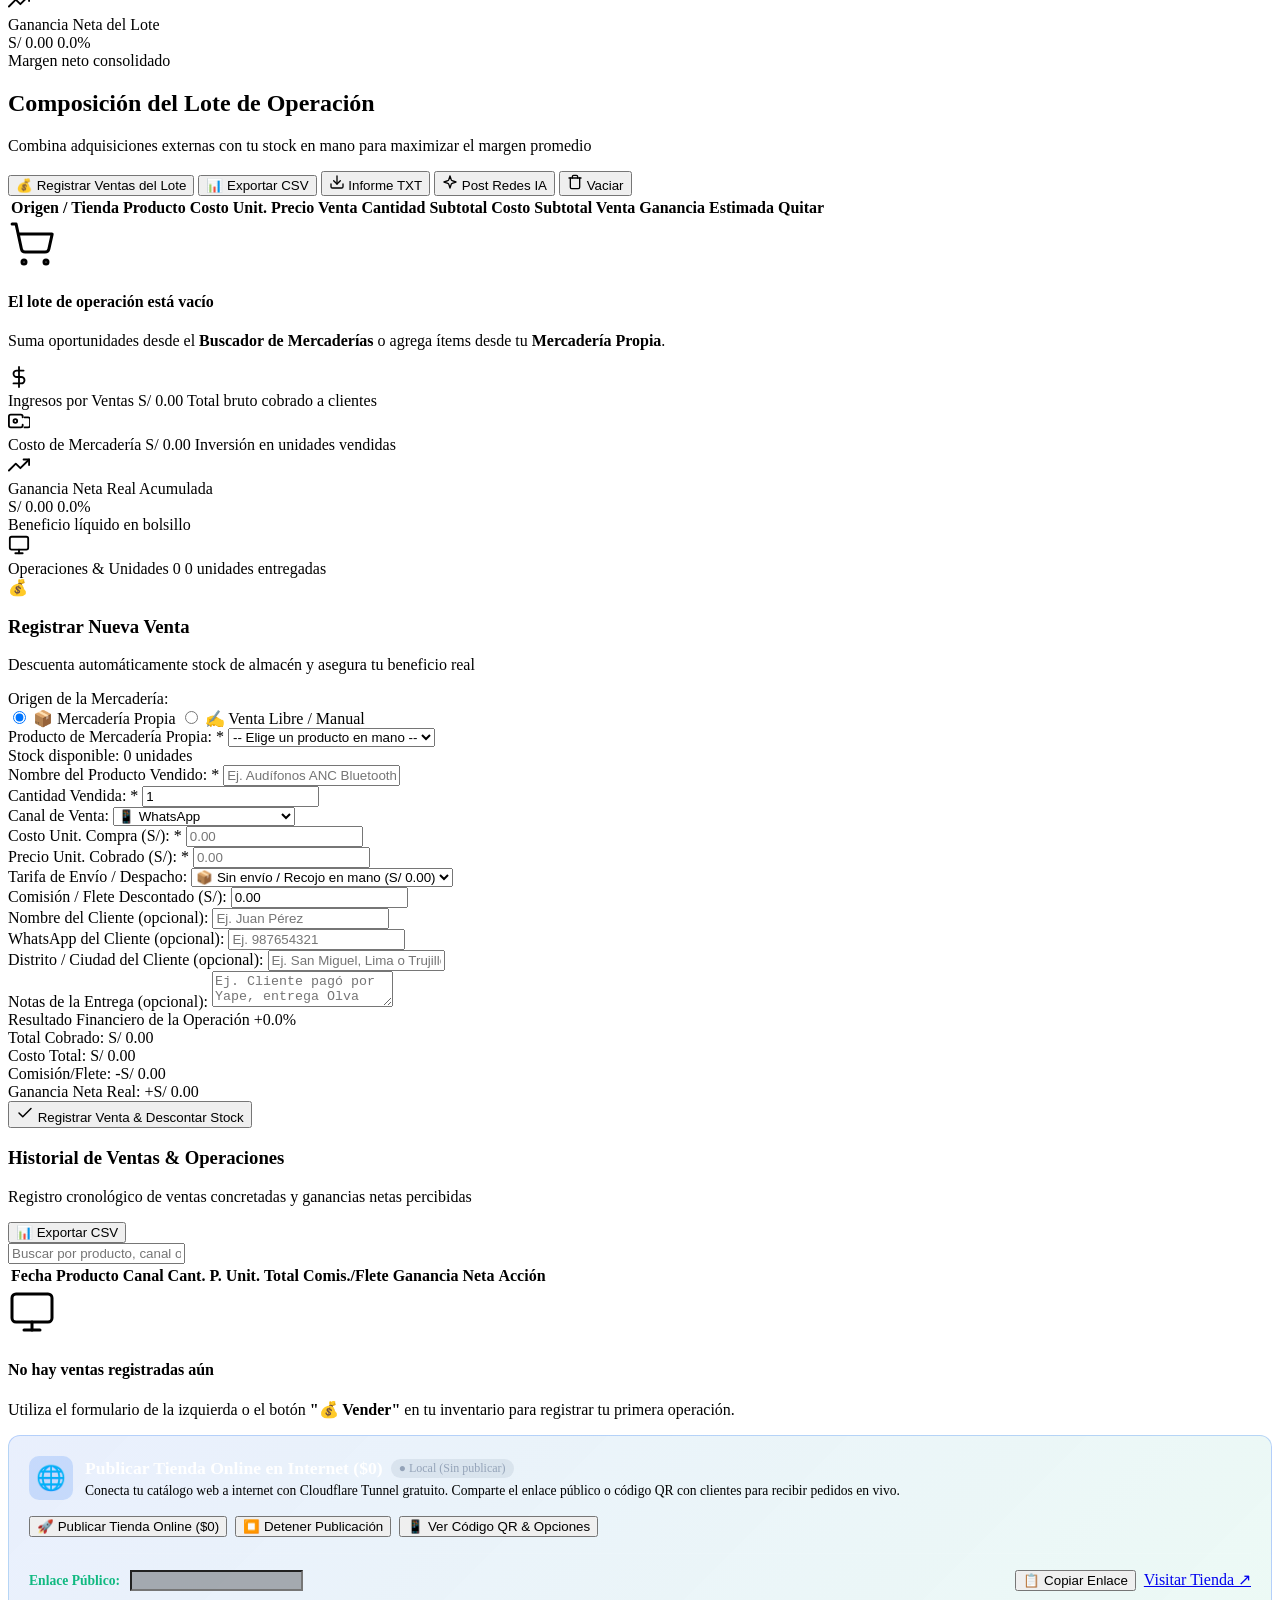
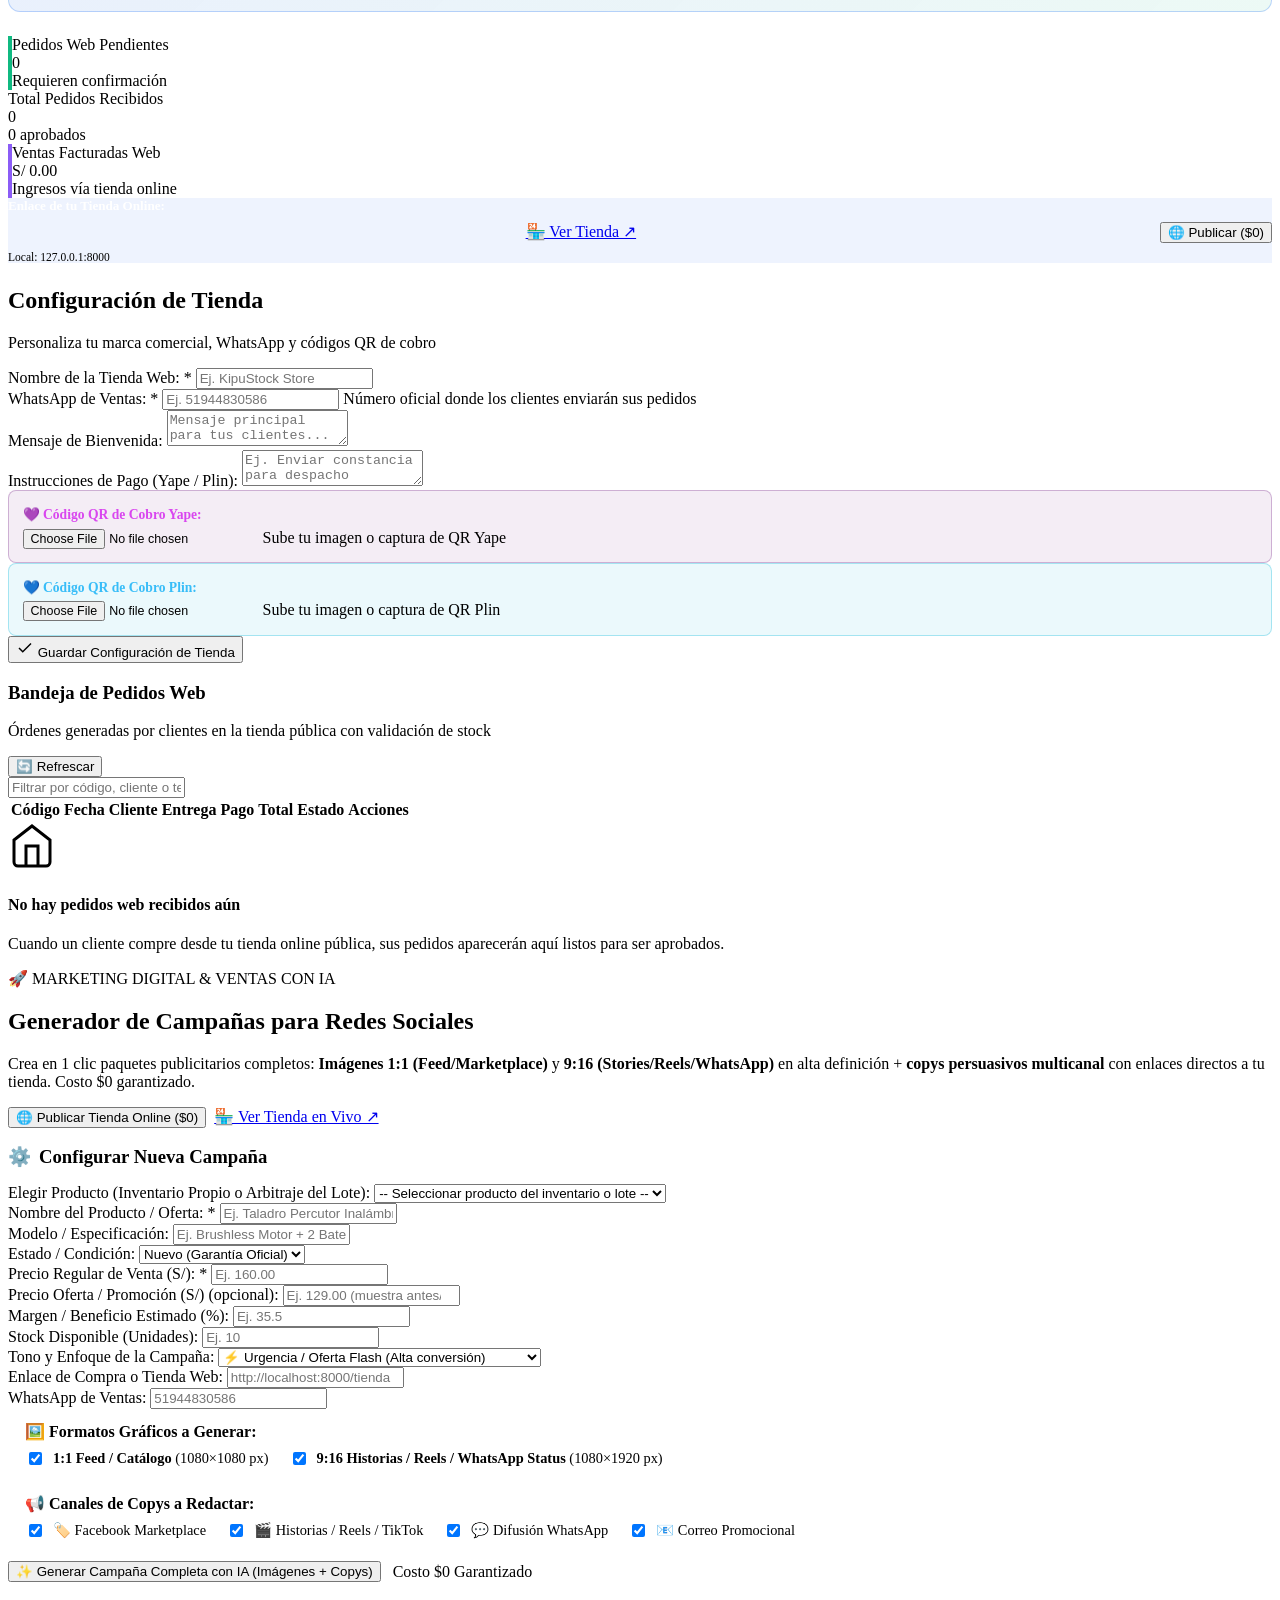
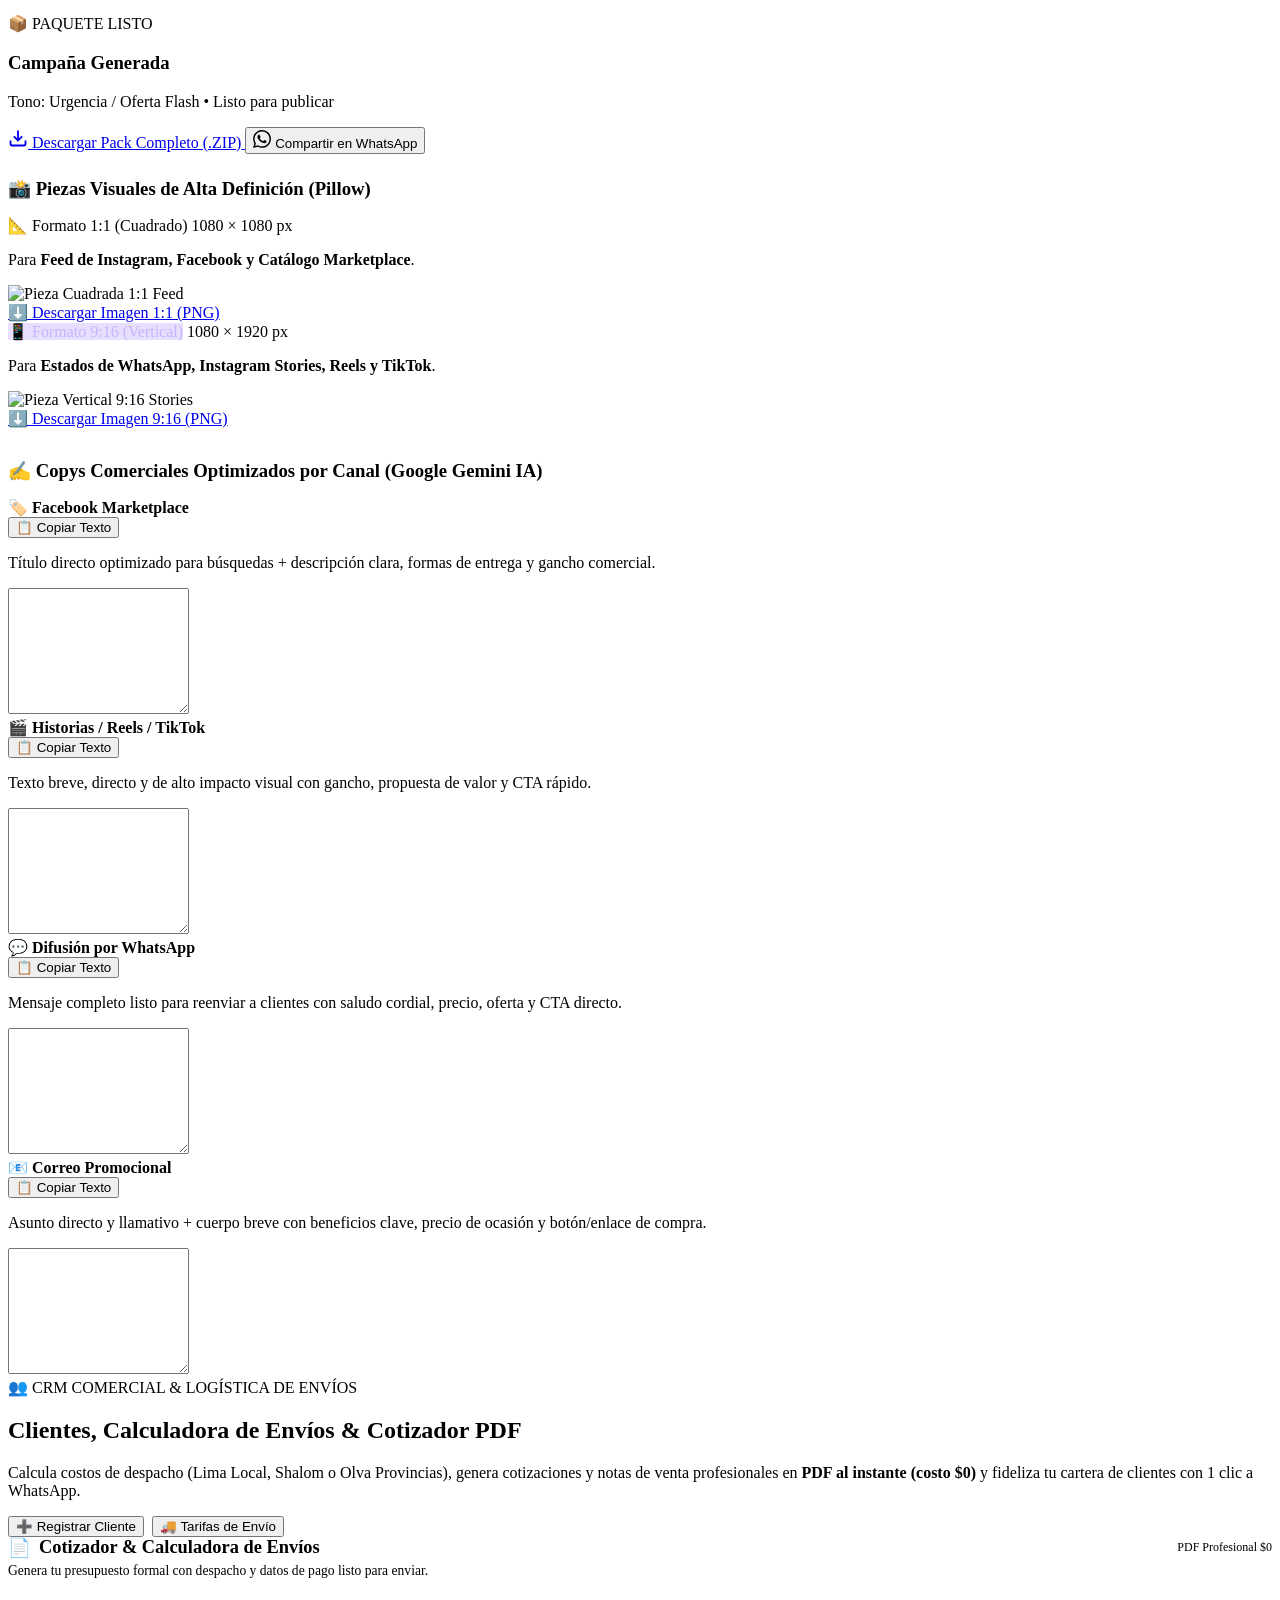
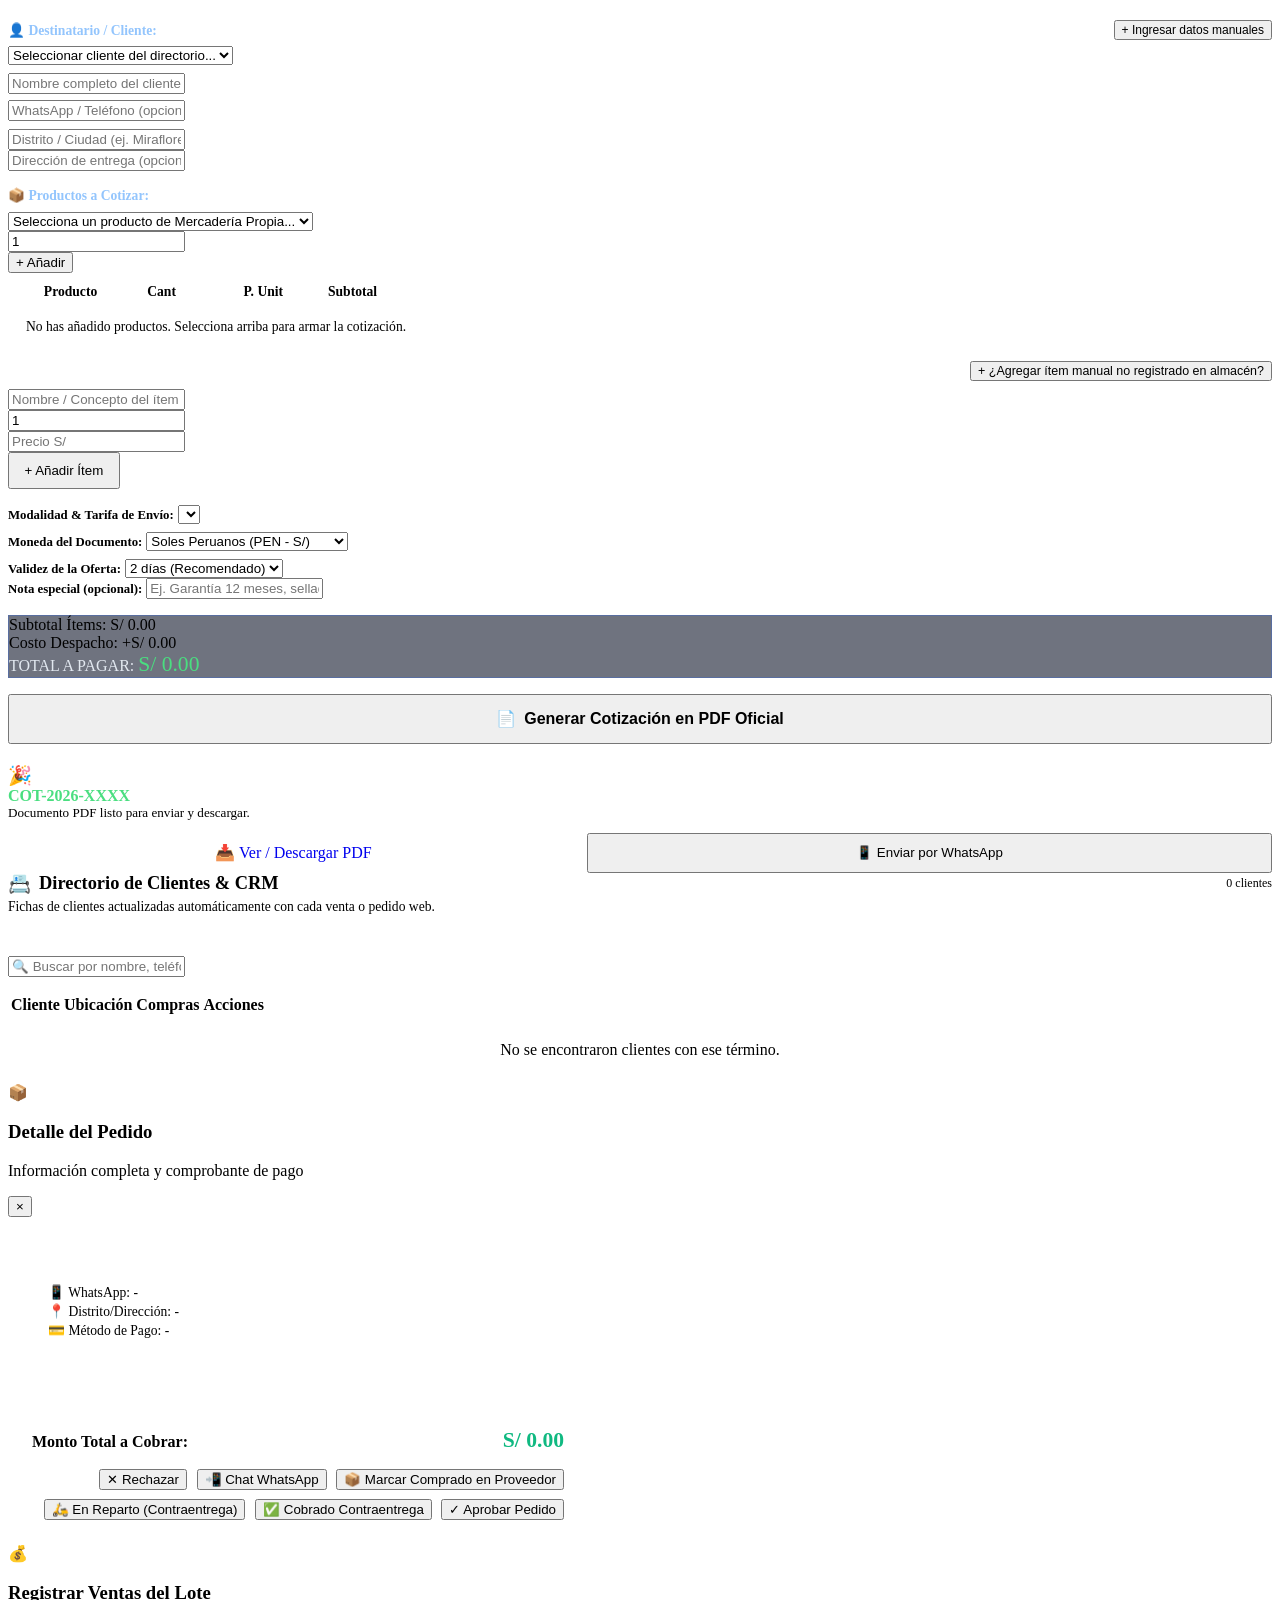
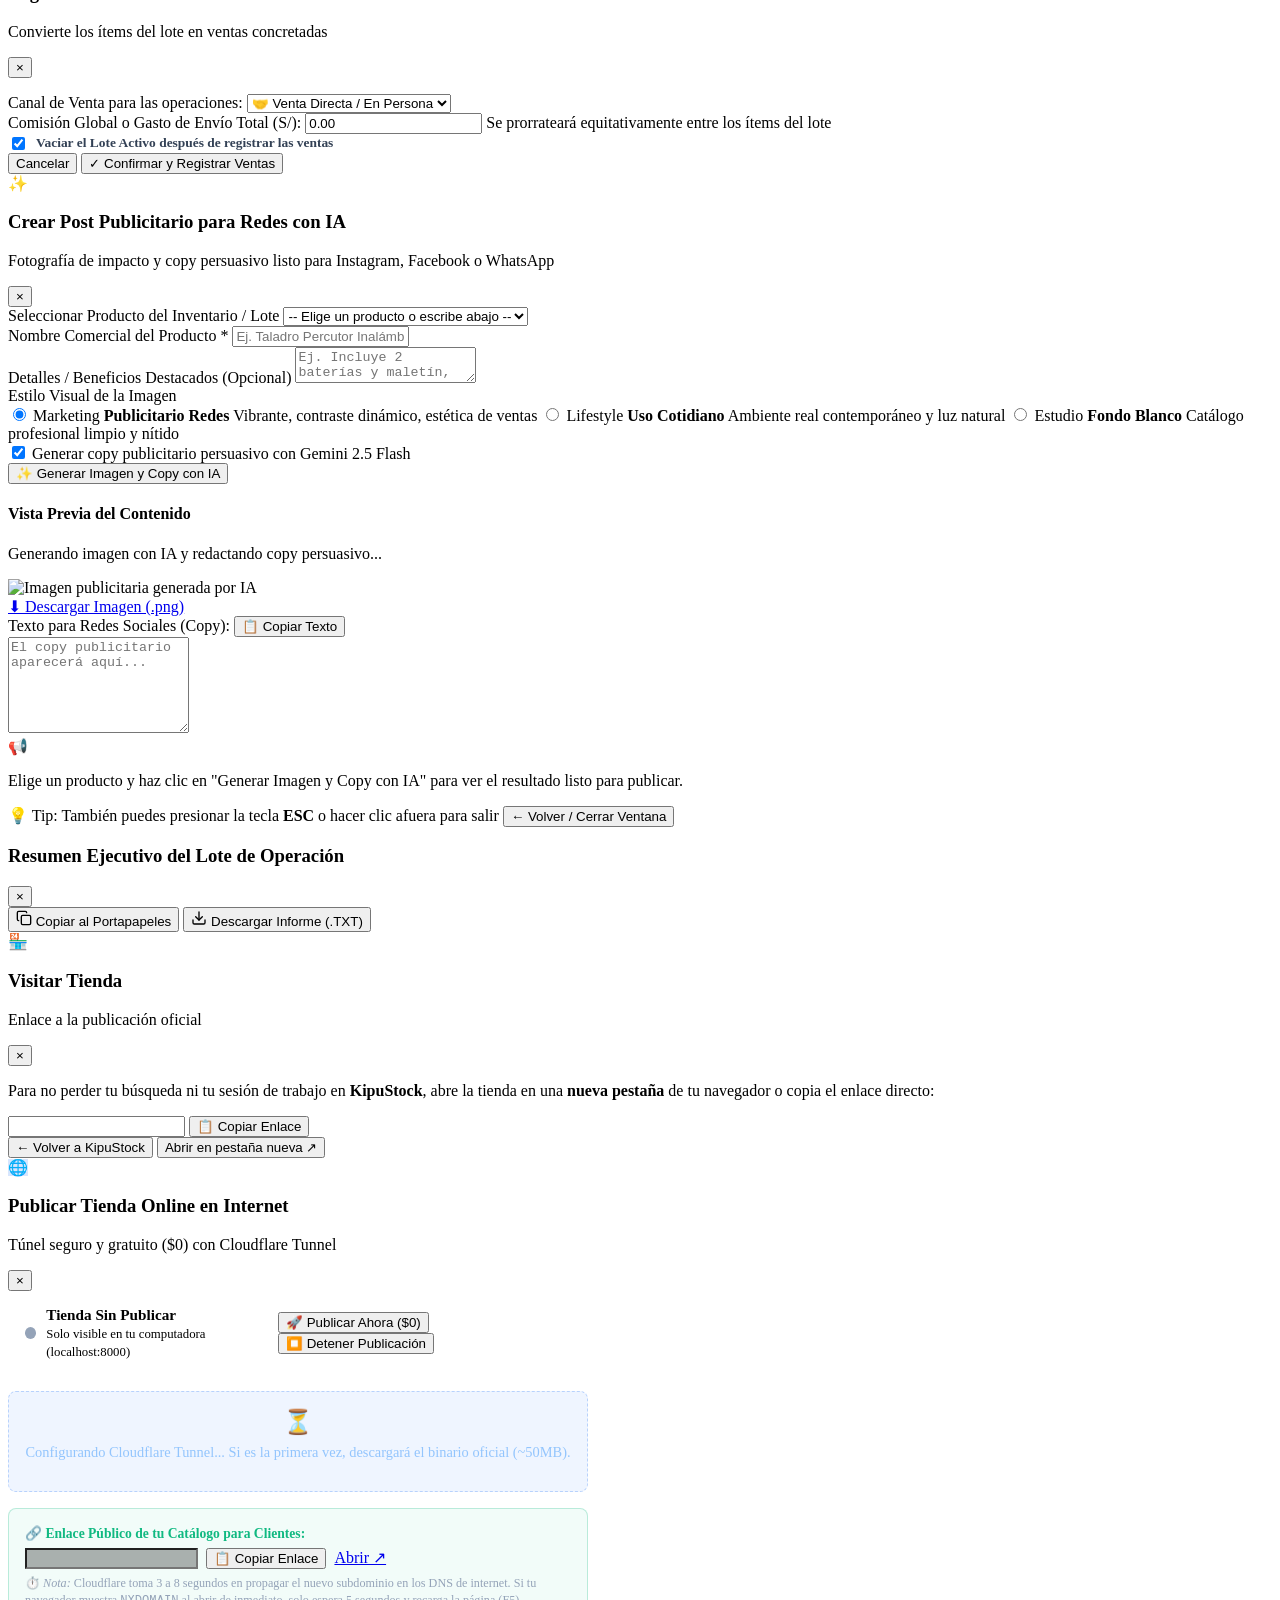
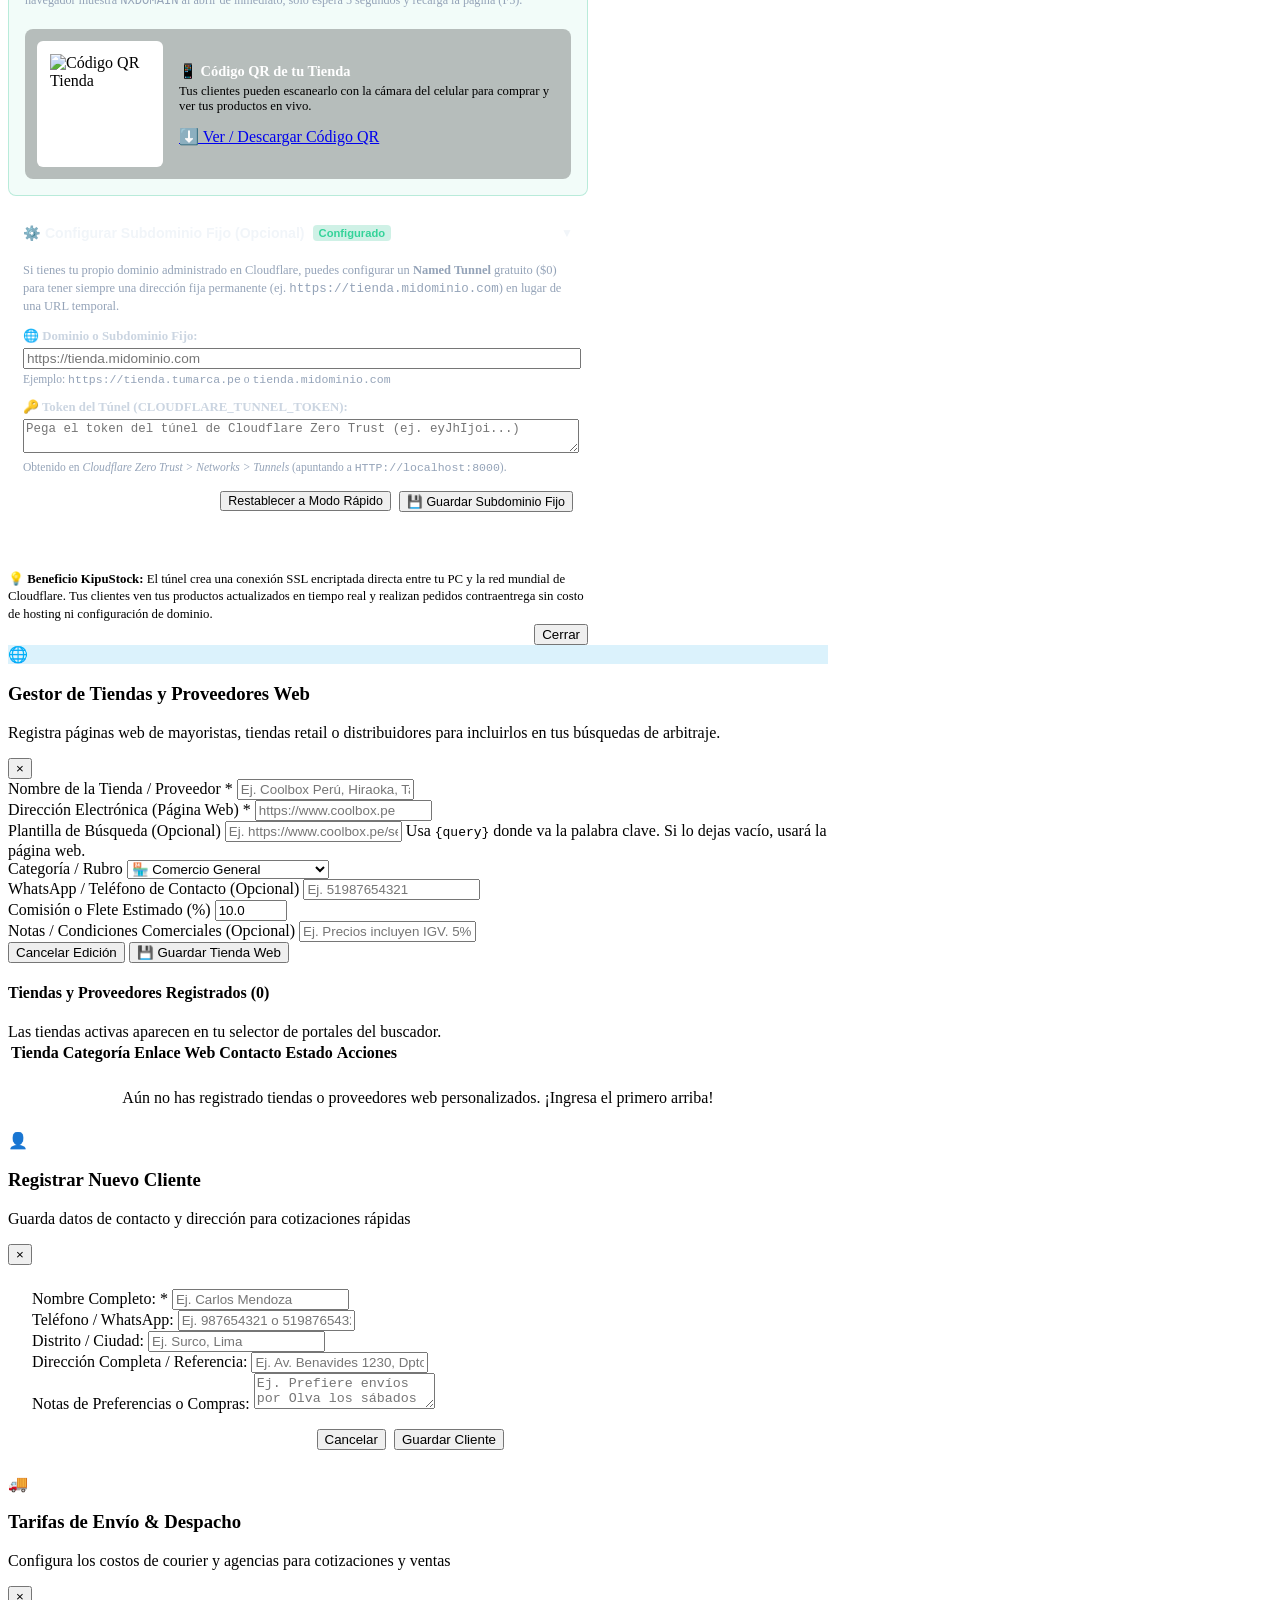
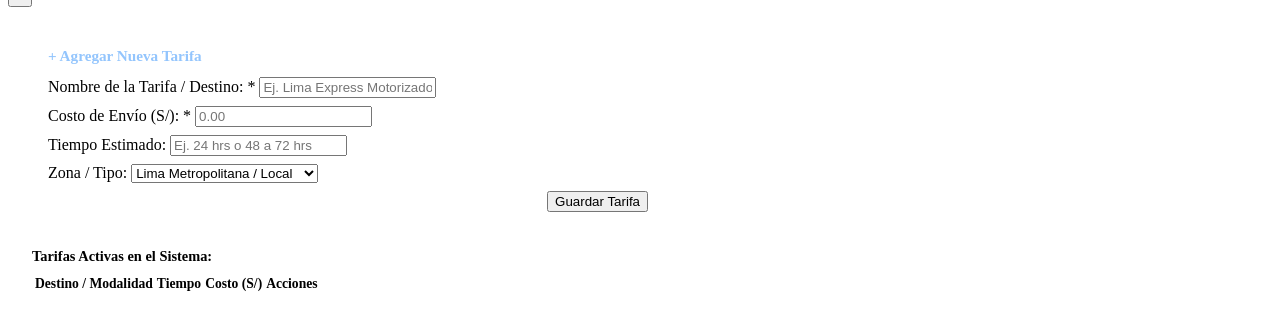
==== commit b43fcafa: "feat: integrar KAYAK como portal nativo y banner aclaratorio para busqueda de vuelos" ====
--- a/frontend/index.html
+++ b/frontend/index.html
@@ -7,7 +7,7 @@
   <link rel="preconnect" href="https://fonts.googleapis.com">
   <link rel="preconnect" href="https://fonts.gstatic.com" crossorigin>
   <link href="https://fonts.googleapis.com/css2?family=Inter:wght@300;400;500;600;700;800&display=swap" rel="stylesheet">
-  <link rel="stylesheet" href="/static/styles.css?v=2.5">
+  <link rel="stylesheet" href="/static/styles.css?v=2.6">
 </head>
 <body>
   <!-- ENCABEZADO / NAVBAR -->
@@ -295,6 +295,9 @@
                         <option value="Temu">🧡 Temu (Importación y ofertas)</option>
                         <option value="AliExpress">🌐 AliExpress (Mayorista internacional)</option>
                       </optgroup>
+                      <optgroup label="Pasajes Aéreos y Vuelos">
+                        <option value="KAYAK">✈️ KAYAK (Vuelos, Pasajes y Aerolíneas)</option>
+                      </optgroup>
                       <optgroup label="Búsqueda Web Abierta">
                         <option value="Web / Google Shopping">🔍 Web / Google Shopping (Búsqueda abierta)</option>
                       </optgroup>
@@ -455,6 +458,19 @@
             </div>
           </div>
           <div id="blockedAlertActions" style="display: flex; gap: 8px; align-items: center; flex-wrap: wrap;"></div>
+        </div>
+
+        <!-- BANNER DE AVISO CUANDO LA CATEGORÍA DE PRODUCTO NO CORRESPONDE A LAS TIENDAS SELECCIONADAS -->
+        <div id="storeCategoryNoticeBanner" class="hidden" style="margin-bottom: 12px; padding: 12px 16px; border-radius: 8px; background: rgba(59, 130, 246, 0.1); border: 1px solid rgba(59, 130, 246, 0.3); display: flex; align-items: center; justify-content: space-between; flex-wrap: wrap; gap: 10px;">
+          <div style="display: flex; align-items: center; gap: 10px;">
+            <span style="font-size: 1.3rem;">✈️</span>
+            <div>
+              <strong style="color: #60a5fa; font-size: 0.9rem;" id="storeCategoryNoticeTitle">Aviso de Búsqueda de Vuelos</strong>
+              <p style="font-size: 0.8rem; color: var(--text-muted); margin: 2px 0 0 0;" id="storeCategoryNoticeText">
+                Las tiendas de retail seleccionadas no emiten pasajes de avión. Te mostramos las opciones reales encontradas en KAYAK y comparadores web.
+              </p>
+            </div>
+          </div>
         </div>
 
         <!-- BARRA DE ESTADO DE CONEXIÓN POR TIENDA (VERACIDAD DE DATOS) -->
@@ -2568,6 +2584,6 @@
   <!-- TOAST NOTIFICACIONES -->
   <div id="toastContainer" class="toast-container"></div>
 
-  <script src="/static/app.js?v=2.5"></script>
+  <script src="/static/app.js?v=2.6"></script>
 </body>
 </html>
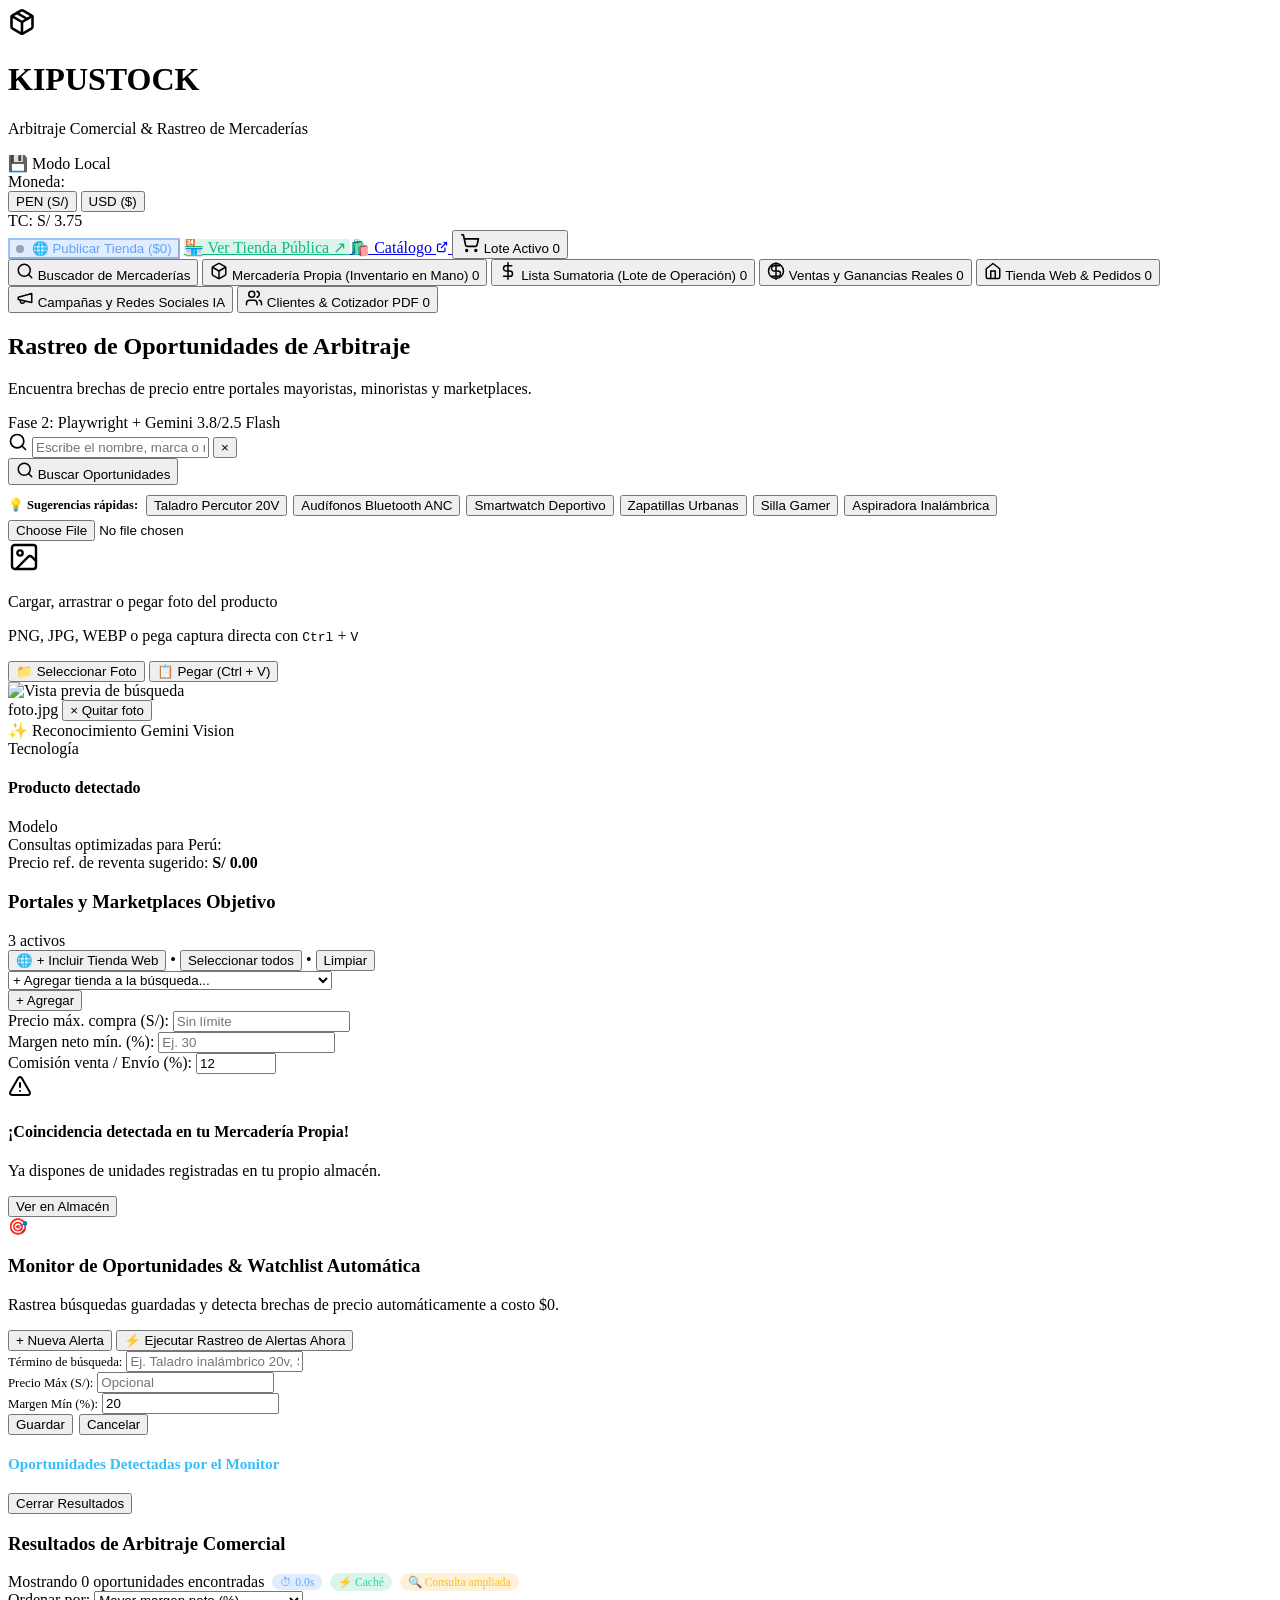
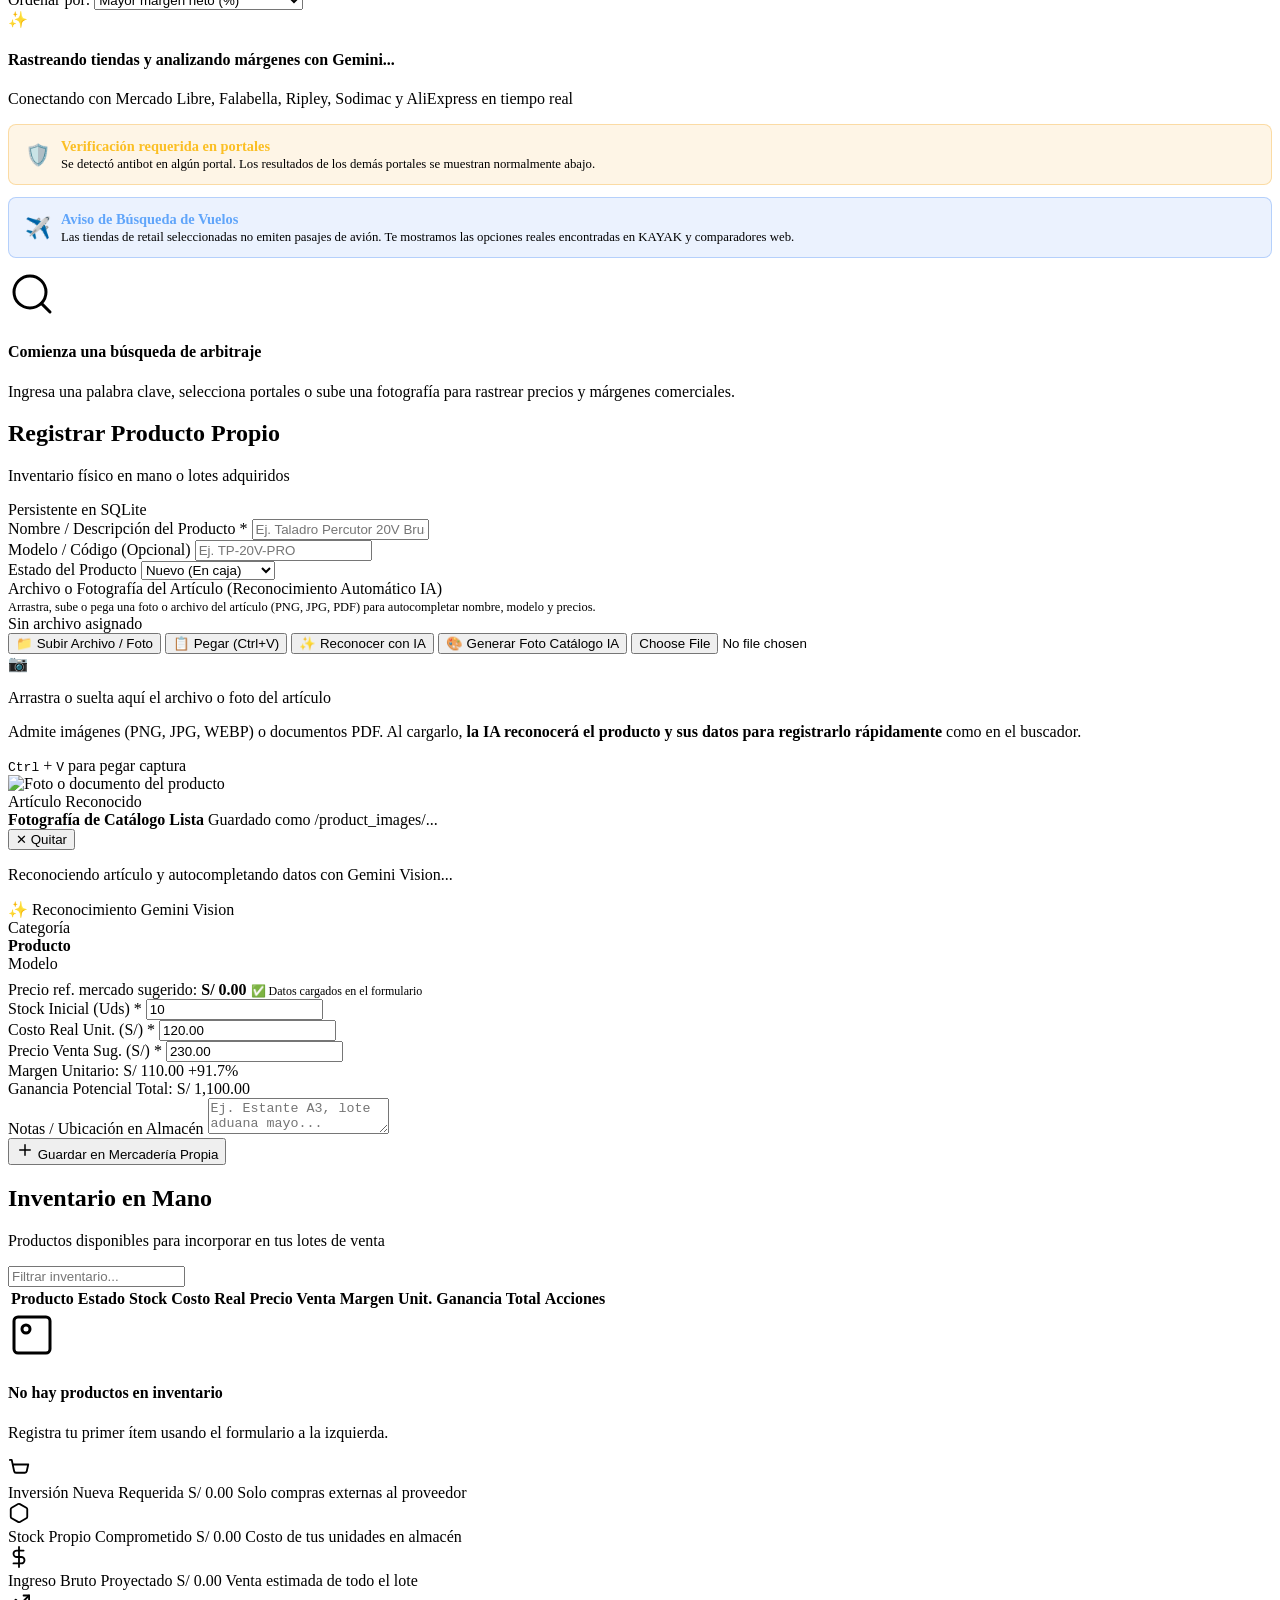
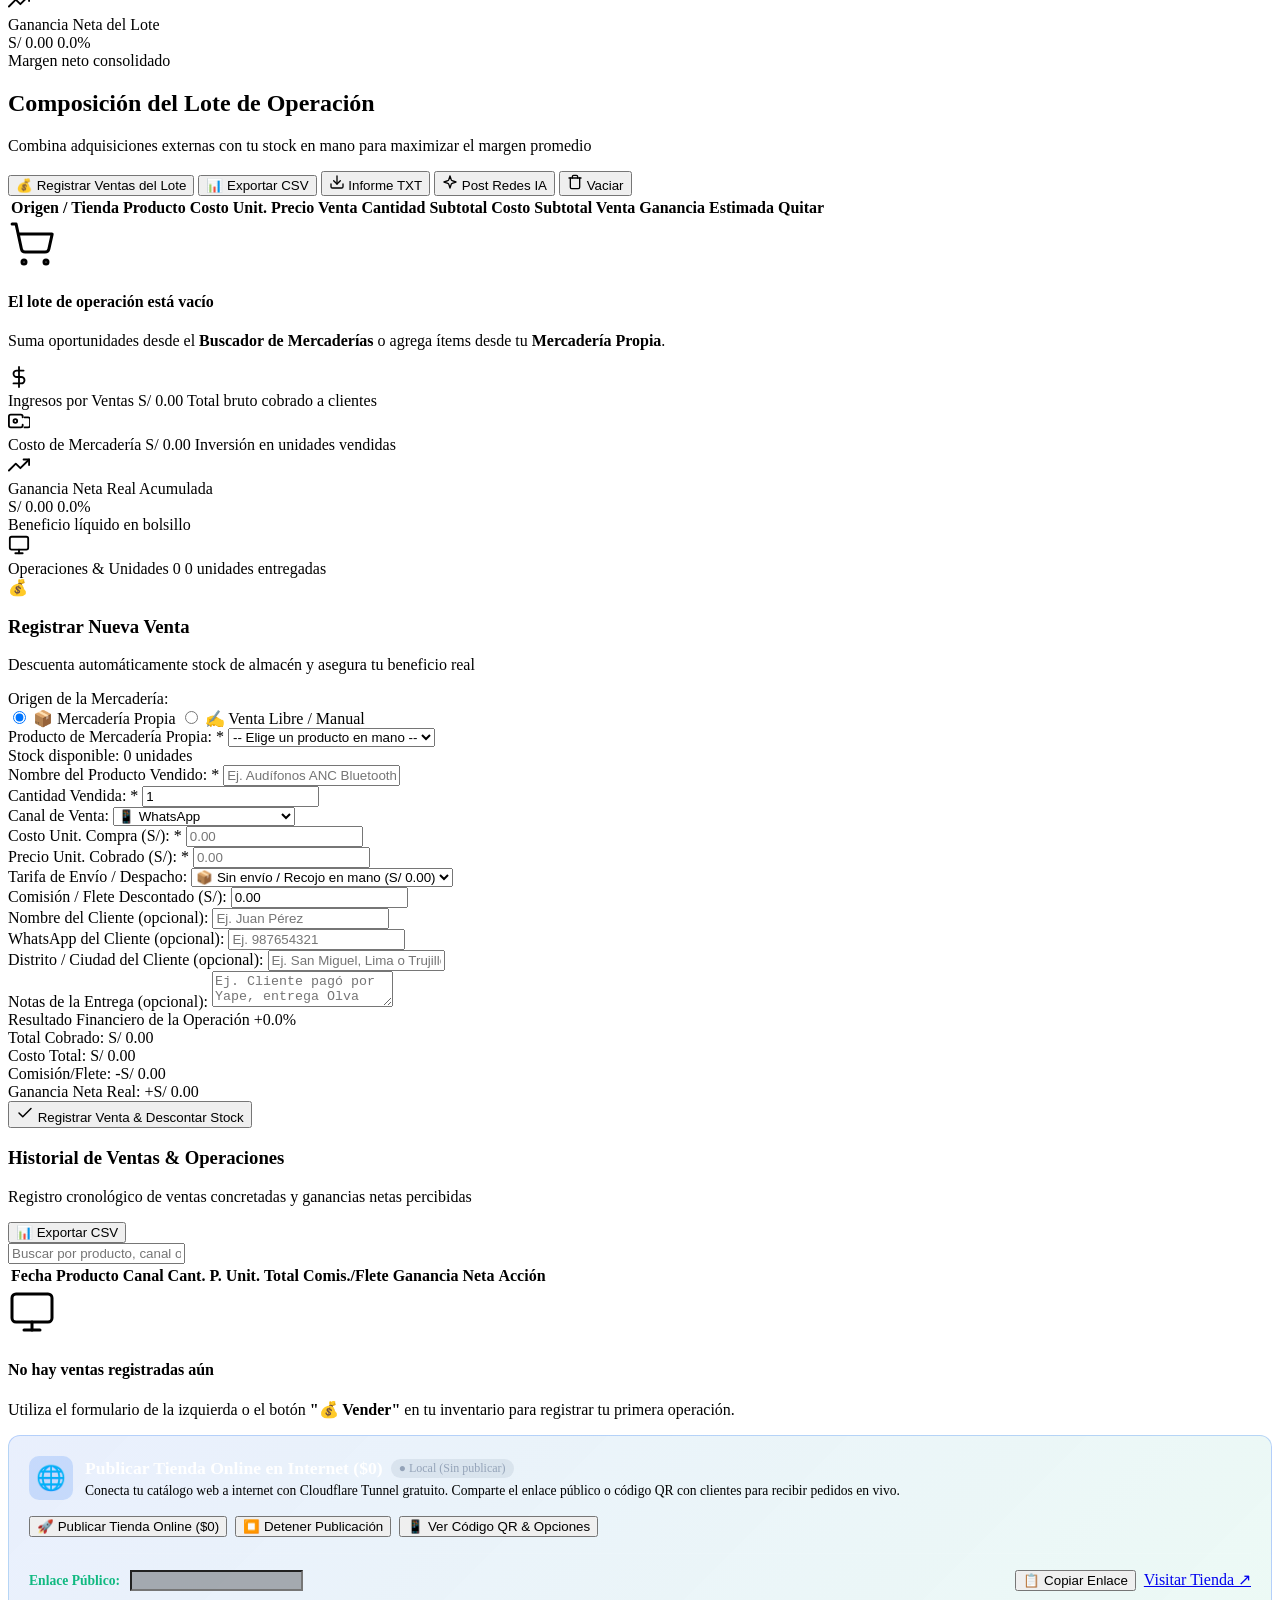
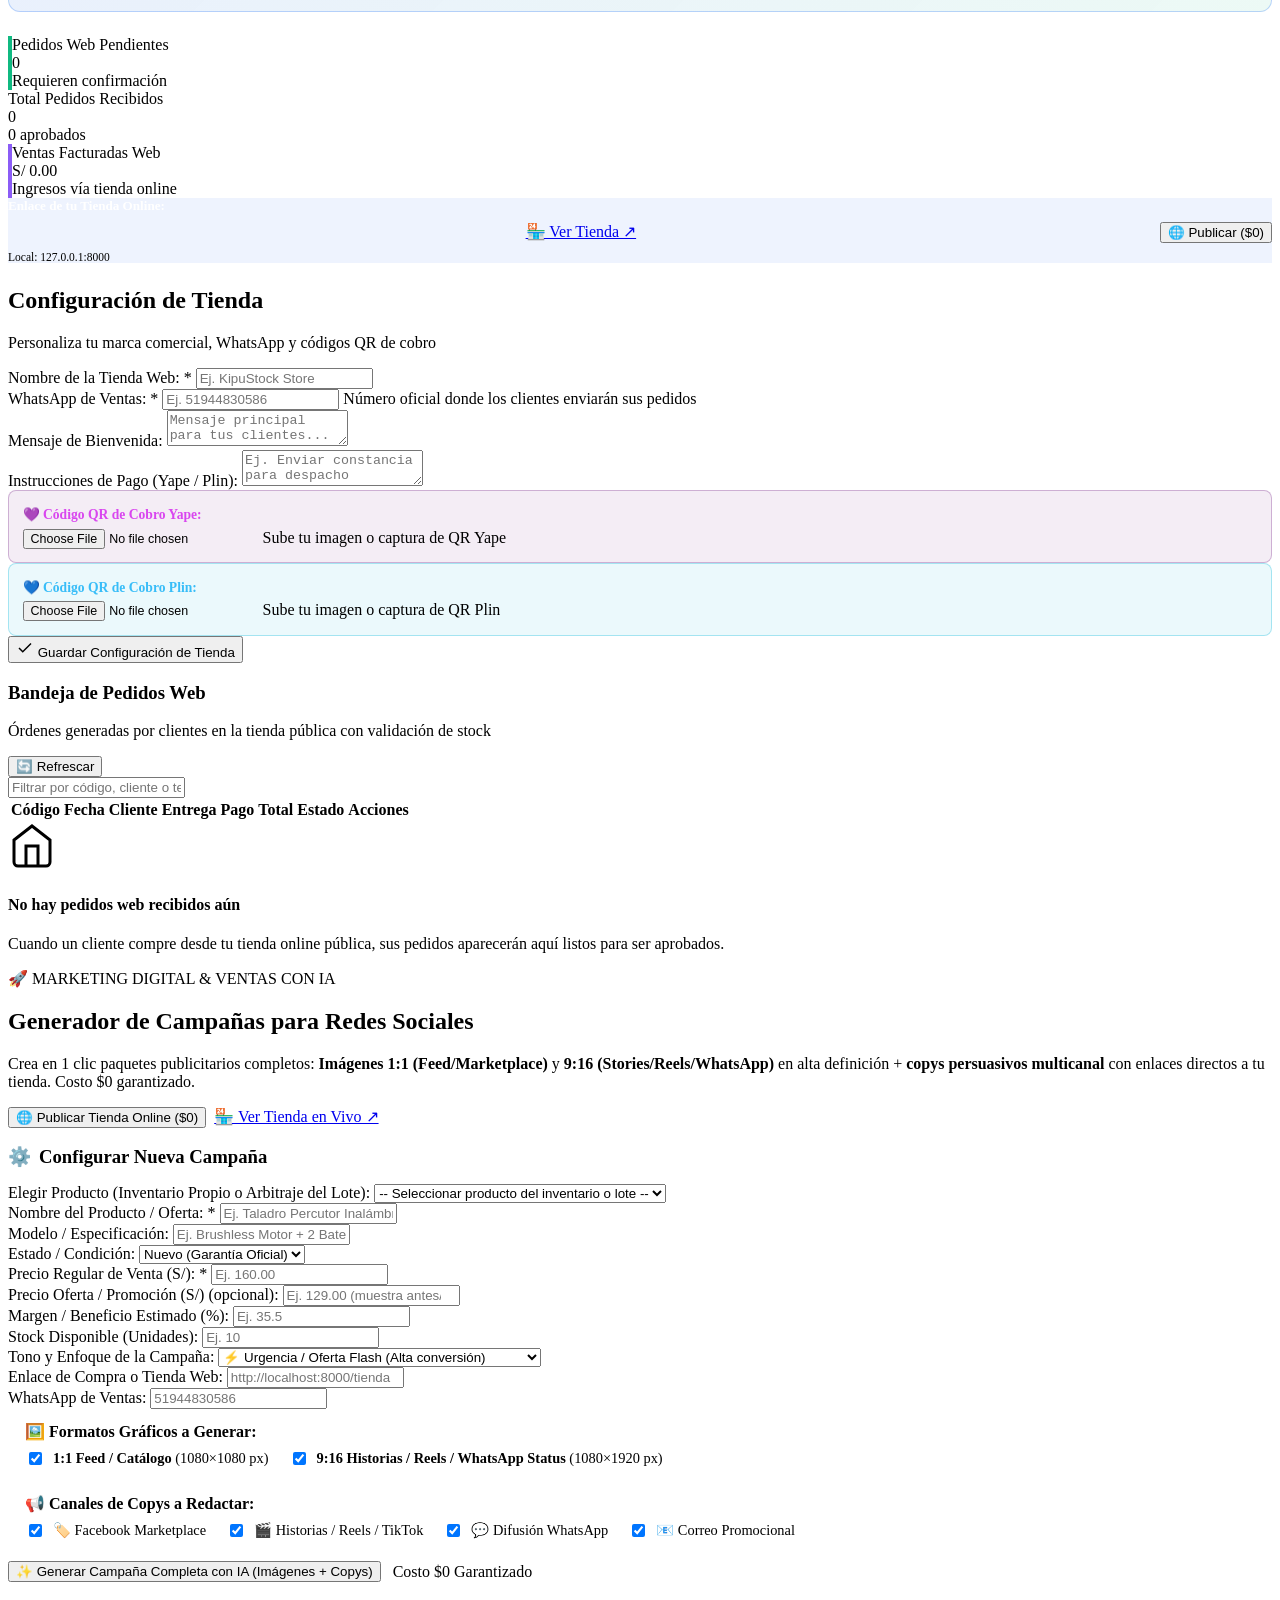
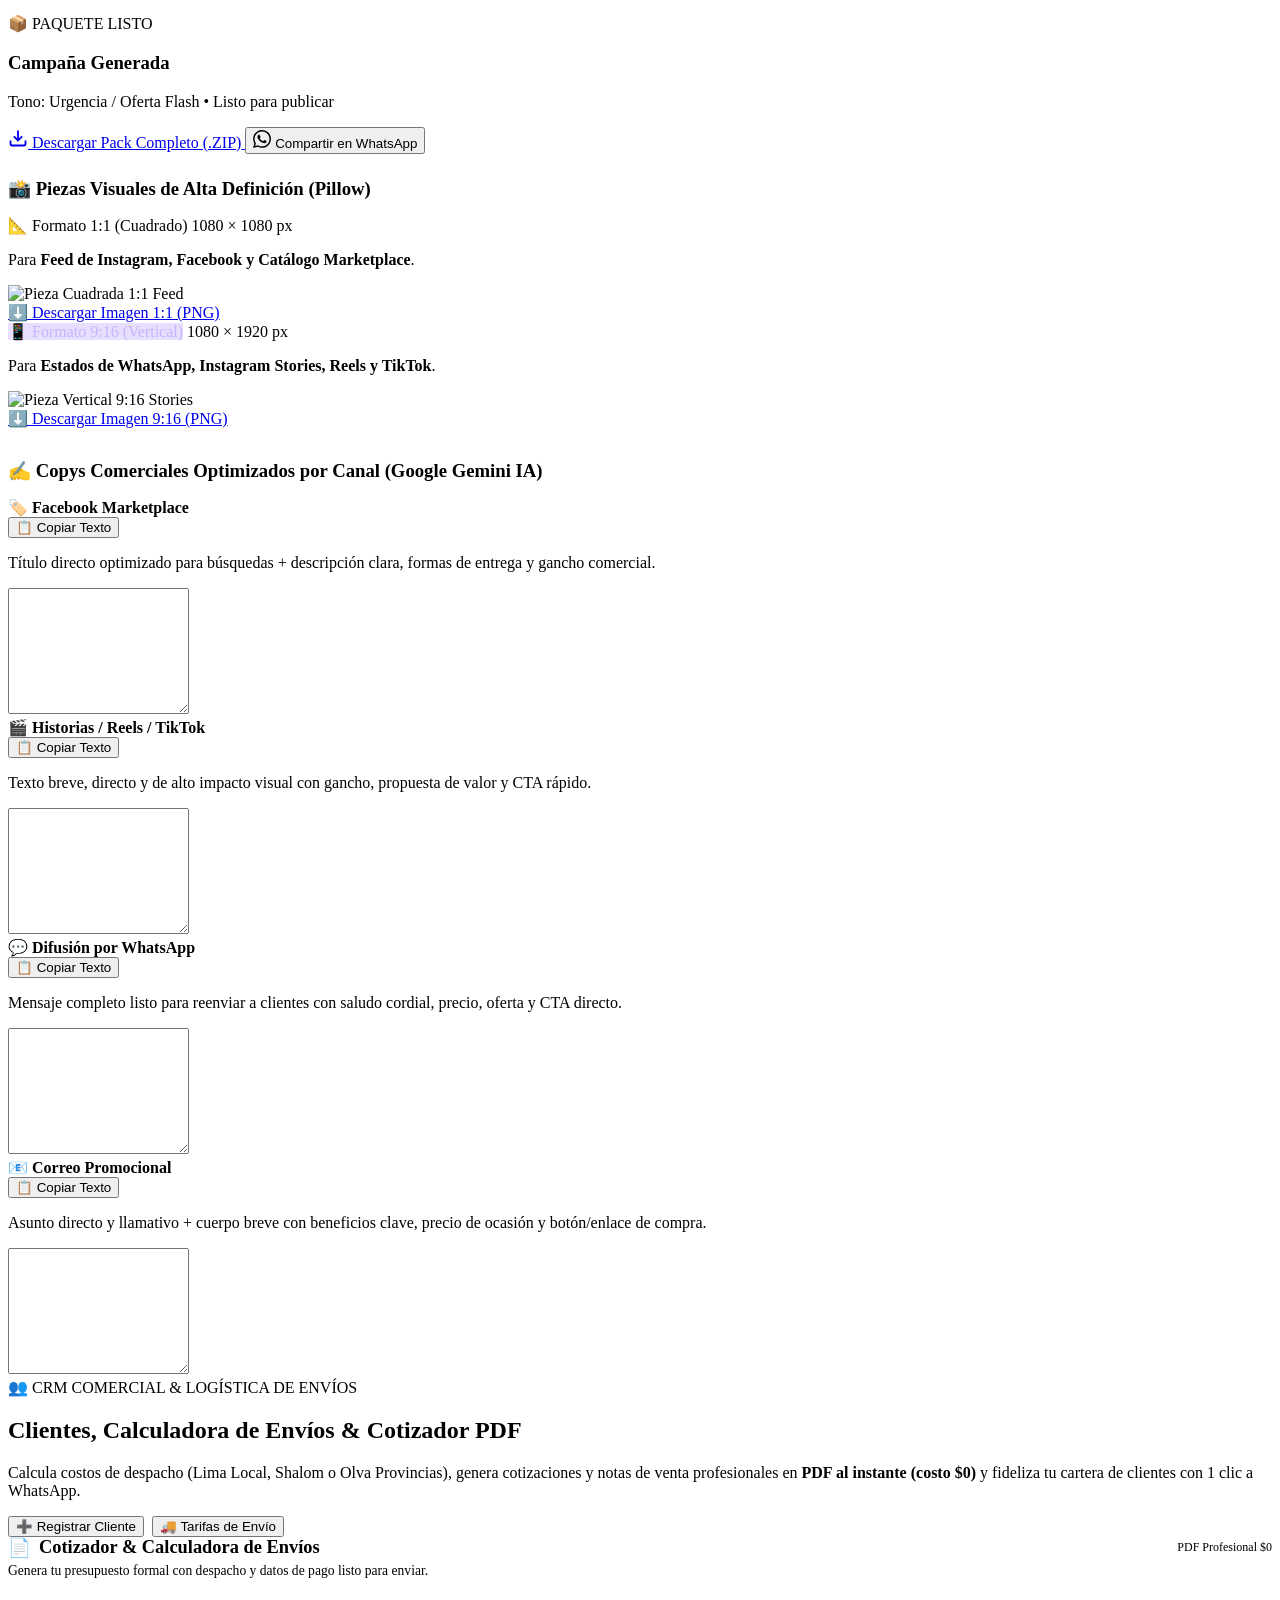
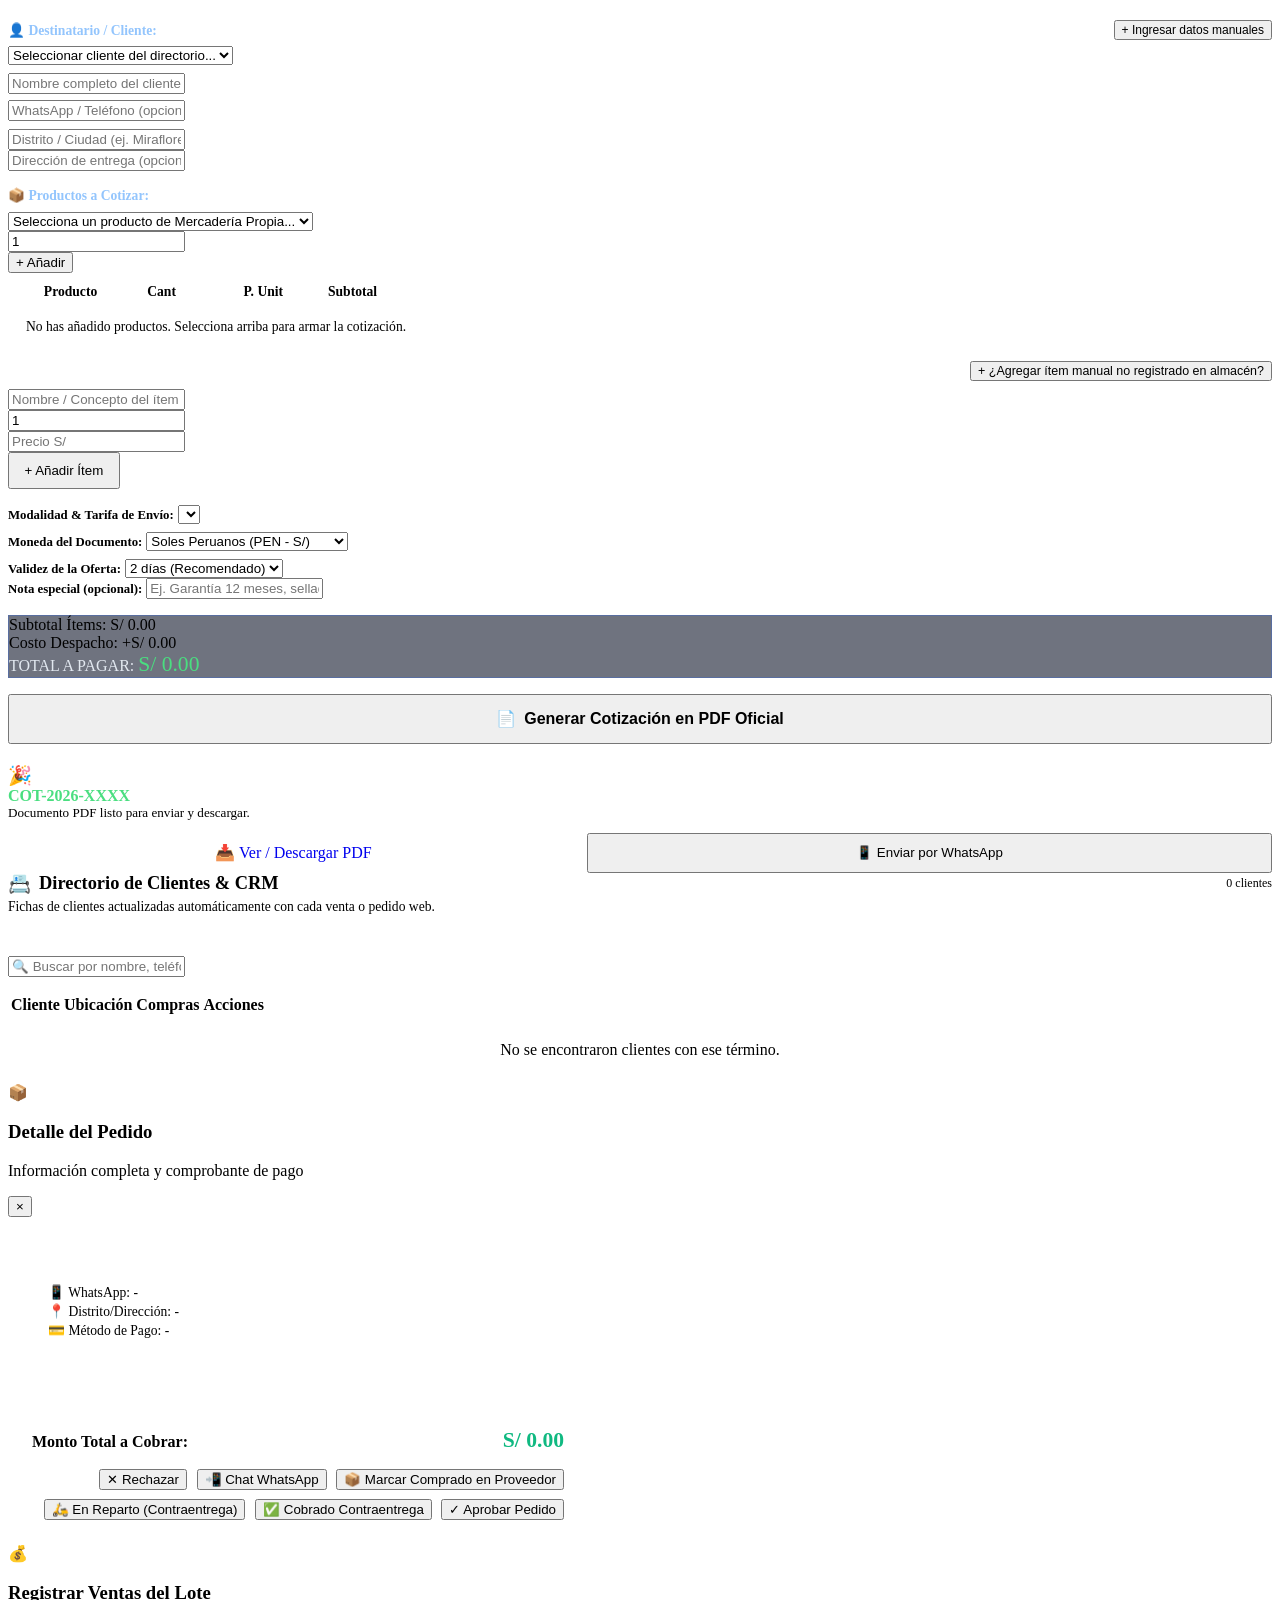
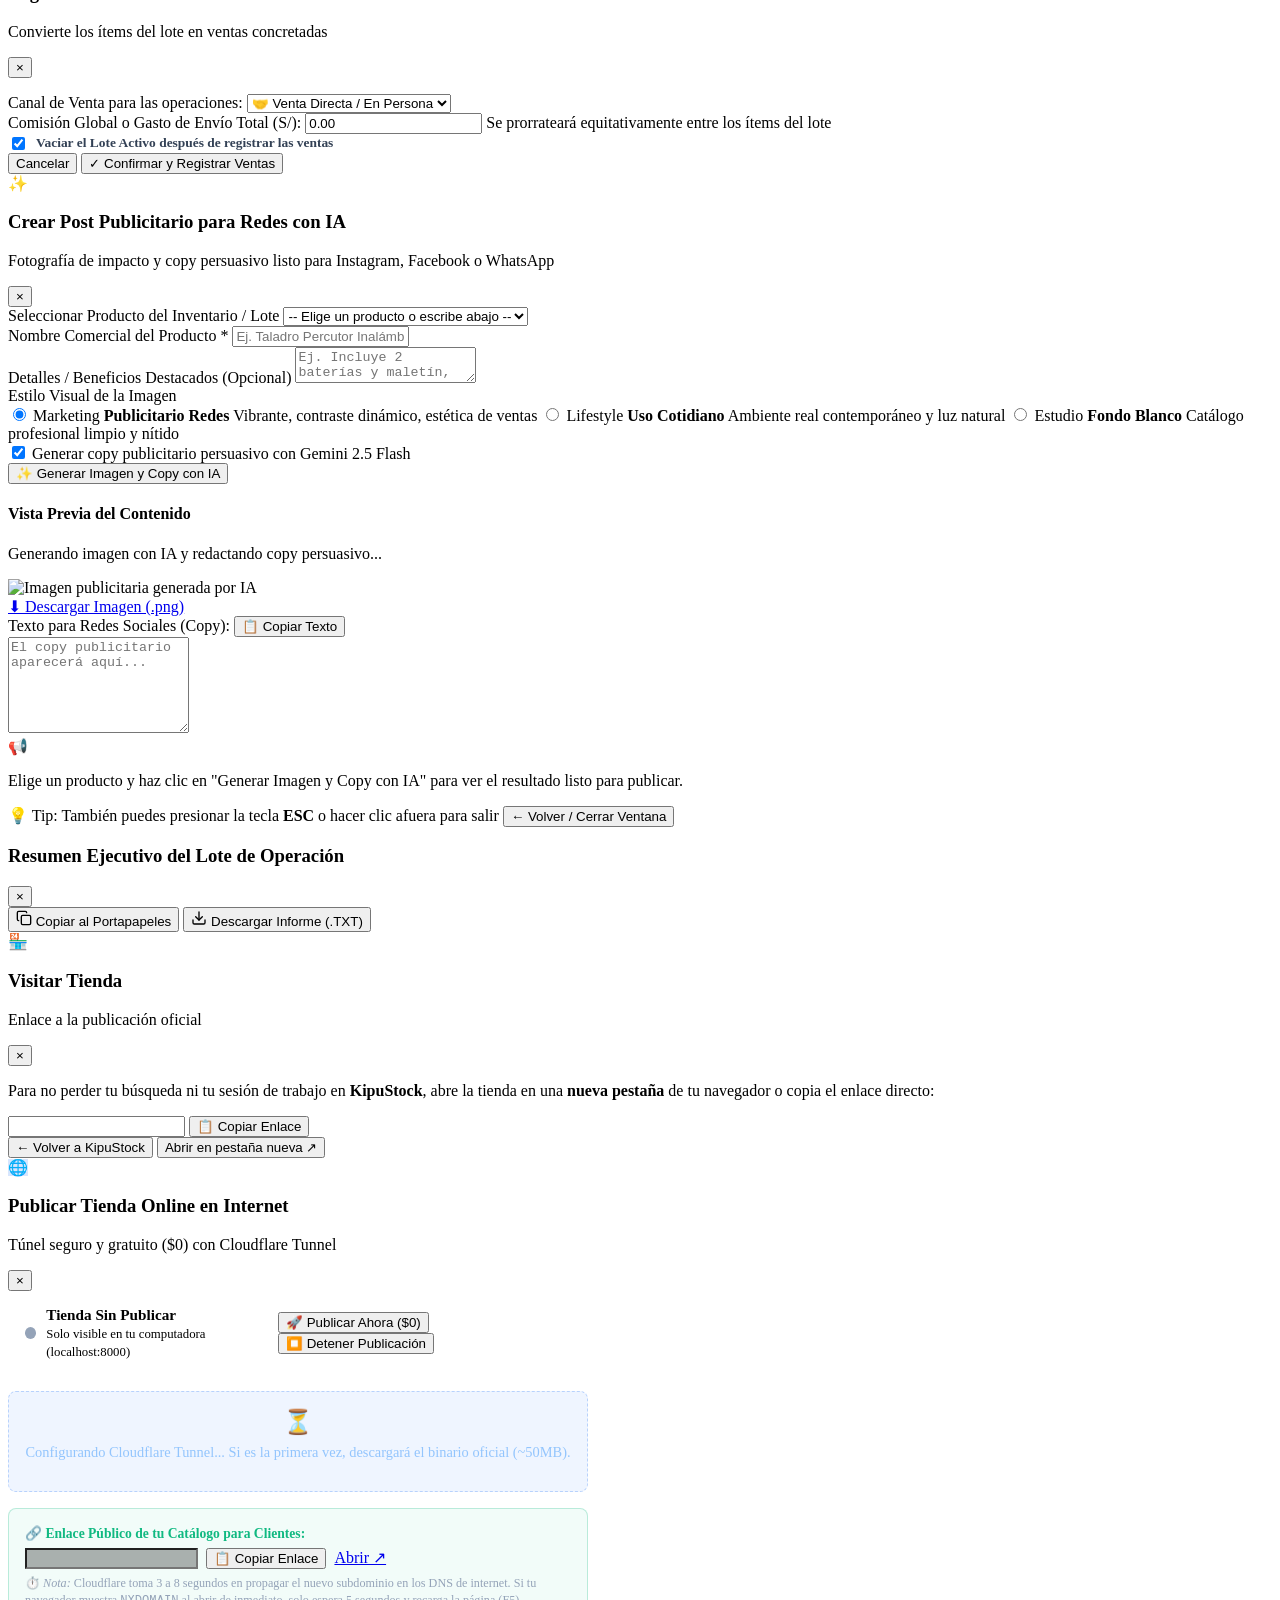
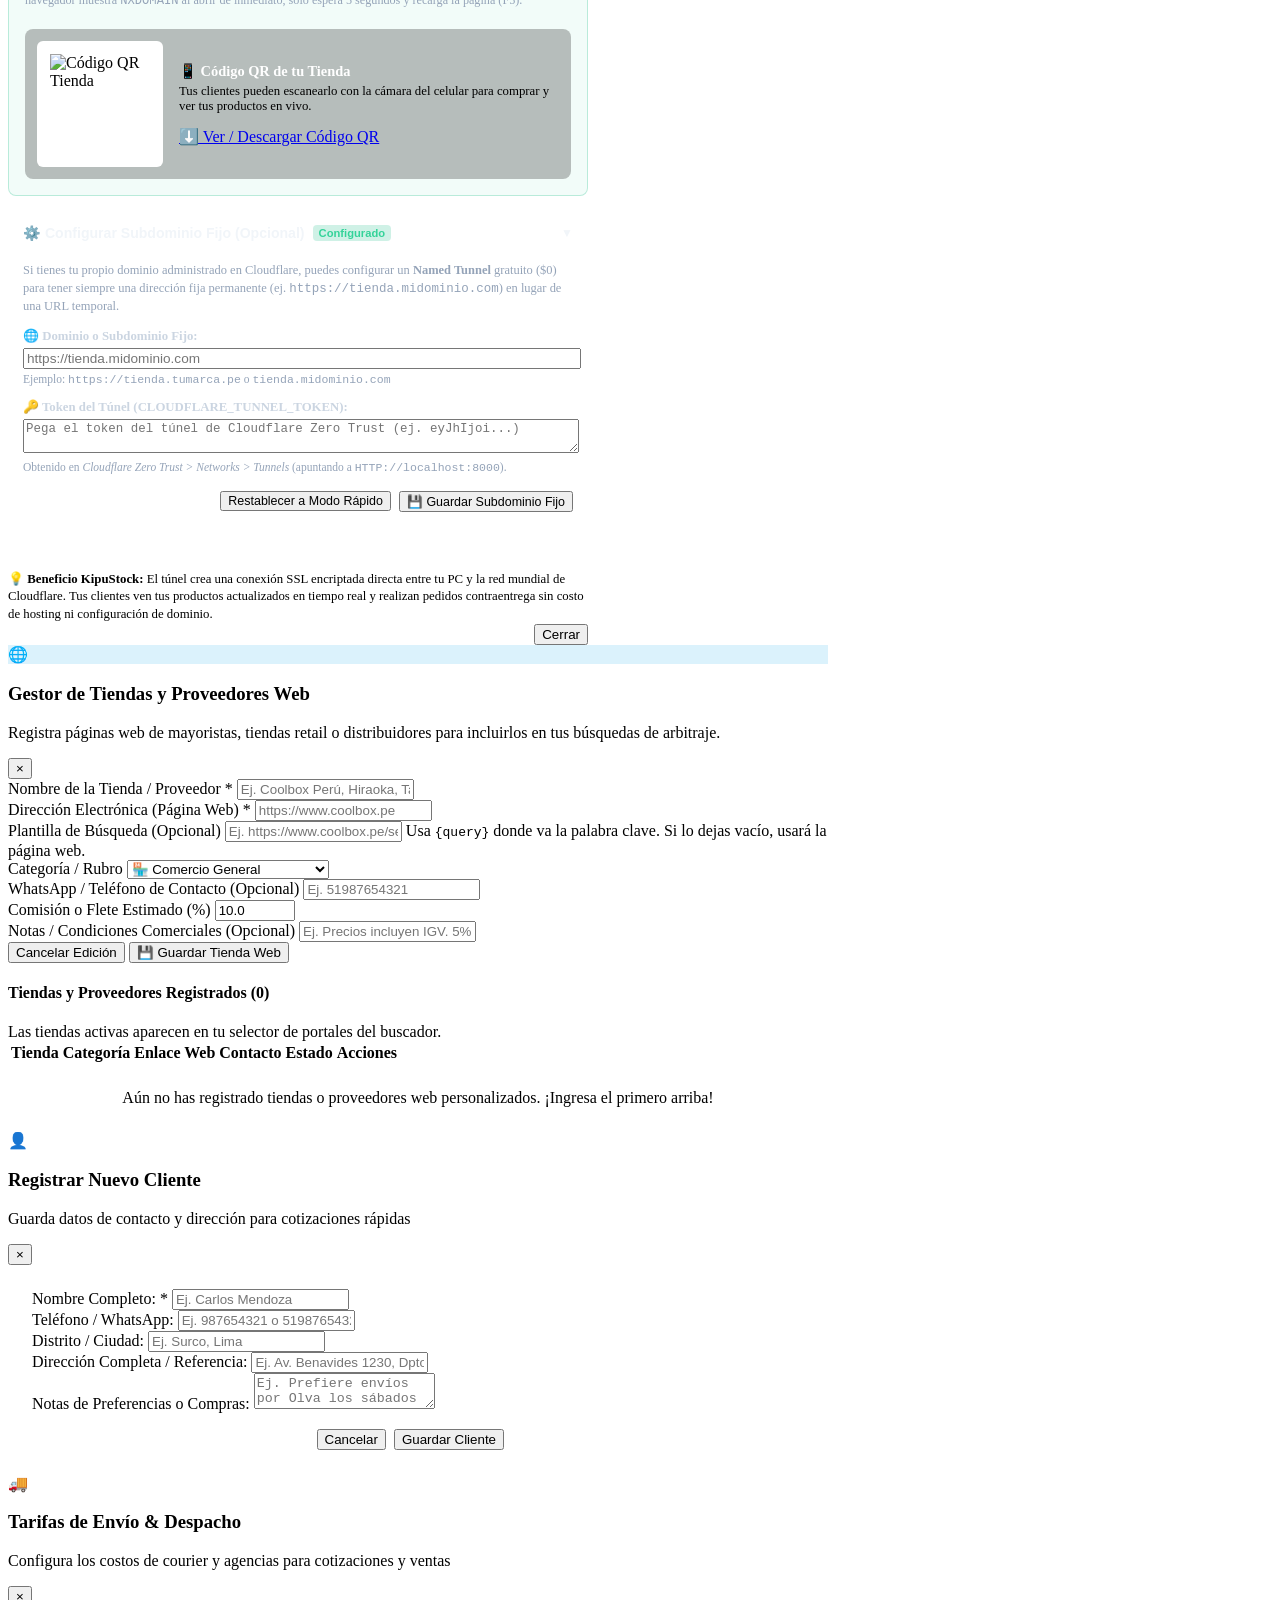
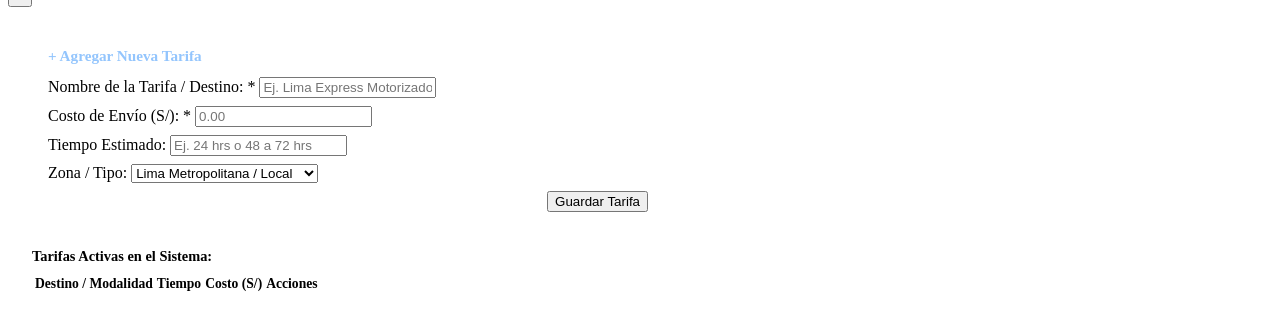
==== commit a0912d07: "fix: habilitar centavos (step 0.01) en todos los campos de costo, precio y comisiones" ====
--- a/frontend/index.html
+++ b/frontend/index.html
@@ -319,15 +319,15 @@
               <div class="filter-inputs-row">
                 <div class="filter-field">
                   <label for="filterMaxPrice">Precio máx. compra (<span class="currency-symbol">S/</span>):</label>
-                  <input type="number" id="filterMaxPrice" placeholder="Sin límite" min="0" step="10">
+                  <input type="number" id="filterMaxPrice" placeholder="Sin límite" min="0" step="0.01">
                 </div>
                 <div class="filter-field">
                   <label for="filterMinMargin">Margen neto mín. (%):</label>
-                  <input type="number" id="filterMinMargin" placeholder="Ej. 30" min="0" step="5">
+                  <input type="number" id="filterMinMargin" placeholder="Ej. 30" min="0" step="0.1">
                 </div>
                 <div class="filter-field highlight-field">
                   <label for="filterCommission">Comisión venta / Envío (%):</label>
-                  <input type="number" id="filterCommission" value="12" min="0" max="100" step="0.5" title="Porcentaje retenido por pasarela, envío o comisión del marketplace">
+                  <input type="number" id="filterCommission" value="12" min="0" max="100" step="0.01" title="Porcentaje retenido por pasarela, envío o comisión del marketplace">
                 </div>
               </div>
             </div>
@@ -381,7 +381,7 @@
               </div>
               <div class="form-group" style="margin-bottom: 0;">
                 <label for="alertMaxPrice" class="form-label" style="font-size: 0.8rem;">Precio Máx (<span class="currency-symbol">S/</span>):</label>
-                <input type="number" id="alertMaxPrice" class="form-control form-control-sm" step="0.5" placeholder="Opcional">
+                <input type="number" id="alertMaxPrice" class="form-control form-control-sm" step="0.01" placeholder="Opcional">
               </div>
               <div class="form-group" style="margin-bottom: 0;">
                 <label for="alertMinMargin" class="form-label" style="font-size: 0.8rem;">Margen Mín (%):</label>
@@ -637,11 +637,11 @@
               </div>
               <div class="form-group">
                 <label for="prodCost">Costo Real Unit. (<span class="currency-symbol">S/</span>) *</label>
-                <input type="number" id="prodCost" min="0" step="0.5" value="120.00" required>
+                <input type="number" id="prodCost" min="0" step="0.01" value="120.00" required>
               </div>
               <div class="form-group">
                 <label for="prodPrice">Precio Venta Sug. (<span class="currency-symbol">S/</span>) *</label>
-                <input type="number" id="prodPrice" min="0" step="0.5" value="230.00" required>
+                <input type="number" id="prodPrice" min="0" step="0.01" value="230.00" required>
               </div>
             </div>
 
@@ -1417,17 +1417,17 @@
 
           <div class="form-group">
             <label for="campaignInputPrice">Precio Regular de Venta (S/): *</label>
-            <input type="number" step="0.10" id="campaignInputPrice" class="form-control" placeholder="Ej. 160.00" required>
+            <input type="number" step="0.01" id="campaignInputPrice" class="form-control" placeholder="Ej. 160.00" required>
           </div>
 
           <div class="form-group">
             <label for="campaignInputOfferPrice">Precio Oferta / Promoción (S/) <span style="font-weight: normal; color: var(--text-muted);">(opcional)</span>:</label>
-            <input type="number" step="0.10" id="campaignInputOfferPrice" class="form-control" placeholder="Ej. 129.00 (muestra antes/ahora)">
+            <input type="number" step="0.01" id="campaignInputOfferPrice" class="form-control" placeholder="Ej. 129.00 (muestra antes/ahora)">
           </div>
 
           <div class="form-group">
             <label for="campaignInputMargin">Margen / Beneficio Estimado (%):</label>
-            <input type="number" step="0.1" id="campaignInputMargin" class="form-control" placeholder="Ej. 35.5">
+            <input type="number" step="0.01" id="campaignInputMargin" class="form-control" placeholder="Ej. 35.5">
           </div>
 
           <div class="form-group">
@@ -2406,7 +2406,7 @@
             </div>
             <div class="form-group">
               <label for="csComision">Comisión o Flete Estimado (%)</label>
-              <input type="number" id="csComision" class="form-control" value="10.0" step="0.5" min="0" max="100">
+              <input type="number" id="csComision" class="form-control" value="10.0" step="0.01" min="0" max="100">
             </div>
             <div class="form-group cs-full-width">
               <label for="csNotas">Notas / Condiciones Comerciales (Opcional)</label>
@@ -2533,7 +2533,7 @@
             </div>
             <div class="form-group" style="margin-bottom: 8px;">
               <label for="shippingRateCost">Costo de Envío (S/): <span class="required">*</span></label>
-              <input type="number" id="shippingRateCost" class="form-control" step="0.50" min="0" placeholder="0.00" required>
+              <input type="number" id="shippingRateCost" class="form-control" step="0.01" min="0" placeholder="0.00" required>
             </div>
           </div>
 
